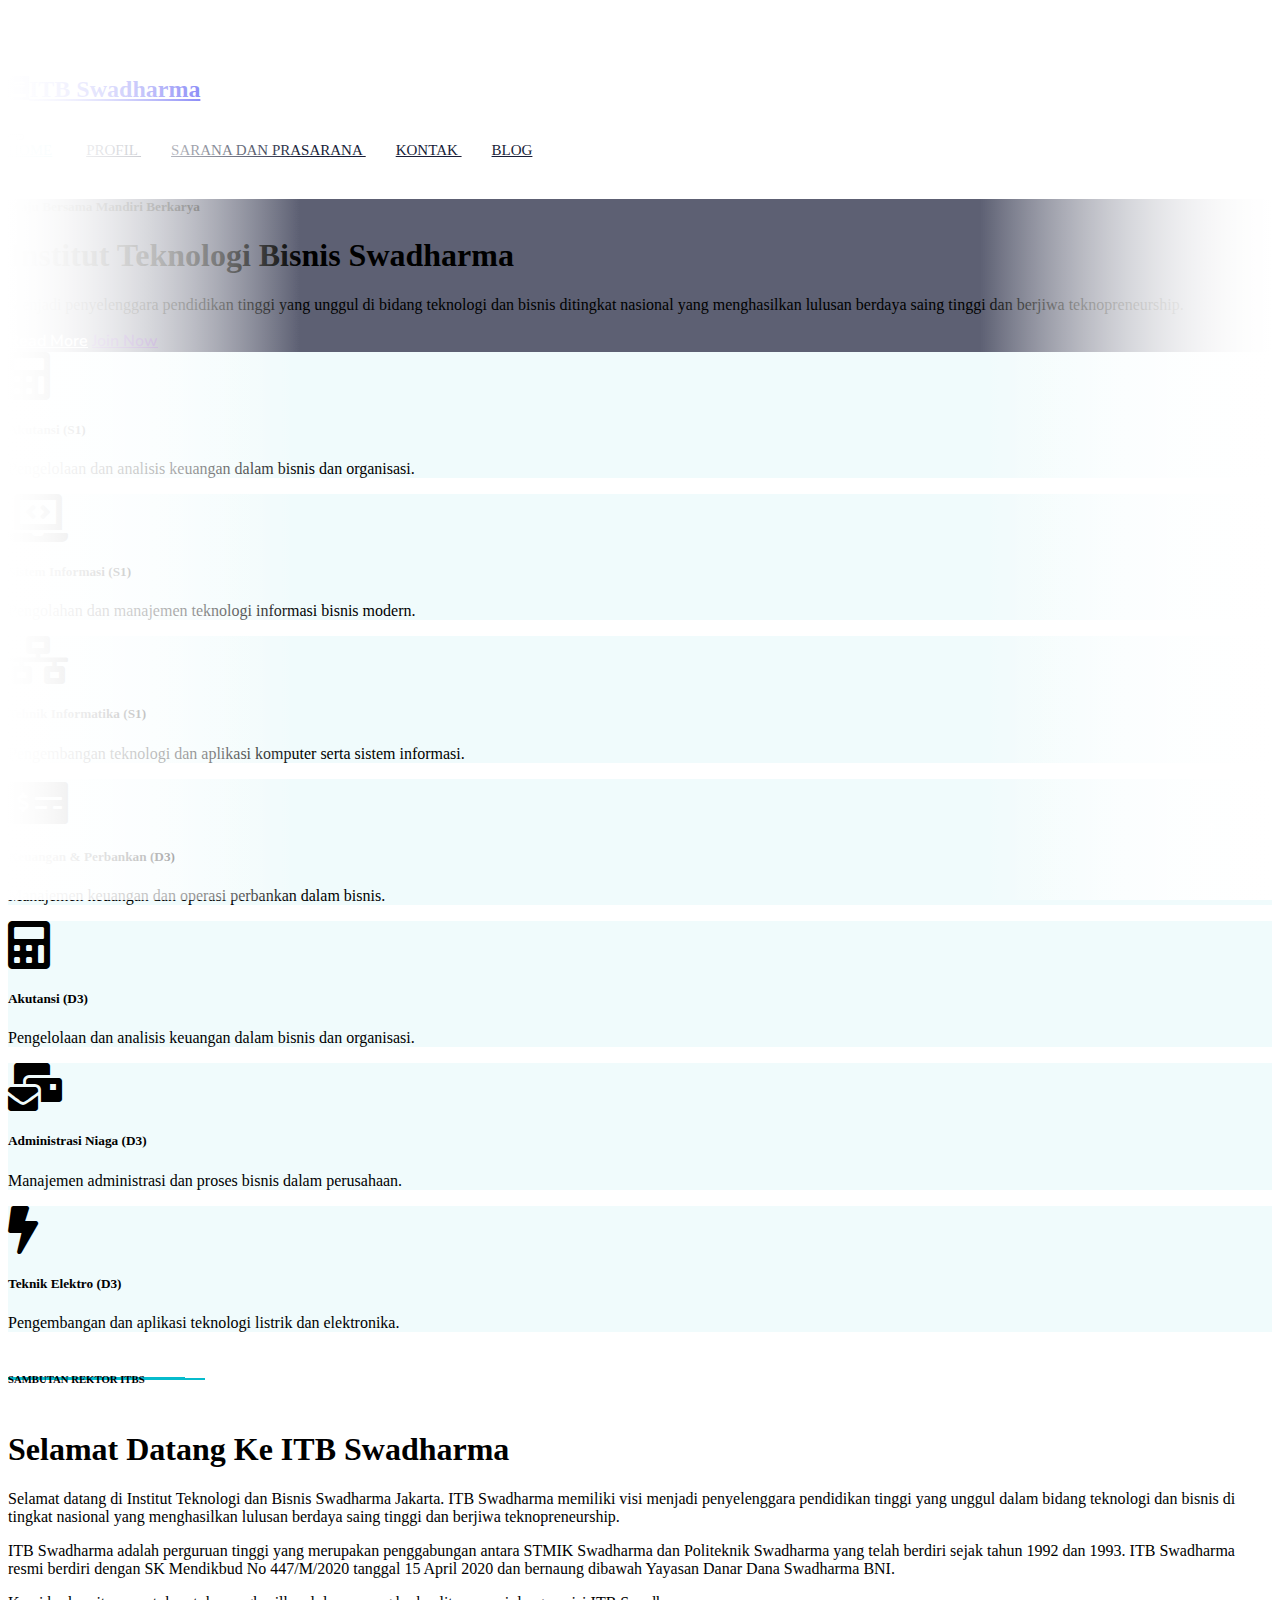
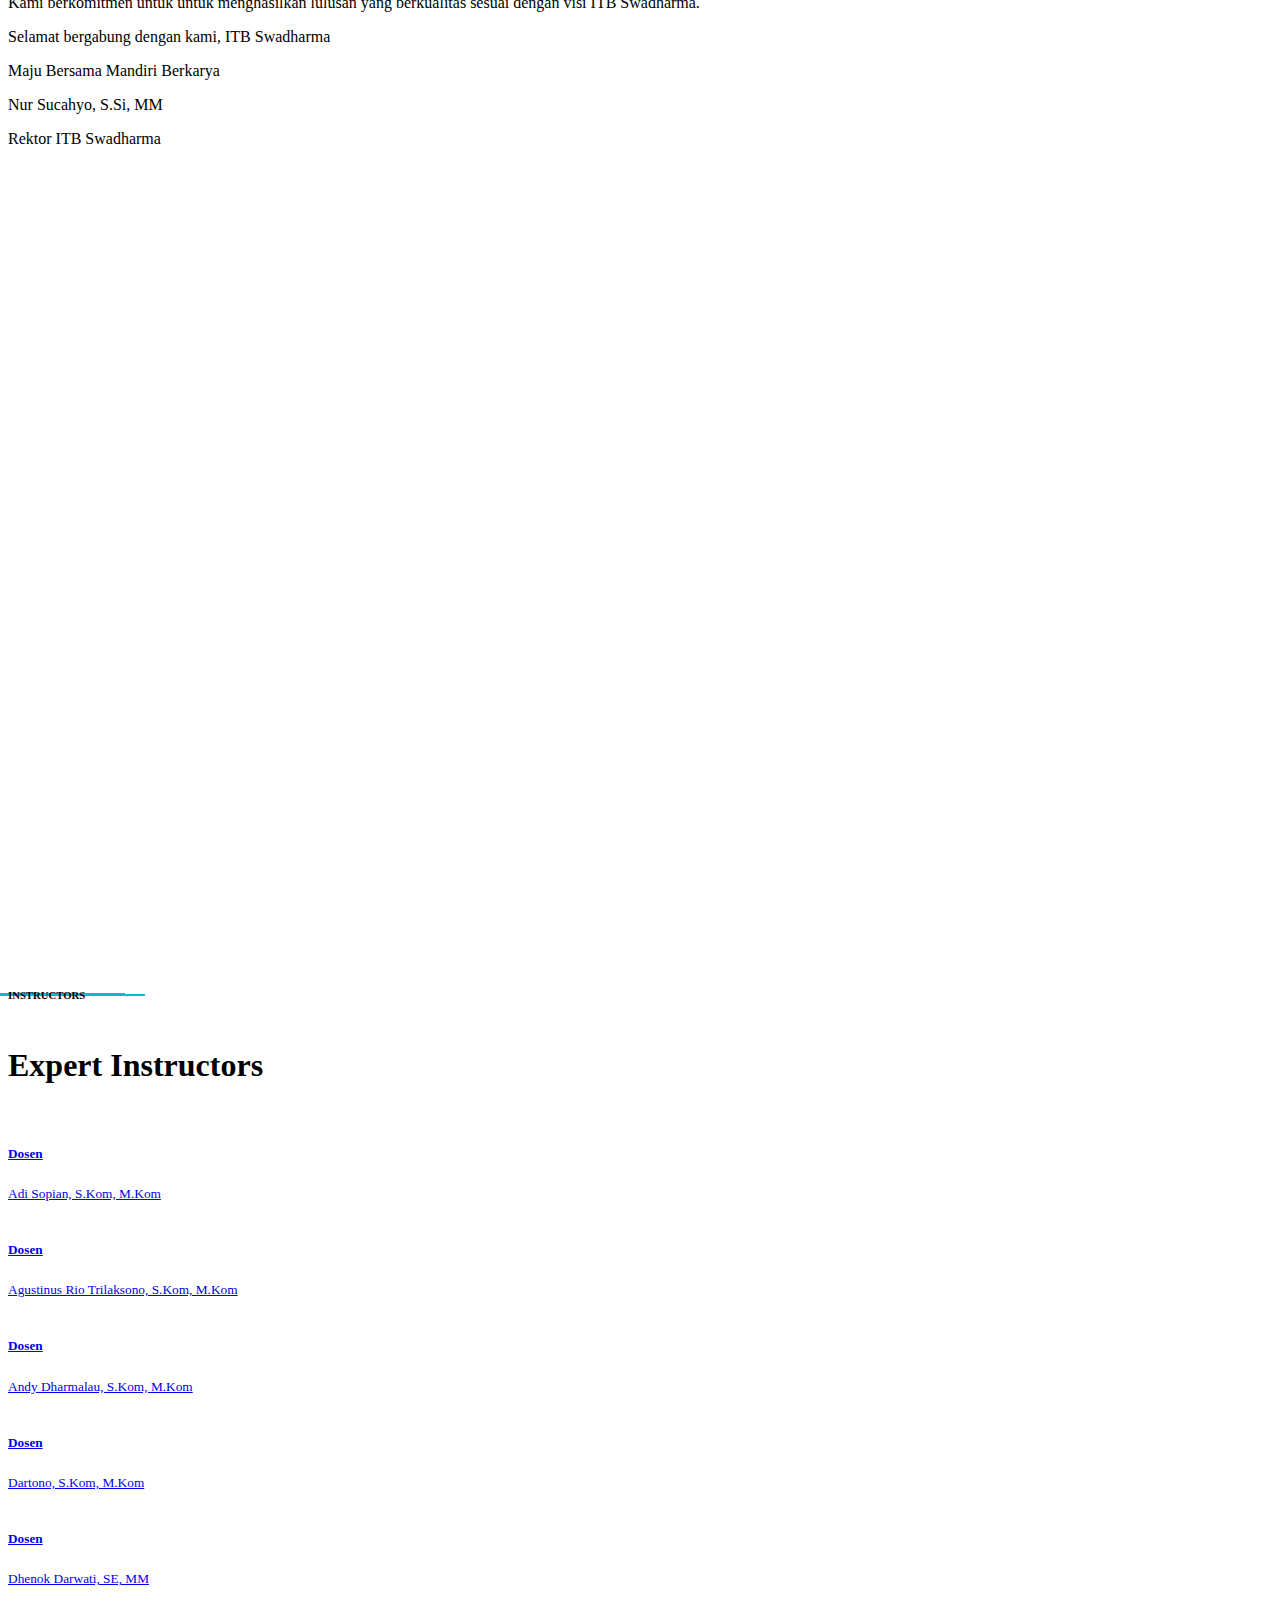
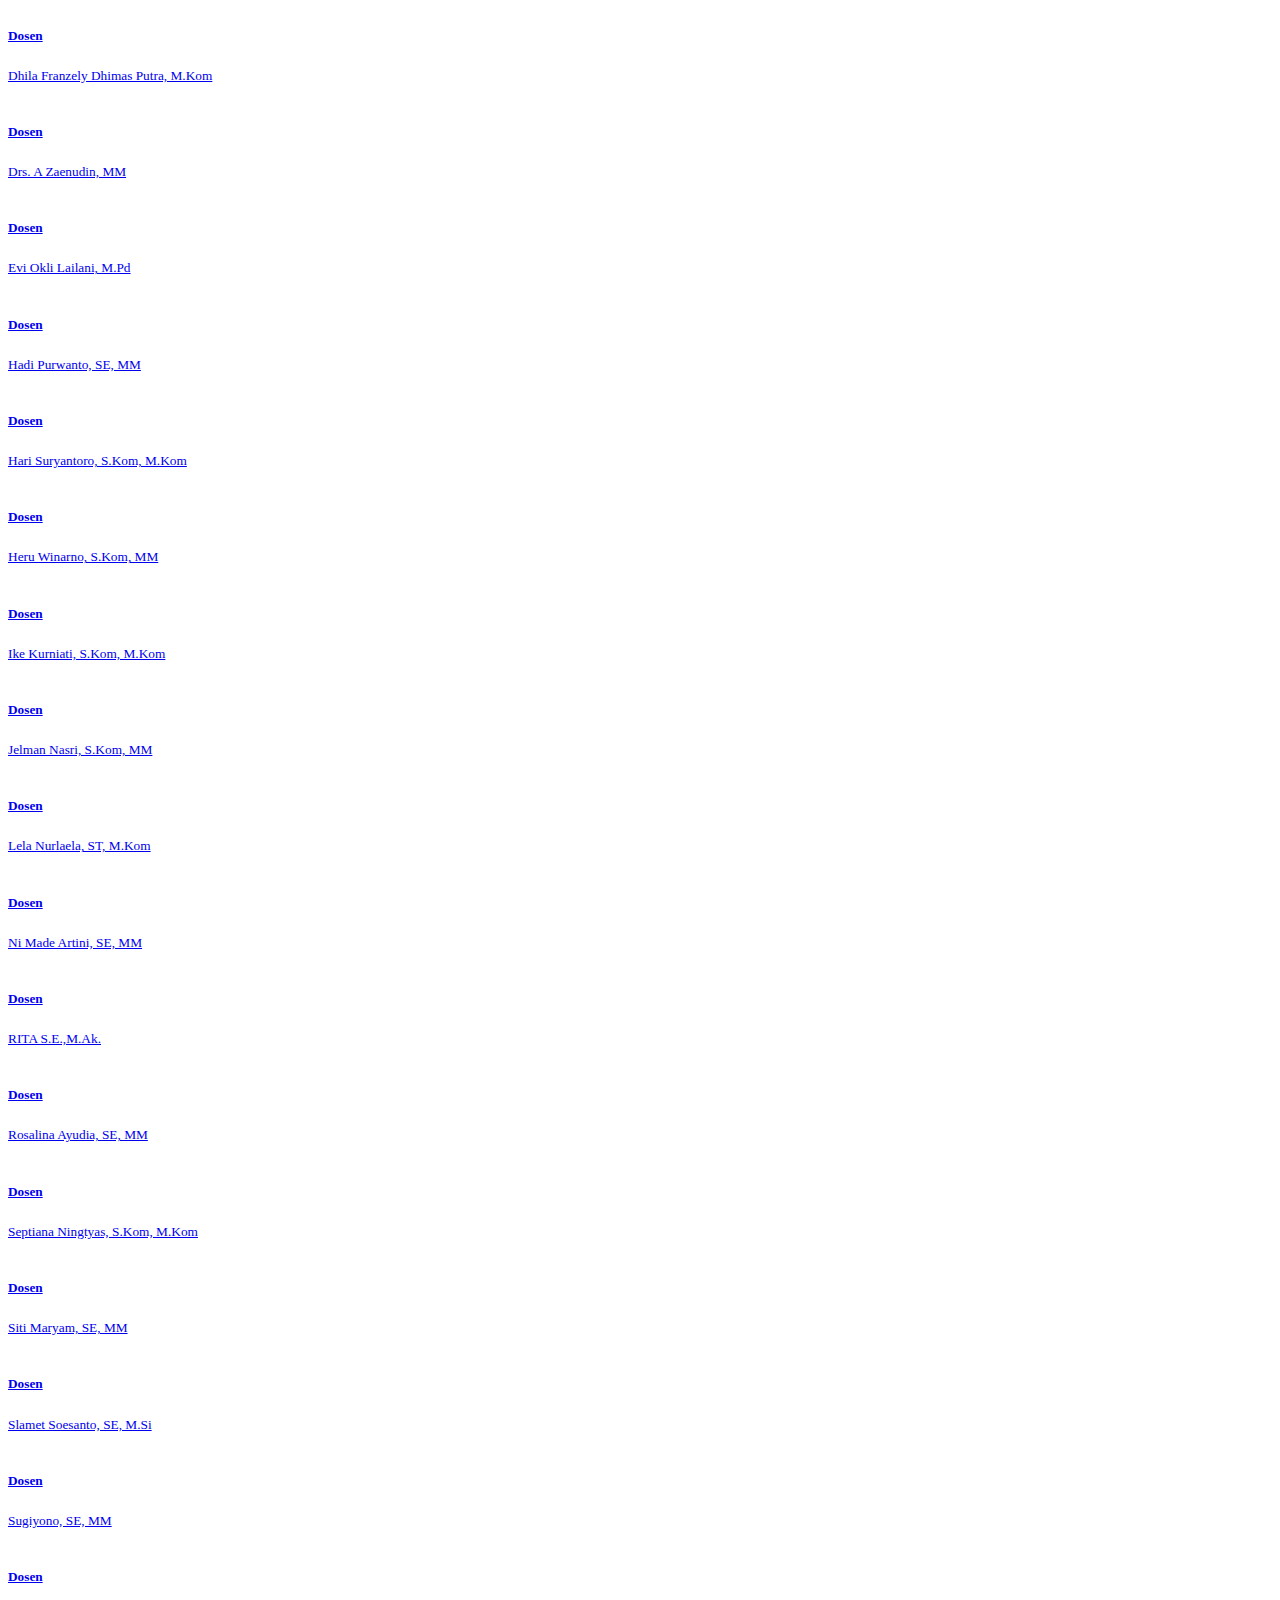
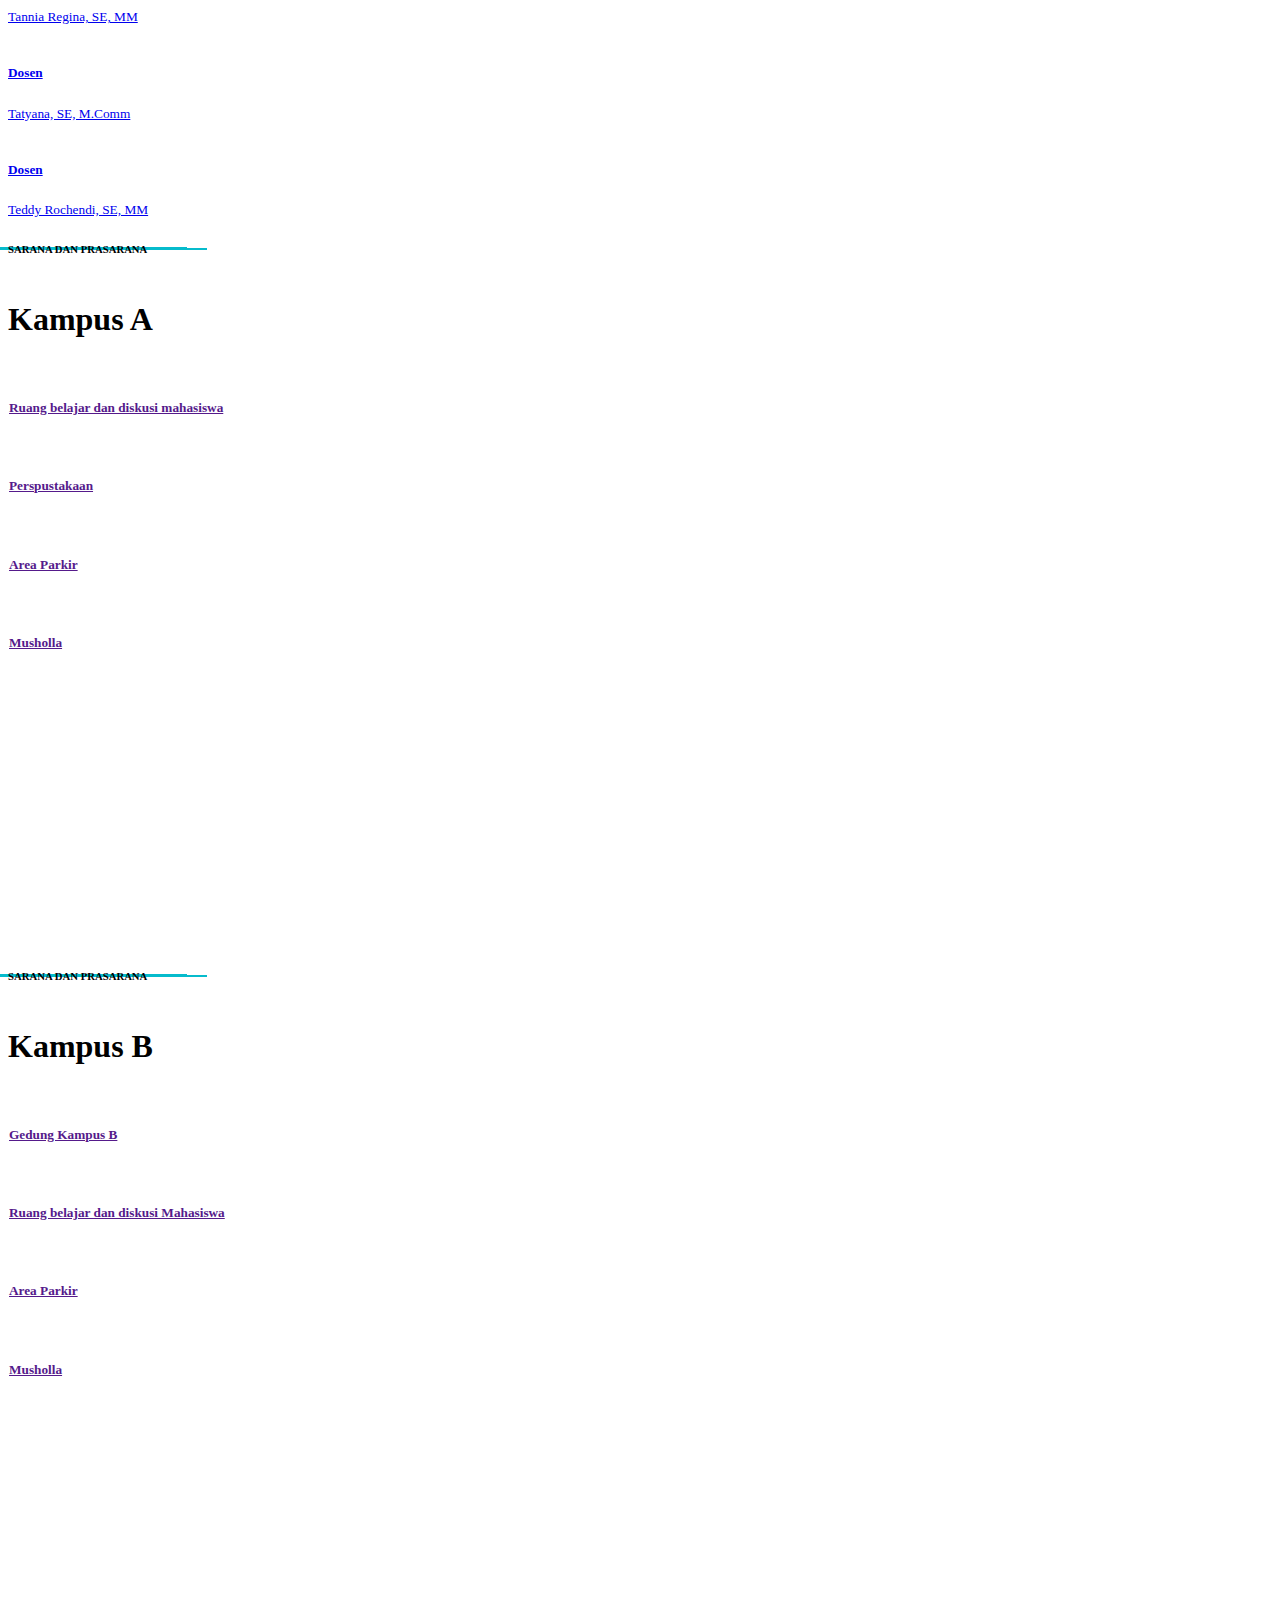
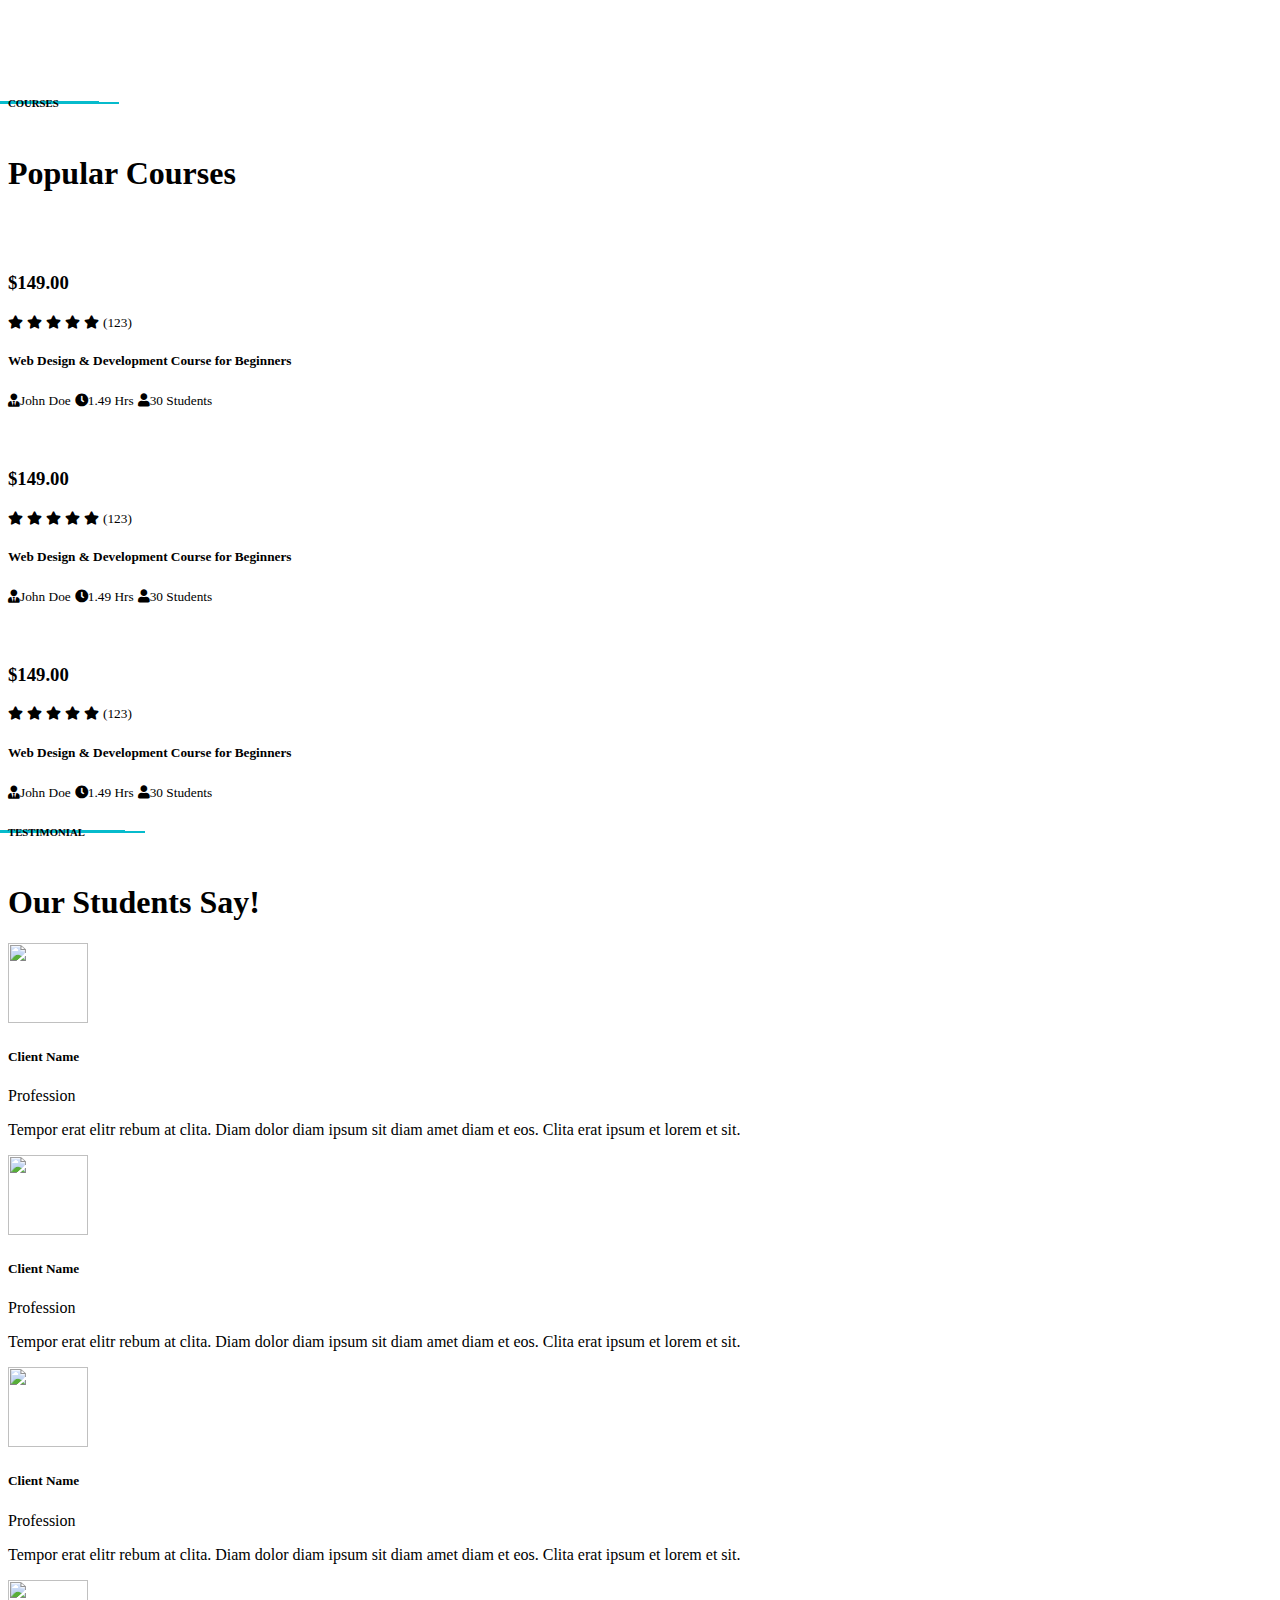
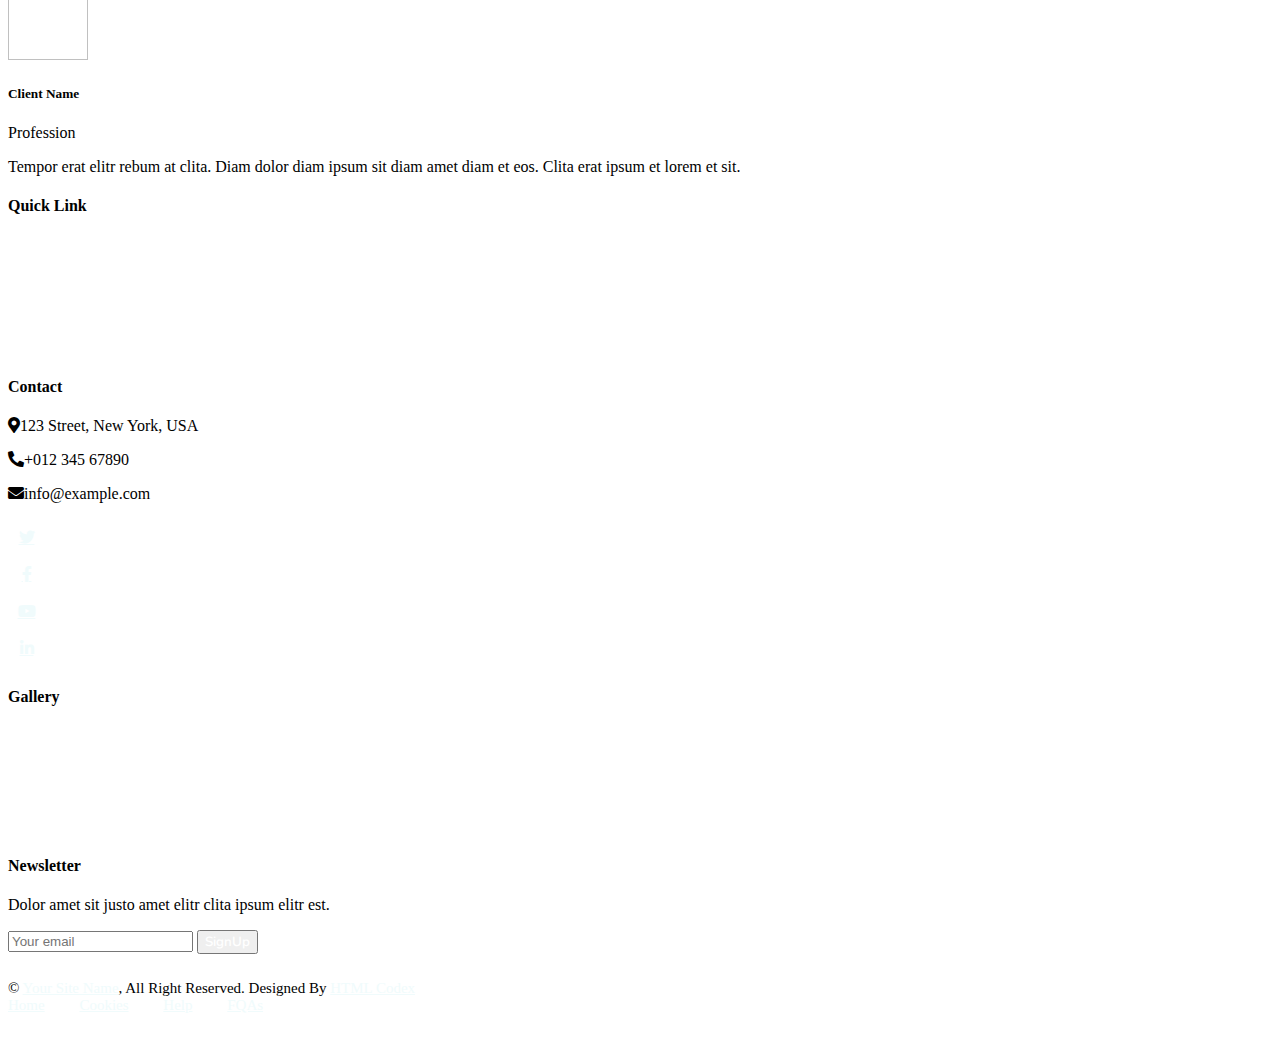
==== index.html @ 6e79cdf4 "update fasilitas kampus" ====
<!DOCTYPE html>
<html lang="en">

<head>
    <meta charset="utf-8">
    <title>ITB Swadharma</title>
    <meta content="width=device-width, initial-scale=1.0" name="viewport">
    <meta content="" name="keywords">
    <meta content="" name="description">

    <!-- Favicon -->
    <link href="img/favicon.ico" rel="icon">

    <!-- Google Web Fonts -->
    <link rel="preconnect" href="https://fonts.googleapis.com">
    <link rel="preconnect" href="https://fonts.gstatic.com" crossorigin>
    <link
        href="https://fonts.googleapis.com/css2?family=Heebo:wght@400;500;600&family=Nunito:wght@600;700;800&display=swap"
        rel="stylesheet">

    <!-- Icon Font Stylesheet -->
    <link href="https://cdnjs.cloudflare.com/ajax/libs/font-awesome/5.10.0/css/all.min.css" rel="stylesheet">
    <link href="https://cdn.jsdelivr.net/npm/bootstrap-icons@1.4.1/font/bootstrap-icons.css" rel="stylesheet">

    <!-- Libraries Stylesheet -->
    <link href="lib/animate/animate.min.css" rel="stylesheet">
    <link href="lib/owlcarousel/assets/owl.carousel.min.css" rel="stylesheet">

    <!-- Customized Bootstrap Stylesheet -->
    <link href="css/bootstrap.min.css" rel="stylesheet">

    <!-- Template Stylesheet -->
    <link href="css/style.css" rel="stylesheet">
</head>

<body>
    <!-- Spinner Start -->
    <div id="spinner"
        class="show bg-white position-fixed translate-middle w-100 vh-100 top-50 start-50 d-flex align-items-center justify-content-center">
        <div class="spinner-border text-primary" style="width: 3rem; height: 3rem;" role="status">
            <span class="sr-only">Loading...</span>
        </div>
    </div>
    <!-- Spinner End -->


    <!-- Navbar Start -->
    <nav class="navbar navbar-expand-lg bg-white navbar-light shadow sticky-top p-0">
        <a href="index.html" class="navbar-brand d-flex align-items-center px-4 px-lg-5">
            <h2 class="m-0 text-primary"><i class="fa fa-book me-3"></i>ITB Swadharma</h2>
        </a>
        <button type="button" class="navbar-toggler me-4" data-bs-toggle="collapse" data-bs-target="#navbarCollapse">
            <span class="navbar-toggler-icon"></span>
        </button>
        <div class="collapse navbar-collapse" id="navbarCollapse">
            <div class="navbar-nav ms-auto p-4 p-lg-0">
                <a href="#home" class="nav-item nav-link active">Home</a>
                <a href="#about" class="nav-item nav-link"> Profil </a>
                <a href="#facility" class="nav-item nav-link"> Sarana dan Prasarana </a>
                <a href="contact.html" class="nav-item nav-link"> Kontak </a>
                <a href="blog.html" class="nav-item nav-link">Blog</a>
            </div>
        </div>
    </nav>
    <!-- Navbar End -->


    <!-- Carousel Start -->
    <section id="home">
        <div class="container-fluid p-0 mb-5">
            <div class="owl-carousel header-carousel position-relative">
                <div class="owl-carousel-item position-relative">
                    <img class="img-fluid" src="img/carousel-1.jpg" alt="">
                    <div class="position-absolute top-0 start-0 w-100 h-100 d-flex align-items-center"
                        style="background: rgba(24, 29, 56, .7);">
                        <div class="container">
                            <div class="row justify-content-start">
                                <div class="col-sm-10 col-lg-8">
                                    <h5 class="text-primary text-uppercase mb-3 animated slideInDown">Maju Bersama
                                        Mandiri Berkarya</h5>
                                    <h1 class="display-3 text-white animated slideInDown">Institut Teknologi Bisnis
                                        Swadharma</h1>
                                    <p class="fs-5 text-white mb-4 pb-2">Menjadi penyelenggara pendidikan tinggi yang
                                        unggul di bidang teknologi dan bisnis ditingkat nasional yang menghasilkan
                                        lulusan berdaya saing tinggi dan berjiwa teknopreneurship.</p>
                                    <a href="" class="btn btn-primary py-md-3 px-md-5 me-3 animated slideInLeft">Read
                                        More</a>
                                    <a href="" class="btn btn-light py-md-3 px-md-5 animated slideInRight">Join Now</a>
                                </div>
                            </div>
                        </div>
                    </div>
                </div>
                <!-- <div class="owl-carousel-item position-relative">
                    <img class="img-fluid" src="img/carousel-2.jpg" alt="">
                    <div class="position-absolute top-0 start-0 w-100 h-100 d-flex align-items-center"
                        style="background: rgba(24, 29, 56, .7);">
                        <div class="container">
                            <div class="row justify-content-start">
                                <div class="col-sm-10 col-lg-8">
                                    <h5 class="text-primary text-uppercase mb-3 animated slideInDown">Best Online
                                        Courses</h5>
                                    <h1 class="display-3 text-white animated slideInDown">Get Educated Online From Your
                                        Home</h1>
                                    <p class="fs-5 text-white mb-4 pb-2">Vero elitr justo clita lorem. Ipsum dolor at
                                        sed stet sit diam no. Kasd rebum ipsum et diam justo clita et kasd rebum sea
                                        sanctus eirmod elitr.</p>
                                    <a href="" class="btn btn-primary py-md-3 px-md-5 me-3 animated slideInLeft">Read
                                        More</a>
                                    <a href="" class="btn btn-light py-md-3 px-md-5 animated slideInRight">Join Now</a>
                                </div>
                            </div>
                        </div>
                    </div>
                </div> -->
            </div>
        </div>
    </section>
    <!-- Carousel End -->


    <!-- Service Start -->
    <section id="about">
        <div class="container-xxl py-5">
            <div class="container">
                <div class="row g-4">
                    <div class="col-lg-4 col-sm-6 wow fadeInUp" data-wow-delay="0.1s">
                        <div class="service-item text-center pt-3">
                            <div class="p-4">
                                <i class="fas fa-3x fa-calculator text-primary mb-4"></i>
                                <h5 class="mb-3">Akutansi (S1)</h5>
                                <p>Pengelolaan dan analisis keuangan dalam bisnis dan organisasi.</p>
                            </div>
                        </div>
                    </div>
                    <div class="col-lg-4 col-sm-6 wow fadeInUp" data-wow-delay="0.3s">
                        <div class="service-item text-center pt-3">
                            <div class="p-4">
                                <i class="fas fa-3x fa-laptop-code text-primary mb-4"></i>

                                <h5 class="mb-3">Sistem Informasi (S1)</h5>
                                <p>Pengolahan dan manajemen teknologi informasi bisnis modern.</p>
                            </div>
                        </div>
                    </div>
                    <div class="col-lg-4 col-sm-6 wow fadeInUp" data-wow-delay="0.5s">
                        <div class="service-item text-center pt-3">
                            <div class="p-4">
                                <i class="fa fa-3x fa-network-wired text-primary mb-4"></i>
                                <h5 class="mb-3"> Tehnik Informatika (S1)</h5>
                                <p>Pengembangan teknologi dan aplikasi komputer serta sistem informasi.</p>
                            </div>
                        </div>
                    </div>
                    <div class="col-lg-3 col-sm-6 wow fadeInUp" data-wow-delay="0.7s">
                        <div class="service-item text-center pt-3">
                            <div class="p-4">
                                <i class="fa fa-3x fa-money-check-alt text-primary mb-4"></i>
                                <h5 class="mb-3">Keuangan & Perbankan (D3)</h5>
                                <p>Manajemen keuangan dan operasi perbankan dalam bisnis.</p>
                            </div>
                        </div>
                    </div>
                    <div class="col-lg-3 col-sm-6 wow fadeInUp" data-wow-delay="0.1s">
                        <div class="service-item text-center pt-3">
                            <div class="px-4 pt-4 pb-5">
                                <i class="fas fa-3x fa-calculator text-primary mb-4"></i>
                                <h5 class="mb-3">Akutansi (D3)</h5>
                                <p>Pengelolaan dan analisis keuangan dalam bisnis dan organisasi.</p>
                            </div>
                        </div>
                    </div>
                    <div class="col-lg-3 col-sm-6 wow fadeInUp" data-wow-delay="0.1s">
                        <div class="service-item text-center pt-3">
                            <div class="px-4 pt-4 pb-5">
                                <i class="fas fa-3x fa-mail-bulk text-primary mb-4"></i>
                                <h5 class="mb-3">Administrasi Niaga (D3)</h5>
                                <p>Manajemen administrasi dan proses bisnis dalam perusahaan.</p>
                            </div>
                        </div>
                    </div>
                    <div class="col-lg-3 col-sm-6 wow fadeInUp" data-wow-delay="0.1s">
                        <div class="service-item text-center pt-3">
                            <div class="p-4">
                                <i class="fas fa-3x fa-bolt text-primary mb-4"></i>
                                <h5 class="mb-3">Teknik Elektro (D3)</h5>
                                <p>Pengembangan dan aplikasi teknologi listrik dan elektronika.</p>
                            </div>
                        </div>
                    </div>
                </div>
            </div>
        </div>

        <!-- About Start -->
        <div class="container-xxl py-5">
            <div class="container">
                <div class="row g-5">
                    <div class="col-lg-6 wow fadeInUp py-5" data-wow-delay="0.3s">
                        <h6 class="section-title bg-white text-start text-primary pe-3">Sambutan Rektor ITBS</h6>
                        <h1 class="mb-4">Selamat Datang Ke ITB Swadharma</h1>
                        <p class="mb-4">Selamat datang di Institut Teknologi dan Bisnis Swadharma Jakarta. ITB Swadharma
                            memiliki visi menjadi penyelenggara pendidikan tinggi yang unggul dalam bidang teknologi dan
                            bisnis di tingkat nasional yang menghasilkan lulusan berdaya saing tinggi dan berjiwa
                            teknopreneurship.</p>
                        <p class="mb-4">ITB Swadharma adalah perguruan tinggi yang merupakan penggabungan antara STMIK
                            Swadharma dan Politeknik Swadharma yang telah berdiri sejak tahun 1992 dan 1993. ITB
                            Swadharma resmi berdiri dengan SK Mendikbud No 447/M/2020 tanggal 15 April 2020 dan bernaung
                            dibawah Yayasan Danar Dana Swadharma BNI.</p>
                        <p class="mb-4">Kami berkomitmen untuk untuk menghasilkan lulusan yang berkualitas sesuai dengan
                            visi ITB Swadharma.</p>
                        <p class="mb-4">Selamat bergabung dengan kami, ITB Swadharma</p>
                        <p class="mb-4">Maju Bersama Mandiri Berkarya</p>

                        <p class="mt-3">Nur Sucahyo, S.Si, MM</p>
                        <p class="mt-2">Rektor ITB Swadharma</p>
                    </div>
                    <div class="col-lg-6 wow fadeInUp" data-wow-delay="0.1s" style="min-height: 800px;">
                        <div class="position-relative h-100">
                            <img class="img-fluid position-absolute w-100 h-100"
                                src="https://www.swadharma.ac.id/wp-content/uploads/2021/05/Nur-Sucahyo.jpg" alt=""
                                style="object-fit: cover;">
                        </div>
                    </div>
                </div>
            </div>
        </div>
        <!-- About End -->

        <!-- Team Start -->
        <div class="container-xxl py-5">
            <div class="container">
                <div class="text-center wow fadeInUp" data-wow-delay="0.1s">
                    <h6 class="section-title bg-white text-center text-primary px-3">Instructors</h6>
                    <h1 class="mb-5">Expert Instructors</h1>
                </div>
                <div class="row g-4">
                    <div class="owl-carousel instructor-carousel">
                        <a href="https://pddikti.kemdikbud.go.id/data_dosen/M0Q3MDgyODgtQUM2Qy00Q0U1LUJEMTQtMDMwMkU4RDM1MzBC" target="_blank">
                            <div class="instructor-item wow fadeInUp" data-wow-delay="0.1s">
                                <div class="team-item bg-light">
                                    <div class="overflow-hidden">
                                        <img class="img-fluid" src="https://www.swadharma.ac.id/wp-content/uploads/2021/05/Adi-Sopian.jpg" alt="">
                                    </div>
                                    <div class="text-center p-4">
                                        <h5 class="mb-0">Dosen</h5>
                                        <small>Adi Sopian, S.Kom, M.Kom</small>
                                    </div>
                                </div>
                            </div>
                        </a>

                        <a href="https://pddikti.kemdikbud.go.id/data_dosen/MjhEQzY3MzktMjFDQy00MDhBLUE2RjItODQzMDhDOTI0MUYx" target="_blank">
                            <div class="instructor-item wow fadeInUp" data-wow-delay="0.3s">
                                <div class="team-item bg-light">
                                    <div class="overflow-hidden">
                                        <img class="img-fluid" src="https://www.swadharma.ac.id/wp-content/uploads/2021/05/Agustinus-Rio.jpg" alt="">
                                    </div>
                                    <div class="text-center p-4">
                                        <h5 class="mb-0">Dosen</h5>
                                        <small>Agustinus Rio Trilaksono, S.Kom, M.Kom</small>
                                    </div>
                                </div>
                            </div>
                        </a>

                        <a href="https://pddikti.kemdikbud.go.id/data_dosen/NUNGRTY0MjctNUZDNC00QzRFLThCREQtM0NFNjM4Mzg3MjE4" target="_blank">
                            <div class="instructor-item wow fadeInUp" data-wow-delay="0.5s">
                                <div class="team-item bg-light">
                                    <div class="overflow-hidden">
                                        <img class="img-fluid" src="https://www.swadharma.ac.id/wp-content/uploads/2021/05/Andy-Dharmalau.jpg" alt="">
                                    </div>
                                    <div class="text-center p-4">
                                        <h5 class="mb-0">Dosen</h5>
                                        <small>Andy Dharmalau, S.Kom, M.Kom</small>
                                    </div>
                                </div>
                            </div>
                        </a>

                        <a href="https://pddikti.kemdikbud.go.id/data_dosen/NUNBMEQ4QTQtMjA5NC00NDczLTlDNUMtMDZCRTEwRDk5ODA5" target="_blank">
                            <div class="instructor-item wow fadeInUp" data-wow-delay="0.7s">
                                <div class="team-item bg-light">
                                    <div class="overflow-hidden">
                                        <img class="img-fluid" src="https://www.swadharma.ac.id/wp-content/uploads/2021/05/Dartono.jpg" alt="">
                                    </div>
                                    <div class="text-center p-4">
                                        <h5 class="mb-0">Dosen</h5>
                                        <small>Dartono, S.Kom, M.Kom</small>
                                    </div>
                                </div>
                            </div>
                        </a>
                        <a href="https://pddikti.kemdikbud.go.id/data_dosen/QUY1QjZGQkUtQzlFQy00MTJCLUJFODMtRTdDNEE3OTg5NTQx" target="_blank">
                            <div class="instructor-item wow fadeInUp" data-wow-delay="0.7s">
                                <div class="team-item bg-light">
                                    <div class="overflow-hidden">
                                        <img class="img-fluid" src="https://www.swadharma.ac.id/wp-content/uploads/2021/05/Dhenok-Darwanti.jpg" alt="">
                                    </div>
                                    <div class="text-center p-4">
                                        <h5 class="mb-0">Dosen</h5>
                                        <small>Dhenok Darwati, SE, MM</small>
                                    </div>
                                </div>
                            </div>
                        </a>
                        <a href="https://pddikti.kemdikbud.go.id/data_dosen/NDdCRTcyMjYtQzFGRC00MEQ4LUI0RUEtRUQ2NTNEMDQ5MjhC" target="_blank">
                            <div class="instructor-item wow fadeInUp" data-wow-delay="0.7s">
                                <div class="team-item bg-light">
                                    <div class="overflow-hidden">
                                        <img class="img-fluid" src="https://www.swadharma.ac.id/wp-content/uploads/2021/05/Dhila-Franzely.jpg" alt="">
                                    </div>
                                    <div class="text-center p-4">
                                        <h5 class="mb-0">Dosen</h5>
                                        <small>Dhila Franzely Dhimas Putra, M.Kom</small>
                                    </div>
                                </div>
                            </div>
                        </a>
                        <a href="https://pddikti.kemdikbud.go.id/data_dosen/Q0VCMTk2QjAtRjQwQi00OEVFLTk2ODctRTk2MEU3MDk3OEYw" target="_blank">
                            <div class="instructor-item wow fadeInUp" data-wow-delay="0.7s">
                                <div class="team-item bg-light">
                                    <div class="overflow-hidden">
                                        <img class="img-fluid" src="https://www.swadharma.ac.id/wp-content/uploads/2021/10/WhatsApp-Image-2021-10-27-at-14.07.59.jpeg" alt="">
                                    </div>
                                    <div class="text-center p-4">
                                        <h5 class="mb-0">Dosen</h5>
                                        <small>Drs. A Zaenudin, MM</small>
                                    </div>
                                </div>
                            </div>
                        </a>
                        <a href="https://pddikti.kemdikbud.go.id/data_dosen/OTFEMDk4ODYtNEI0NS00Njg0LTlEQzItMTYyMjIzQTE5MkYy" target="_blank">
                            <div class="instructor-item wow fadeInUp" data-wow-delay="0.7s">
                                <div class="team-item bg-light">
                                    <div class="overflow-hidden">
                                        <img class="img-fluid" src="https://www.swadharma.ac.id/wp-content/uploads/2021/10/EVI-OKLI.png" alt="">
                                    </div>
                                    <div class="text-center p-4">
                                        <h5 class="mb-0">Dosen</h5>
                                        <small>Evi Okli Lailani, M.Pd</small>
                                    </div>
                                </div>
                            </div>
                        </a>
                        <a href="javascript:void(0)" target="_blank">
                            <div class="wow fadeInUp" data-wow-delay="0.7s">
                                <div class="instructor-item team-item bg-light">
                                    <div class="overflow-hidden">
                                        <img class="img-fluid" src="https://www.swadharma.ac.id/wp-content/uploads/2021/05/Hadi-Purwanto.jpg" alt="">
                                    </div>
                                    <div class="text-center p-4">
                                        <h5 class="mb-0">Dosen</h5>
                                        <small>Hadi Purwanto, SE, MM</small>
                                    </div>
                                </div>
                            </div>
                        </a>
                        <a href="https://pddikti.kemdikbud.go.id/data_dosen/QTQ2NzAzRjMtRTkxMi00NUVCLTlGMTAtQ0Y4MDk4MjA3MUE4" target="_blank">
                            <div class="instructor-item wow fadeInUp" data-wow-delay="0.7s">
                                <div class="team-item bg-light">
                                    <div class="overflow-hidden">
                                        <img class="img-fluid" src="https://www.swadharma.ac.id/wp-content/uploads/2021/05/HARI_SURYANTORO.jpg" alt="">
                                    </div>
                                    <div class="text-center p-4">
                                        <h5 class="mb-0">Dosen</h5>
                                        <small>Hari Suryantoro, S.Kom, M.Kom</small>
                                    </div>
                                </div>
                            </div>
                        </a>
                        <a href="https://pddikti.kemdikbud.go.id/data_dosen/REY0MURFQkUtQjBBQy00MUZCLTlDN0EtRDlDQzcwNEZBRDdG" target="_blank">
                            <div class="instructor-item wow fadeInUp" data-wow-delay="0.7s">
                                <div class="team-item bg-light">
                                    <div class="overflow-hidden">
                                        <img class="img-fluid" src="https://www.swadharma.ac.id/wp-content/uploads/2021/05/Heru-Winarno.jpg" alt="">
                                    </div>
                                    <div class="text-center p-4">
                                        <h5 class="mb-0">Dosen</h5>
                                        <small>Heru Winarno, S.Kom, MM</small>
                                    </div>
                                </div>
                            </div>
                        </a>
                        <a href="https://pddikti.kemdikbud.go.id/data_dosen/NkZBM0IwQjctNTAxMC00QThCLTg4OUYtNkMzNEY4NTE3MDhG" target="_blank">
                            <div class="instructor-item wow fadeInUp" data-wow-delay="0.7s">
                                <div class="team-item bg-light">
                                    <div class="overflow-hidden">
                                        <img class="img-fluid" src="https://www.swadharma.ac.id/wp-content/uploads/2021/05/Ike-Kurniati.jpg" alt="">
                                    </div>
                                    <div class="text-center p-4">
                                        <h5 class="mb-0">Dosen</h5>
                                        <small>Ike Kurniati, S.Kom, M.Kom</small>
                                    </div>
                                </div>
                            </div>
                        </a>
                        <a href="https://pddikti.kemdikbud.go.id/data_dosen/NjMyNUZCM0EtOTMxNi00MkNCLUI0NkMtOEEzNTNGRTIwQTcw" target="_blank">
                            <div class="instructor-item wow fadeInUp" data-wow-delay="0.7s">
                                <div class="team-item bg-light">
                                    <div class="overflow-hidden">
                                        <img class="img-fluid" src="https://www.swadharma.ac.id/wp-content/uploads/2021/05/JELMAN_NASRI.jpg" alt="">
                                    </div>
                                    <div class="text-center p-4">
                                        <h5 class="mb-0">Dosen</h5>
                                        <small>Jelman Nasri, S.Kom, MM</small>
                                    </div>
                                </div>
                            </div>
                        </a>
                        <a href="https://pddikti.kemdikbud.go.id/data_dosen/RTE4NDM5QjMtQTU2RC00RDYxLUIxQ0EtNjlCMzQyQUYzNzUw" target="_blank">
                            <div class="instructor-item wow fadeInUp" data-wow-delay="0.7s">
                                <div class="team-item bg-light">
                                    <div class="overflow-hidden">
                                        <img class="img-fluid" src="https://www.swadharma.ac.id/wp-content/uploads/2021/05/Lela-Nurlaela.jpg" alt="">
                                    </div>
                                    <div class="text-center p-4">
                                        <h5 class="mb-0">Dosen</h5>
                                        <small>Lela Nurlaela, ST, M.Kom</small>
                                    </div>
                                </div>
                            </div>
                        </a>
                        <a href="https://pddikti.kemdikbud.go.id/data_dosen/MEIxRDNCQTAtOEQwQS00QzE3LUFFQzItM0QyM0Y1ODg0MjFD" target="_blank">
                            <div class="instructor-item wow fadeInUp" data-wow-delay="0.7s">
                                <div class="team-item bg-light">
                                    <div class="overflow-hidden">
                                        <img class="img-fluid" src="https://www.swadharma.ac.id/wp-content/uploads/2021/05/Made-Artini.jpg" alt="">
                                    </div>
                                    <div class="text-center p-4">
                                        <h5 class="mb-0">Dosen</h5>
                                        <small>Ni Made Artini, SE, MM</small>
                                    </div>
                                </div>
                            </div>
                        </a>
                        <a href="https://pddikti.kemdikbud.go.id/data_dosen/RjJERDk4RDEtQUM4MS00MzZFLTlBQjAtQkRCRDI2NDZEQjUw" target="_blank">
                            <div class="instructor-item wow fadeInUp" data-wow-delay="0.7s">
                                <div class="team-item bg-light">
                                    <div class="overflow-hidden">
                                        <img class="img-fluid" src="https://www.swadharma.ac.id/wp-content/uploads/2021/05/Ritasatria-Juqra.jpg" alt="">
                                    </div>
                                    <div class="text-center p-4">
                                        <h5 class="mb-0">Dosen</h5>
                                        <small>RITA S.E.,M.Ak.</small>
                                    </div>
                                </div>
                            </div>
                        </a>
                        <a href="https://pddikti.kemdikbud.go.id/data_dosen/MzAxRTQ2NkUtQTgyRi00MTM1LTg0NTItNjY5MUYzREI0QzdD" target="_blank">
                            <div class="instructor-item wow fadeInUp" data-wow-delay="0.7s">
                                <div class="team-item bg-light">
                                    <div class="overflow-hidden">
                                        <img class="img-fluid" src="https://www.swadharma.ac.id/wp-content/uploads/2021/05/Rosa-Ayudia.jpg" alt="">
                                    </div>
                                    <div class="text-center p-4">
                                        <h5 class="mb-0">Dosen</h5>
                                        <small>Rosalina Ayudia, SE, MM</small>
                                    </div>
                                </div>
                            </div>
                        </a>
                        <a href="https://pddikti.kemdikbud.go.id/data_dosen/NkVBNTc0RDEtRDZEOS00NDUwLTlBMjgtQzI3MEVGQzM1M0M0" target="_blank">
                            <div class="instructor-item wow fadeInUp" data-wow-delay="0.7s">
                                <div class="team-item bg-light">
                                    <div class="overflow-hidden">
                                        <img class="img-fluid" src="https://www.swadharma.ac.id/wp-content/uploads/2021/05/Septiana-Ningtyas.jpg" alt="">
                                    </div>
                                    <div class="text-center p-4">
                                        <h5 class="mb-0">Dosen</h5>
                                        <small>Septiana Ningtyas, S.Kom, M.Kom</small>
                                    </div>
                                </div>
                            </div>
                        </a>
                        <a href="https://pddikti.kemdikbud.go.id/data_dosen/MDVGOUUyNzktOTcyQy00QTM2LUJGN0MtNUU2OUU0N0NEQzEy" target="_blank">
                            <div class="instructor-item wow fadeInUp" data-wow-delay="0.7s">
                                <div class="team-item bg-light">
                                    <div class="overflow-hidden">
                                        <img class="img-fluid" src="https://www.swadharma.ac.id/wp-content/uploads/2021/05/SITI_MARYAM.jpg" alt="">
                                    </div>
                                    <div class="text-center p-4">
                                        <h5 class="mb-0">Dosen</h5>
                                        <small>Siti Maryam, SE, MM</small>
                                    </div>
                                </div>
                            </div>
                        </a>
                        <a href="https://pddikti.kemdikbud.go.id/data_dosen/MjA3N0Y4OEQtNjBCMS00QjA3LUIwMzktRTA5Njk0REUzMjNF" target="_blank">
                            <div class="instructor-item wow fadeInUp" data-wow-delay="0.7s">
                                <div class="team-item bg-light">
                                    <div class="overflow-hidden">
                                        <img class="img-fluid" src="https://www.swadharma.ac.id/wp-content/uploads/2021/05/Slamet-Soesanto.jpg" alt="">
                                    </div>
                                    <div class="text-center p-4">
                                        <h5 class="mb-0">Dosen</h5>
                                        <small>Slamet Soesanto, SE, M.Si</small>
                                    </div>
                                </div>
                            </div>
                        </a>
                        <a href="https://pddikti.kemdikbud.go.id/data_dosen/MDRCNkJEMjAtRjAyMC00N0Y0LTlCQ0QtRjIyNDU4QkY4OEEx" target="_blank">
                            <div class="instructor-item wow fadeInUp" data-wow-delay="0.7s">
                                <div class="team-item bg-light">
                                    <div class="overflow-hidden">
                                        <img class="img-fluid" src="https://www.swadharma.ac.id/wp-content/uploads/2021/05/Yo-Sugi.jpg" alt="">
                                    </div>
                                    <div class="text-center p-4">
                                        <h5 class="mb-0">Dosen</h5>
                                        <small>Sugiyono, SE, MM</small>
                                    </div>
                                </div>
                            </div>
                        </a>
                        <a href="https://pddikti.kemdikbud.go.id/data_dosen/NEU1MUZGQ0EtQzgwQS00MURFLUJGMEItRUE5MjVENzE5RUUy" target="_blank">
                            <div class="instructor-item wow fadeInUp" data-wow-delay="0.7s">
                                <div class="team-item bg-light">
                                    <div class="overflow-hidden">
                                        <img class="img-fluid" src="https://www.swadharma.ac.id/wp-content/uploads/2021/05/Tannia-Regina.jpg" alt="">
                                    </div>
                                    <div class="text-center p-4">
                                        <h5 class="mb-0">Dosen</h5>
                                        <small>Tannia Regina, SE, MM</small>
                                    </div>
                                </div>
                            </div>
                        </a>
                        <a href="https://pddikti.kemdikbud.go.id/data_dosen/QTE2MUFEM0YtRTI5My00MkZCLTg5MjgtMDkzRUM1NEY3N0Q3" target="_blank">
                            <div class="instructor-item wow fadeInUp" data-wow-delay="0.7s">
                                <div class="team-item bg-light">
                                    <div class="overflow-hidden">
                                        <img class="img-fluid" src="https://www.swadharma.ac.id/wp-content/uploads/2021/05/Tatyana2.jpg" alt="">
                                    </div>
                                    <div class="text-center p-4">
                                        <h5 class="mb-0">Dosen</h5>
                                        <small>Tatyana, SE, M.Comm</small>
                                    </div>
                                </div>
                            </div>
                        </a>
                        <a href="https://pddikti.kemdikbud.go.id/data_dosen/RTI5NkJDNDktNzk0QS00QzE4LUIyNDUtNjFCN0VEQzU0OURE" target="_blank">
                            <div class="instructor-item wow fadeInUp" data-wow-delay="0.7s">
                                <div class="team-item bg-light">
                                    <div class="overflow-hidden">
                                        <img class="img-fluid" src="https://www.swadharma.ac.id/wp-content/uploads/2021/10/Tedy.png" alt="">
                                    </div>
                                    <div class="text-center p-4">
                                        <h5 class="mb-0">Dosen</h5>
                                        <small>Teddy Rochendi, SE, MM</small>
                                    </div>
                                </div>
                            </div>
                        </a>
                    </div>
                </div>
            </div>
        </div>
        <!-- Team End -->
    </section>
    <!-- Service End -->

    <section id="facility">
        <!-- Kampus 1 Start -->
        <div class="container-xxl py-5 category">
            <div class="container">
                <div class="text-center wow fadeInUp" data-wow-delay="0.1s">
                    <h6 class="section-title bg-white text-center text-primary px-3">Sarana dan Prasarana</h6>
                    <h1 class="mb-5">Kampus A</h1>
                </div>
                <div class="row g-3">
                    <div class="col-lg-7 col-md-6">
                        <div class="row g-3">
                            <div class="col-lg-12 col-md-12 wow zoomIn" data-wow-delay="0.1s">
                                <a class="position-relative d-block overflow-hidden" href="">
                                    <img class="img-fluid" src="https://www.swadharma.ac.id/wp-content/uploads/2021/06/Kampus-A-09.jpg" alt="">
                                    <div class="bg-white text-center position-absolute bottom-0 end-0 py-2 px-3"
                                        style="margin: 1px;">
                                        <h5 class="m-0">Ruang belajar dan diskusi mahasiswa</h5>
                                    </div>
                                </a>
                            </div>
                            <div class="col-lg-6 col-md-12 wow zoomIn" data-wow-delay="0.3s">
                                <a class="position-relative d-block overflow-hidden" href="">
                                    <img class="img-fluid" src="https://www.swadharma.ac.id/wp-content/uploads/2021/06/Kampus-A-11.jpg" alt="">
                                    <div class="bg-white text-center position-absolute bottom-0 end-0 py-2 px-3"
                                        style="margin: 1px;">
                                        <h5 class="m-0">Perspustakaan</h5>
                                    </div>
                                </a>
                            </div>
                            <div class="col-lg-6 col-md-12 wow zoomIn" data-wow-delay="0.5s">
                                <a class="position-relative d-block overflow-hidden" href="">
                                    <img class="img-fluid" src="https://www.swadharma.ac.id/wp-content/uploads/2021/06/Kampus-A-03.jpg" alt="">
                                    <div class="bg-white text-center position-absolute bottom-0 end-0 py-2 px-3"
                                        style="margin: 1px;">
                                        <h5 class="m-0">Area Parkir</h5>
                                    </div>
                                </a>
                            </div>
                        </div>
                    </div>
                    <div class="col-lg-5 col-md-6 wow zoomIn" data-wow-delay="0.7s" style="min-height: 350px;">
                        <a class="position-relative d-block h-100 overflow-hidden" href="">
                            <img class="img-fluid position-absolute w-100 h-100" src="https://www.swadharma.ac.id/wp-content/uploads/2021/06/Kampus-A-13.jpg" alt=""
                                style="object-fit: cover;">
                            <div class="bg-white text-center position-absolute bottom-0 end-0 py-2 px-3"
                                style="margin:  1px;">
                                <h5 class="m-0">Musholla</h5>
                            </div>
                        </a>
                    </div>
                </div>
            </div>
        </div>
        <!-- Kampus 1 End -->

        <!-- Kampus 2 Start -->
        <div class="container-xxl py-5 category">
            <div class="container">
                <div class="text-center wow fadeInUp" data-wow-delay="0.1s">
                    <h6 class="section-title bg-white text-center text-primary px-3">Sarana dan Prasarana</h6>
                    <h1 class="mb-5">Kampus B</h1>
                </div>
                <div class="row g-3">
                    <div class="col-lg-7 col-md-6">
                        <div class="row g-3">
                            <div class="col-lg-12 col-md-12 wow zoomIn" data-wow-delay="0.1s">
                                <a class="position-relative d-block overflow-hidden" href="">
                                    <img class="img-fluid" src="https://www.swadharma.ac.id/wp-content/uploads/2021/06/Kampus-B-14.jpg" alt="">
                                    <div class="bg-white text-center position-absolute bottom-0 end-0 py-2 px-3"
                                        style="margin: 1px;">
                                        <h5 class="m-0">Gedung Kampus B</h5>
                                    </div>
                                </a>
                            </div>
                            <div class="col-lg-6 col-md-12 wow zoomIn" data-wow-delay="0.3s">
                                <a class="position-relative d-block overflow-hidden" href="">
                                    <img class="img-fluid" src="https://www.swadharma.ac.id/wp-content/uploads/2021/06/Kampus-B-16.jpg" alt="">
                                    <div class="bg-white text-center position-absolute bottom-0 end-0 py-2 px-3"
                                        style="margin: 1px;">
                                        <h5 class="m-0">Ruang belajar dan diskusi Mahasiswa</h5>
                                    </div>
                                </a>
                            </div>
                            <div class="col-lg-6 col-md-12 wow zoomIn" data-wow-delay="0.5s">
                                <a class="position-relative d-block overflow-hidden" href="">
                                    <img class="img-fluid" src="https://www.swadharma.ac.id/wp-content/uploads/2021/06/Kampus-B-07.jpg" alt="">
                                    <div class="bg-white text-center position-absolute bottom-0 end-0 py-2 px-3"
                                        style="margin: 1px;">
                                        <h5 class="m-0">Area Parkir</h5>
                                    </div>
                                </a>
                            </div>
                        </div>
                    </div>
                    <div class="col-lg-5 col-md-6 wow zoomIn" data-wow-delay="0.7s" style="min-height: 350px;">
                        <a class="position-relative d-block h-100 overflow-hidden" href="">
                            <img class="img-fluid position-absolute w-100 h-100" src="https://www.swadharma.ac.id/wp-content/uploads/2021/06/Kampus-B-03.jpg" alt=""
                                style="object-fit: cover;">
                            <div class="bg-white text-center position-absolute bottom-0 end-0 py-2 px-3"
                                style="margin:  1px;">
                                <h5 class="m-0">Musholla</h5>
                            </div>
                        </a>
                    </div>
                </div>
            </div>
        </div>
        <!-- Kampus 2 End -->
    </section>


    <!-- Courses Start -->
    <div class="container-xxl py-5">
        <div class="container">
            <div class="text-center wow fadeInUp" data-wow-delay="0.1s">
                <h6 class="section-title bg-white text-center text-primary px-3">Courses</h6>
                <h1 class="mb-5">Popular Courses</h1>
            </div>
            <div class="row g-4 justify-content-center">
                <div class="col-lg-4 col-md-6 wow fadeInUp" data-wow-delay="0.1s">
                    <div class="course-item bg-light">
                        <div class="position-relative overflow-hidden">
                            <img class="img-fluid" src="img/course-1.jpg" alt="">
                            <div class="w-100 d-flex justify-content-center position-absolute bottom-0 start-0 mb-4">
                                <a href="#" class="flex-shrink-0 btn btn-sm btn-primary px-3 border-end"
                                    style="border-radius: 30px 0 0 30px;">Read More</a>
                                <a href="#" class="flex-shrink-0 btn btn-sm btn-primary px-3"
                                    style="border-radius: 0 30px 30px 0;">Join Now</a>
                            </div>
                        </div>
                        <div class="text-center p-4 pb-0">
                            <h3 class="mb-0">$149.00</h3>
                            <div class="mb-3">
                                <small class="fa fa-star text-primary"></small>
                                <small class="fa fa-star text-primary"></small>
                                <small class="fa fa-star text-primary"></small>
                                <small class="fa fa-star text-primary"></small>
                                <small class="fa fa-star text-primary"></small>
                                <small>(123)</small>
                            </div>
                            <h5 class="mb-4">Web Design & Development Course for Beginners</h5>
                        </div>
                        <div class="d-flex border-top">
                            <small class="flex-fill text-center border-end py-2"><i
                                    class="fa fa-user-tie text-primary me-2"></i>John Doe</small>
                            <small class="flex-fill text-center border-end py-2"><i
                                    class="fa fa-clock text-primary me-2"></i>1.49 Hrs</small>
                            <small class="flex-fill text-center py-2"><i class="fa fa-user text-primary me-2"></i>30
                                Students</small>
                        </div>
                    </div>
                </div>
                <div class="col-lg-4 col-md-6 wow fadeInUp" data-wow-delay="0.3s">
                    <div class="course-item bg-light">
                        <div class="position-relative overflow-hidden">
                            <img class="img-fluid" src="img/course-2.jpg" alt="">
                            <div class="w-100 d-flex justify-content-center position-absolute bottom-0 start-0 mb-4">
                                <a href="#" class="flex-shrink-0 btn btn-sm btn-primary px-3 border-end"
                                    style="border-radius: 30px 0 0 30px;">Read More</a>
                                <a href="#" class="flex-shrink-0 btn btn-sm btn-primary px-3"
                                    style="border-radius: 0 30px 30px 0;">Join Now</a>
                            </div>
                        </div>
                        <div class="text-center p-4 pb-0">
                            <h3 class="mb-0">$149.00</h3>
                            <div class="mb-3">
                                <small class="fa fa-star text-primary"></small>
                                <small class="fa fa-star text-primary"></small>
                                <small class="fa fa-star text-primary"></small>
                                <small class="fa fa-star text-primary"></small>
                                <small class="fa fa-star text-primary"></small>
                                <small>(123)</small>
                            </div>
                            <h5 class="mb-4">Web Design & Development Course for Beginners</h5>
                        </div>
                        <div class="d-flex border-top">
                            <small class="flex-fill text-center border-end py-2"><i
                                    class="fa fa-user-tie text-primary me-2"></i>John Doe</small>
                            <small class="flex-fill text-center border-end py-2"><i
                                    class="fa fa-clock text-primary me-2"></i>1.49 Hrs</small>
                            <small class="flex-fill text-center py-2"><i class="fa fa-user text-primary me-2"></i>30
                                Students</small>
                        </div>
                    </div>
                </div>
                <div class="col-lg-4 col-md-6 wow fadeInUp" data-wow-delay="0.5s">
                    <div class="course-item bg-light">
                        <div class="position-relative overflow-hidden">
                            <img class="img-fluid" src="img/course-3.jpg" alt="">
                            <div class="w-100 d-flex justify-content-center position-absolute bottom-0 start-0 mb-4">
                                <a href="#" class="flex-shrink-0 btn btn-sm btn-primary px-3 border-end"
                                    style="border-radius: 30px 0 0 30px;">Read More</a>
                                <a href="#" class="flex-shrink-0 btn btn-sm btn-primary px-3"
                                    style="border-radius: 0 30px 30px 0;">Join Now</a>
                            </div>
                        </div>
                        <div class="text-center p-4 pb-0">
                            <h3 class="mb-0">$149.00</h3>
                            <div class="mb-3">
                                <small class="fa fa-star text-primary"></small>
                                <small class="fa fa-star text-primary"></small>
                                <small class="fa fa-star text-primary"></small>
                                <small class="fa fa-star text-primary"></small>
                                <small class="fa fa-star text-primary"></small>
                                <small>(123)</small>
                            </div>
                            <h5 class="mb-4">Web Design & Development Course for Beginners</h5>
                        </div>
                        <div class="d-flex border-top">
                            <small class="flex-fill text-center border-end py-2"><i
                                    class="fa fa-user-tie text-primary me-2"></i>John Doe</small>
                            <small class="flex-fill text-center border-end py-2"><i
                                    class="fa fa-clock text-primary me-2"></i>1.49 Hrs</small>
                            <small class="flex-fill text-center py-2"><i class="fa fa-user text-primary me-2"></i>30
                                Students</small>
                        </div>
                    </div>
                </div>
            </div>
        </div>
    </div>
    <!-- Courses End -- -->


    <!-- Testimonial Start -->
    <div class="container-xxl py-5 wow fadeInUp" data-wow-delay="0.1s">
        <div class="container">
            <div class="text-center">
                <h6 class="section-title bg-white text-center text-primary px-3">Testimonial</h6>
                <h1 class="mb-5">Our Students Say!</h1>
            </div>
            <div class="owl-carousel testimonial-carousel position-relative">
                <div class="testimonial-item text-center">
                    <img class="border rounded-circle p-2 mx-auto mb-3" src="img/testimonial-1.jpg"
                        style="width: 80px; height: 80px;">
                    <h5 class="mb-0">Client Name</h5>
                    <p>Profession</p>
                    <div class="testimonial-text bg-light text-center p-4">
                        <p class="mb-0">Tempor erat elitr rebum at clita. Diam dolor diam ipsum sit diam amet diam et
                            eos. Clita erat ipsum et lorem et sit.</p>
                    </div>
                </div>
                <div class="testimonial-item text-center">
                    <img class="border rounded-circle p-2 mx-auto mb-3" src="img/testimonial-2.jpg"
                        style="width: 80px; height: 80px;">
                    <h5 class="mb-0">Client Name</h5>
                    <p>Profession</p>
                    <div class="testimonial-text bg-light text-center p-4">
                        <p class="mb-0">Tempor erat elitr rebum at clita. Diam dolor diam ipsum sit diam amet diam et
                            eos. Clita erat ipsum et lorem et sit.</p>
                    </div>
                </div>
                <div class="testimonial-item text-center">
                    <img class="border rounded-circle p-2 mx-auto mb-3" src="img/testimonial-3.jpg"
                        style="width: 80px; height: 80px;">
                    <h5 class="mb-0">Client Name</h5>
                    <p>Profession</p>
                    <div class="testimonial-text bg-light text-center p-4">
                        <p class="mb-0">Tempor erat elitr rebum at clita. Diam dolor diam ipsum sit diam amet diam et
                            eos. Clita erat ipsum et lorem et sit.</p>
                    </div>
                </div>
                <div class="testimonial-item text-center">
                    <img class="border rounded-circle p-2 mx-auto mb-3" src="img/testimonial-4.jpg"
                        style="width: 80px; height: 80px;">
                    <h5 class="mb-0">Client Name</h5>
                    <p>Profession</p>
                    <div class="testimonial-text bg-light text-center p-4">
                        <p class="mb-0">Tempor erat elitr rebum at clita. Diam dolor diam ipsum sit diam amet diam et
                            eos. Clita erat ipsum et lorem et sit.</p>
                    </div>
                </div>
            </div>
        </div>
    </div>
    <!-- Testimonial End -->


    <!-- Footer Start -->
    <div class="container-fluid bg-dark text-light footer pt-5 mt-5 wow fadeIn" data-wow-delay="0.1s">
        <div class="container py-5">
            <div class="row g-5">
                <div class="col-lg-3 col-md-6">
                    <h4 class="text-white mb-3">Quick Link</h4>
                    <a class="btn btn-link" href="">About Us</a>
                    <a class="btn btn-link" href="">Contact Us</a>
                    <a class="btn btn-link" href="">Privacy Policy</a>
                    <a class="btn btn-link" href="">Terms & Condition</a>
                    <a class="btn btn-link" href="">FAQs & Help</a>
                </div>
                <div class="col-lg-3 col-md-6">
                    <h4 class="text-white mb-3">Contact</h4>
                    <p class="mb-2"><i class="fa fa-map-marker-alt me-3"></i>123 Street, New York, USA</p>
                    <p class="mb-2"><i class="fa fa-phone-alt me-3"></i>+012 345 67890</p>
                    <p class="mb-2"><i class="fa fa-envelope me-3"></i>info@example.com</p>
                    <div class="d-flex pt-2">
                        <a class="btn btn-outline-light btn-social" href=""><i class="fab fa-twitter"></i></a>
                        <a class="btn btn-outline-light btn-social" href=""><i class="fab fa-facebook-f"></i></a>
                        <a class="btn btn-outline-light btn-social" href=""><i class="fab fa-youtube"></i></a>
                        <a class="btn btn-outline-light btn-social" href=""><i class="fab fa-linkedin-in"></i></a>
                    </div>
                </div>
                <div class="col-lg-3 col-md-6">
                    <h4 class="text-white mb-3">Gallery</h4>
                    <div class="row g-2 pt-2">
                        <div class="col-4">
                            <img class="img-fluid bg-light p-1" src="img/course-1.jpg" alt="">
                        </div>
                        <div class="col-4">
                            <img class="img-fluid bg-light p-1" src="img/course-2.jpg" alt="">
                        </div>
                        <div class="col-4">
                            <img class="img-fluid bg-light p-1" src="img/course-3.jpg" alt="">
                        </div>
                        <div class="col-4">
                            <img class="img-fluid bg-light p-1" src="img/course-2.jpg" alt="">
                        </div>
                        <div class="col-4">
                            <img class="img-fluid bg-light p-1" src="img/course-3.jpg" alt="">
                        </div>
                        <div class="col-4">
                            <img class="img-fluid bg-light p-1" src="img/course-1.jpg" alt="">
                        </div>
                    </div>
                </div>
                <div class="col-lg-3 col-md-6">
                    <h4 class="text-white mb-3">Newsletter</h4>
                    <p>Dolor amet sit justo amet elitr clita ipsum elitr est.</p>
                    <div class="position-relative mx-auto" style="max-width: 400px;">
                        <input class="form-control border-0 w-100 py-3 ps-4 pe-5" type="text" placeholder="Your email">
                        <button type="button"
                            class="btn btn-primary py-2 position-absolute top-0 end-0 mt-2 me-2">SignUp</button>
                    </div>
                </div>
            </div>
        </div>
        <div class="container">
            <div class="copyright">
                <div class="row">
                    <div class="col-md-6 text-center text-md-start mb-3 mb-md-0">
                        &copy; <a class="border-bottom" href="#">Your Site Name</a>, All Right Reserved.

                        <!--/*** This template is free as long as you keep the footer author’s credit link/attribution link/backlink. If you'd like to use the template without the footer author’s credit link/attribution link/backlink, you can purchase the Credit Removal License from "https://htmlcodex.com/credit-removal". Thank you for your support. ***/-->
                        Designed By <a class="border-bottom" href="https://htmlcodex.com">HTML Codex</a>
                    </div>
                    <div class="col-md-6 text-center text-md-end">
                        <div class="footer-menu">
                            <a href="">Home</a>
                            <a href="">Cookies</a>
                            <a href="">Help</a>
                            <a href="">FQAs</a>
                        </div>
                    </div>
                </div>
            </div>
        </div>
    </div>
    <!-- Footer End -->


    <!-- Back to Top -->
    <a href="#" class="btn btn-lg btn-primary btn-lg-square back-to-top"><i class="bi bi-arrow-up"></i></a>


    <!-- JavaScript Libraries -->
    <script src="https://code.jquery.com/jquery-3.4.1.min.js"></script>
    <script src="https://cdn.jsdelivr.net/npm/bootstrap@5.0.0/dist/js/bootstrap.bundle.min.js"></script>
    <script src="lib/wow/wow.min.js"></script>
    <script src="lib/easing/easing.min.js"></script>
    <script src="lib/waypoints/waypoints.min.js"></script>
    <script src="lib/owlcarousel/owl.carousel.min.js"></script>

    <!-- Template Javascript -->
    <script src="js/main.js"></script>

    <script>
        $(document).ready(function () {
            $('.owl-carousel').owlCarousel({
                autoplay: true,
                smartSpeed: 1000,
                center: true,
                margin: 24,
                dots: true,
                loop: true,
                nav: false,
                responsive: {
                    0: {
                        items: 1
                    },
                    768: {
                        items: 3
                    },
                    992: {
                        items: 4
                    }
                }
            });
        });
    </script>
</body>

</html>
---- css/style.css ----
/********** Template CSS **********/
:root {
    --primary: #06BBCC;
    --light: #F0FBFC;
    --dark: #181d38;
}

.fw-medium {
    font-weight: 600 !important;
}

.fw-semi-bold {
    font-weight: 700 !important;
}

.back-to-top {
    position: fixed;
    display: none;
    right: 45px;
    bottom: 45px;
    z-index: 99;
}

.justified-text{
    text-align: justify;
    line-height: 2.2rem;
}


/*** Spinner ***/
#spinner {
    opacity: 0;
    visibility: hidden;
    transition: opacity .5s ease-out, visibility 0s linear .5s;
    z-index: 99999;
}

#spinner.show {
    transition: opacity .5s ease-out, visibility 0s linear 0s;
    visibility: visible;
    opacity: 1;
}


/*** Button ***/
.btn {
    font-family: 'Nunito', sans-serif;
    font-weight: 600;
    transition: .5s;
}

.btn.btn-primary,
.btn.btn-secondary {
    color: #FFFFFF;
}

.btn-square {
    width: 38px;
    height: 38px;
}

.btn-sm-square {
    width: 32px;
    height: 32px;
}

.btn-lg-square {
    width: 48px;
    height: 48px;
}

.btn-square,
.btn-sm-square,
.btn-lg-square {
    padding: 0;
    display: flex;
    align-items: center;
    justify-content: center;
    font-weight: normal;
    border-radius: 0px;
}


/*** Navbar ***/
.navbar .dropdown-toggle::after {
    border: none;
    content: "\f107";
    font-family: "Font Awesome 5 Free";
    font-weight: 900;
    vertical-align: middle;
    margin-left: 8px;
}

.navbar-light .navbar-nav .nav-link {
    margin-right: 30px;
    padding: 25px 0;
    color: #FFFFFF;
    font-size: 15px;
    text-transform: uppercase;
    outline: none;
}

.navbar-light .navbar-nav .nav-link:hover,
.navbar-light .navbar-nav .nav-link.active {
    color: var(--primary);
}

@media (max-width: 991.98px) {
    .navbar-light .navbar-nav .nav-link  {
        margin-right: 0;
        padding: 10px 0;
    }

    .navbar-light .navbar-nav {
        border-top: 1px solid #EEEEEE;
    }
}

.navbar-light .navbar-brand,
.navbar-light a.btn {
    height: 75px;
}

.navbar-light .navbar-nav .nav-link {
    color: var(--dark);
    font-weight: 500;
}

.navbar-light.sticky-top {
    top: -100px;
    transition: .5s;
}

@media (min-width: 992px) {
    .navbar .nav-item .dropdown-menu {
        display: block;
        margin-top: 0;
        opacity: 0;
        visibility: hidden;
        transition: .5s;
    }

    .navbar .dropdown-menu.fade-down {
        top: 100%;
        transform: rotateX(-75deg);
        transform-origin: 0% 0%;
    }

    .navbar .nav-item:hover .dropdown-menu {
        top: 100%;
        transform: rotateX(0deg);
        visibility: visible;
        transition: .5s;
        opacity: 1;
    }
}


/*** Header carousel ***/
@media (max-width: 768px) {
    .header-carousel .owl-carousel-item {
        position: relative;
        min-height: 500px;
    }
    
    .header-carousel .owl-carousel-item img {
        position: absolute;
        width: 100%;
        height: 100%;
        object-fit: cover;
    }
}

.header-carousel .owl-nav {
    position: absolute;
    top: 50%;
    right: 8%;
    transform: translateY(-50%);
    display: flex;
    flex-direction: column;
}

.header-carousel .owl-nav .owl-prev,
.header-carousel .owl-nav .owl-next {
    margin: 7px 0;
    width: 45px;
    height: 45px;
    display: flex;
    align-items: center;
    justify-content: center;
    color: #FFFFFF;
    background: transparent;
    border: 1px solid #FFFFFF;
    font-size: 22px;
    transition: .5s;
}

.header-carousel .owl-nav .owl-prev:hover,
.header-carousel .owl-nav .owl-next:hover {
    background: var(--primary);
    border-color: var(--primary);
}

.page-header {
    background: linear-gradient(rgba(24, 29, 56, .7), rgba(24, 29, 56, .7)), url(../img/carousel-1.jpg);
    background-position: center center;
    background-repeat: no-repeat;
    background-size: cover;
}

.page-header-inner {
    background: rgba(15, 23, 43, .7);
}

.breadcrumb-item + .breadcrumb-item::before {
    color: var(--light);
}


/*** Section Title ***/
.section-title {
    position: relative;
    display: inline-block;
    text-transform: uppercase;
}

.section-title::before {
    position: absolute;
    content: "";
    width: calc(100% + 80px);
    height: 2px;
    top: 4px;
    left: -40px;
    background: var(--primary);
    z-index: -1;
}

.section-title::after {
    position: absolute;
    content: "";
    width: calc(100% + 120px);
    height: 2px;
    bottom: 5px;
    left: -60px;
    background: var(--primary);
    z-index: -1;
}

.section-title.text-start::before {
    width: calc(100% + 40px);
    left: 0;
}

.section-title.text-start::after {
    width: calc(100% + 60px);
    left: 0;
}


/*** Service ***/
.service-item {
    background: var(--light);
    transition: .5s;
}

.service-item:hover {
    margin-top: -10px;
    background: var(--primary);
}

.service-item * {
    transition: .5s;
}

.service-item:hover * {
    color: var(--light) !important;
}


/*** Categories & Courses ***/
.category img,
.course-item img {
    transition: .5s;
}

.category a:hover img,
.course-item:hover img {
    transform: scale(1.1);
}


/*** Team ***/
.team-item img {
    transition: .5s;
}

.team-item:hover img {
    transform: scale(1.1);
}


/*** Testimonial ***/
.testimonial-carousel::before {
    position: absolute;
    content: "";
    top: 0;
    left: 0;
    height: 100%;
    width: 0;
    background: linear-gradient(to right, rgba(255, 255, 255, 1) 0%, rgba(255, 255, 255, 0) 100%);
    z-index: 1;
}

.testimonial-carousel::after {
    position: absolute;
    content: "";
    top: 0;
    right: 0;
    height: 100%;
    width: 0;
    background: linear-gradient(to left, rgba(255, 255, 255, 1) 0%, rgba(255, 255, 255, 0) 100%);
    z-index: 1;
}

@media (min-width: 768px) {
    .testimonial-carousel::before,
    .testimonial-carousel::after {
        width: 200px;
    }
}

@media (min-width: 992px) {
    .testimonial-carousel::before,
    .testimonial-carousel::after {
        width: 300px;
    }
}

.testimonial-carousel .owl-item .testimonial-text,
.testimonial-carousel .owl-item.center .testimonial-text * {
    transition: .5s;
}

.testimonial-carousel .owl-item.center .testimonial-text {
    background: var(--primary) !important;
}

.testimonial-carousel .owl-item.center .testimonial-text * {
    color: #FFFFFF !important;
}

.testimonial-carousel .owl-dots {
    margin-top: 24px;
    display: flex;
    align-items: flex-end;
    justify-content: center;
}

.testimonial-carousel .owl-dot {
    position: relative;
    display: inline-block;
    margin: 0 5px;
    width: 15px;
    height: 15px;
    border: 1px solid #CCCCCC !important;
    transition: .5s;
}

.testimonial-carousel .owl-dot.active {
    background: var(--primary);
    border-color: var(--primary);
}

/*** Instructor ***/
.instructor-carousel::before {
    position: absolute;
    content: "";
    top: 0;
    left: 0;
    height: 100%;
    width: 0;
    background: linear-gradient(to right, rgba(255, 255, 255, 1) 0%, rgba(255, 255, 255, 0) 100%);
    z-index: 1;
}

.instructor-carousel::after {
    position: absolute;
    content: "";
    top: 0;
    right: 0;
    height: 100%;
    width: 0;
    background: linear-gradient(to left, rgba(255, 255, 255, 1) 0%, rgba(255, 255, 255, 0) 100%);
    z-index: 1;
}

@media (min-width: 768px) {
    .instructor-carousel::before,
    .instructor-carousel::after {
        width: 200px;
    }
}

@media (min-width: 992px) {
    .instructor-carousel::before,
    .instructor-carousel::after {
        width: 300px;
    }
}

.instructor-carousel .owl-item .instructor-text,
.instructor-carousel .owl-item.center .instructor-text * {
    transition: .5s;
}

.instructor-carousel .owl-item.center .instructor-text {
    background: var(--primary) !important;
}

.instructor-carousel .owl-item.center .instructor-text * {
    color: #FFFFFF !important;
}

.instructor-carousel .owl-dots {
    margin-top: 24px;
    display: flex;
    align-items: flex-end;
    justify-content: center;
}

.instructor-carousel .owl-dot {
    position: relative;
    display: inline-block;
    margin: 0 5px;
    width: 15px;
    height: 15px;
    border: 1px solid #CCCCCC !important;
    transition: .5s;
}

.instructor-carousel .owl-dot.active {
    background: var(--primary);
    border-color: var(--primary);
}


/*** Footer ***/
.footer .btn.btn-social {
    margin-right: 5px;
    width: 35px;
    height: 35px;
    display: flex;
    align-items: center;
    justify-content: center;
    color: var(--light);
    font-weight: normal;
    border: 1px solid #FFFFFF;
    border-radius: 35px;
    transition: .3s;
}

.footer .btn.btn-social:hover {
    color: var(--primary);
}

.footer .btn.btn-link {
    display: block;
    margin-bottom: 5px;
    padding: 0;
    text-align: left;
    color: #FFFFFF;
    font-size: 15px;
    font-weight: normal;
    text-transform: capitalize;
    transition: .3s;
}

.footer .btn.btn-link::before {
    position: relative;
    content: "\f105";
    font-family: "Font Awesome 5 Free";
    font-weight: 900;
    margin-right: 10px;
}

.footer .btn.btn-link:hover {
    letter-spacing: 1px;
    box-shadow: none;
}

.footer .copyright {
    padding: 25px 0;
    font-size: 15px;
    border-top: 1px solid rgba(256, 256, 256, .1);
}

.footer .copyright a {
    color: var(--light);
}

.footer .footer-menu a {
    margin-right: 15px;
    padding-right: 15px;
    border-right: 1px solid rgba(255, 255, 255, .1);
}

.footer .footer-menu a:last-child {
    margin-right: 0;
    padding-right: 0;
    border-right: none;
}
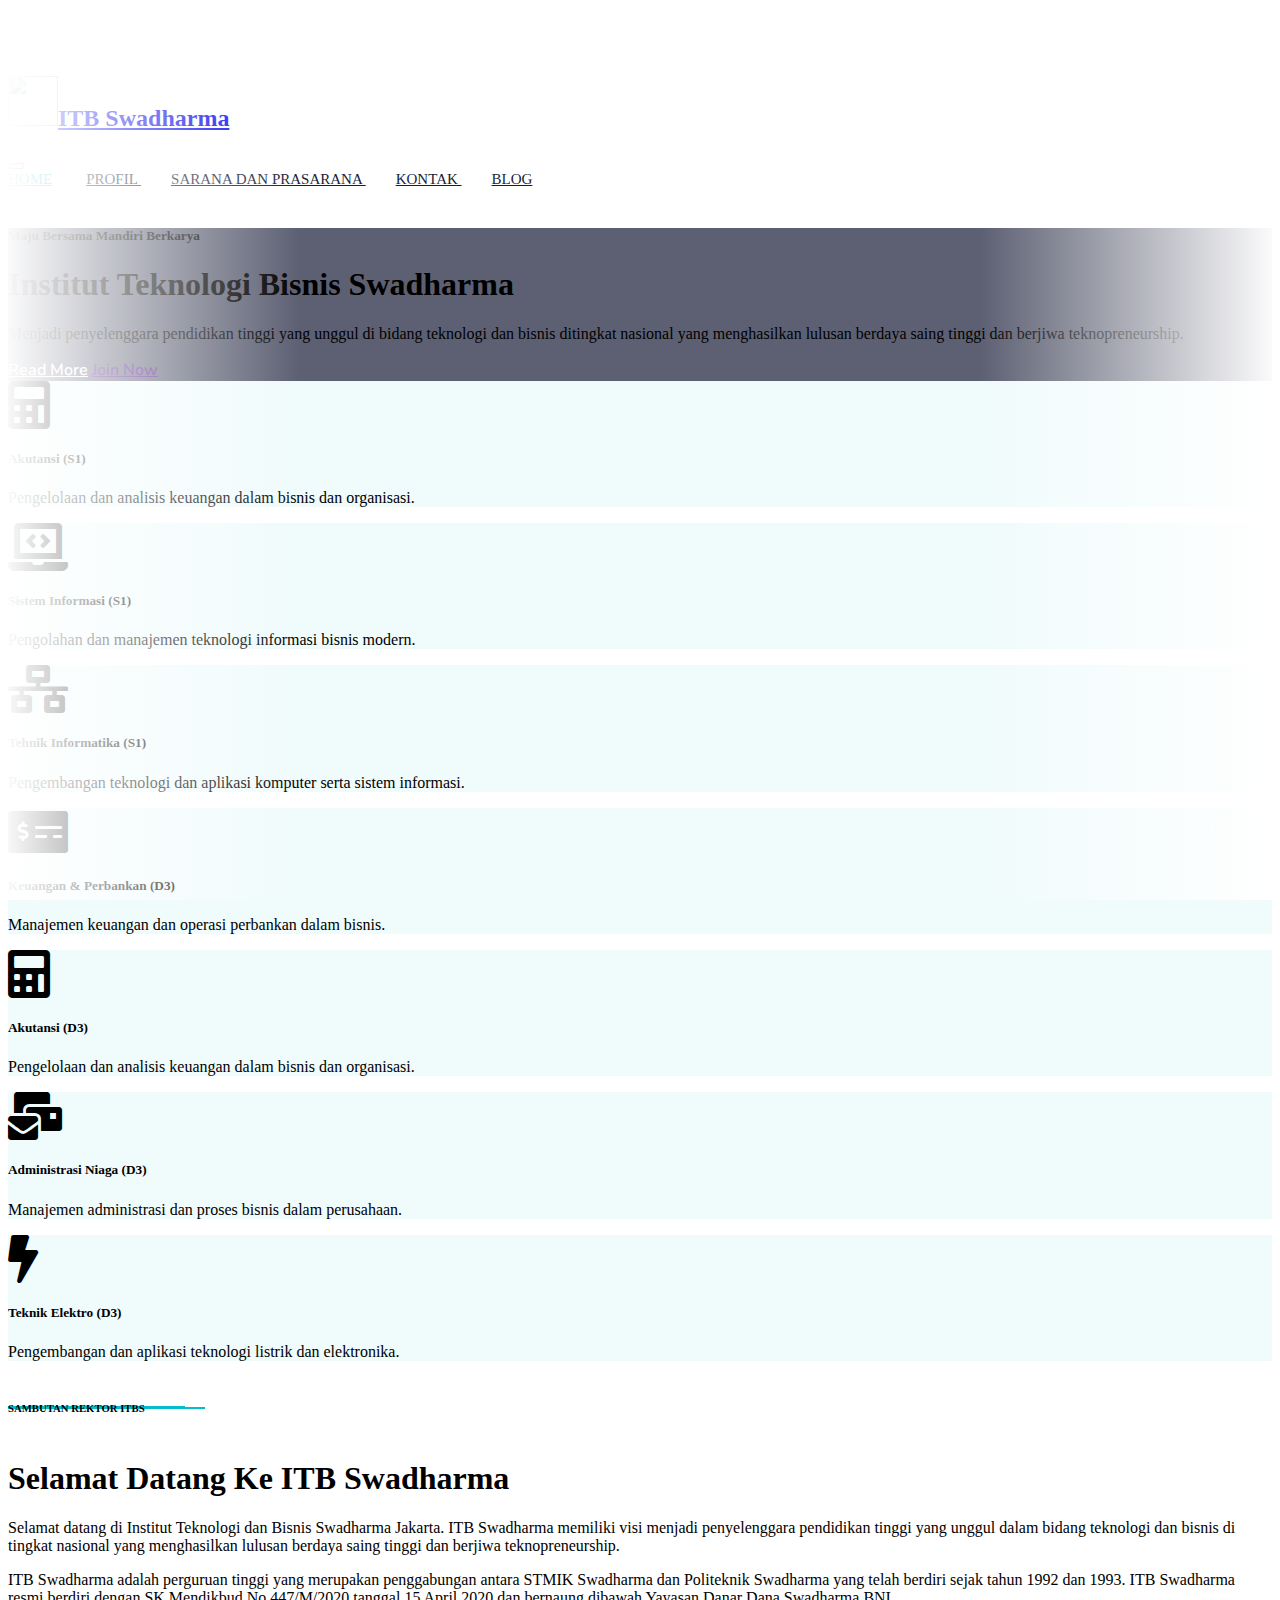
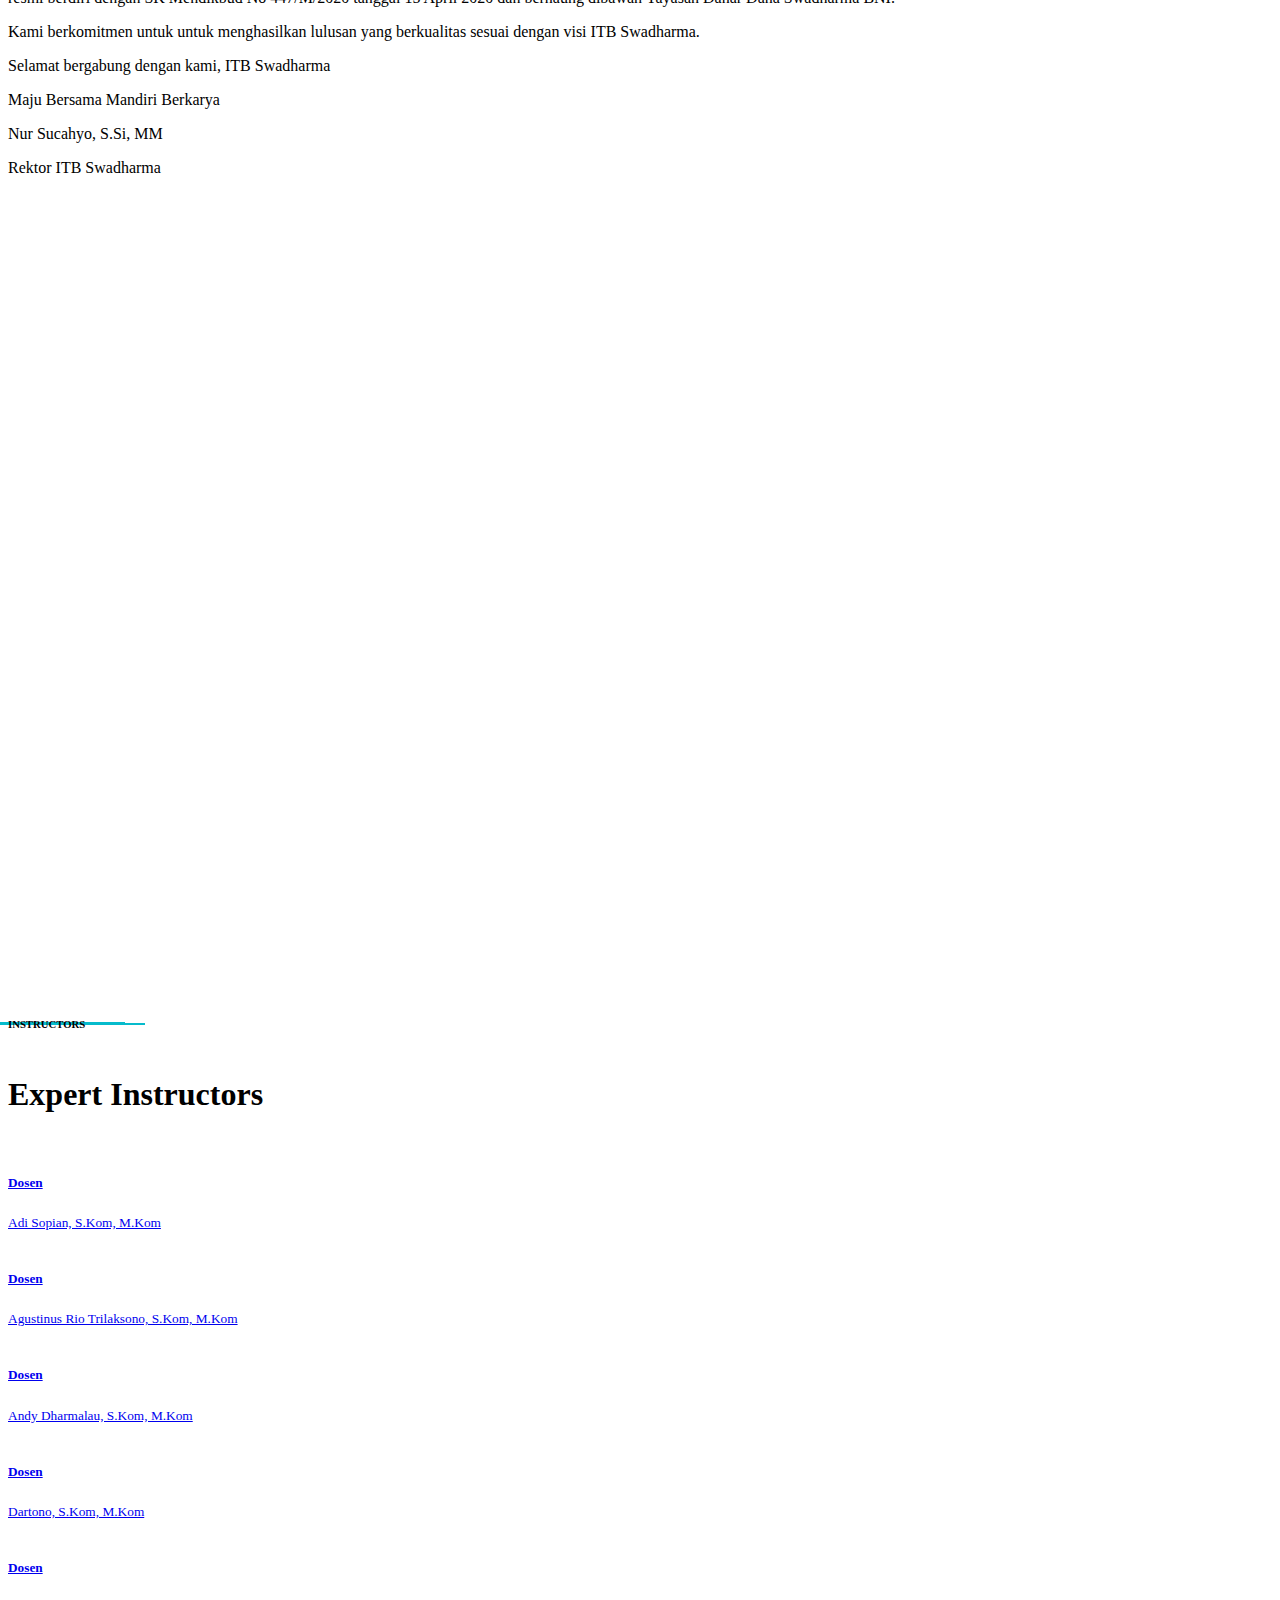
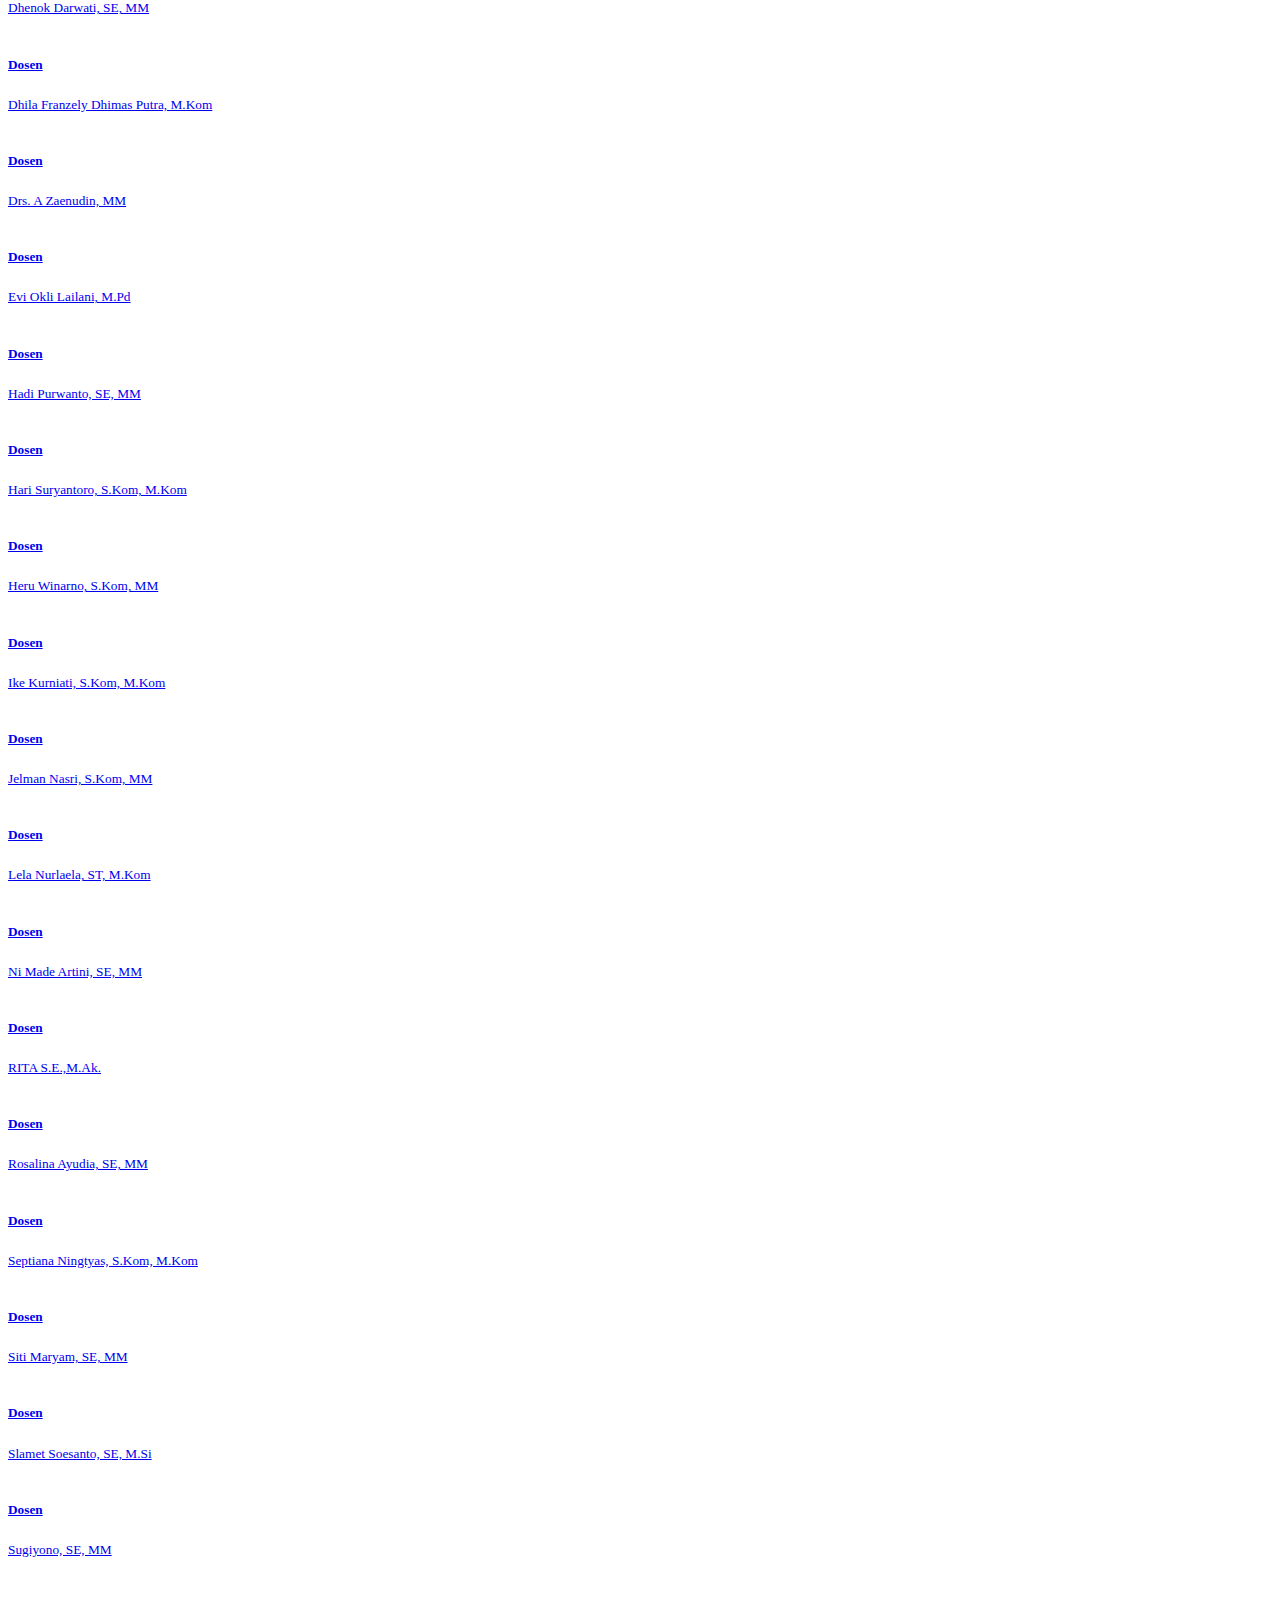
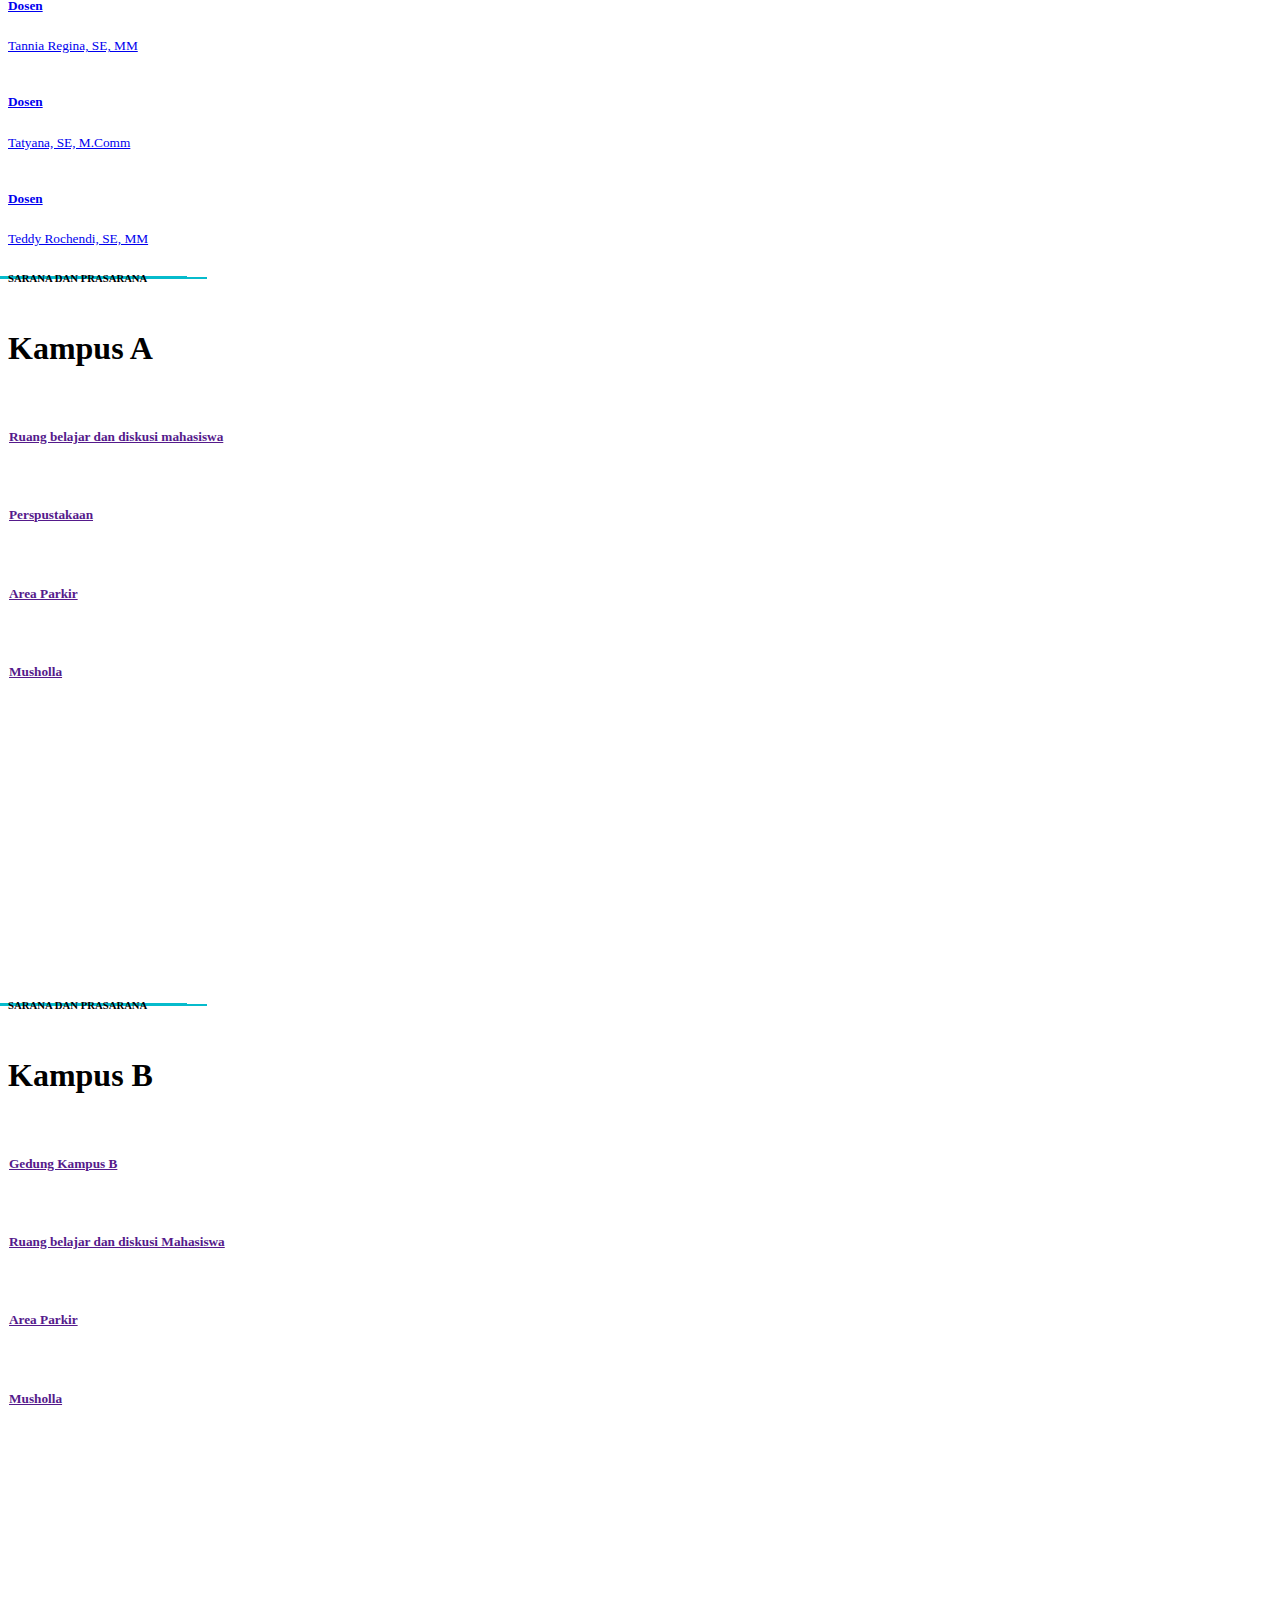
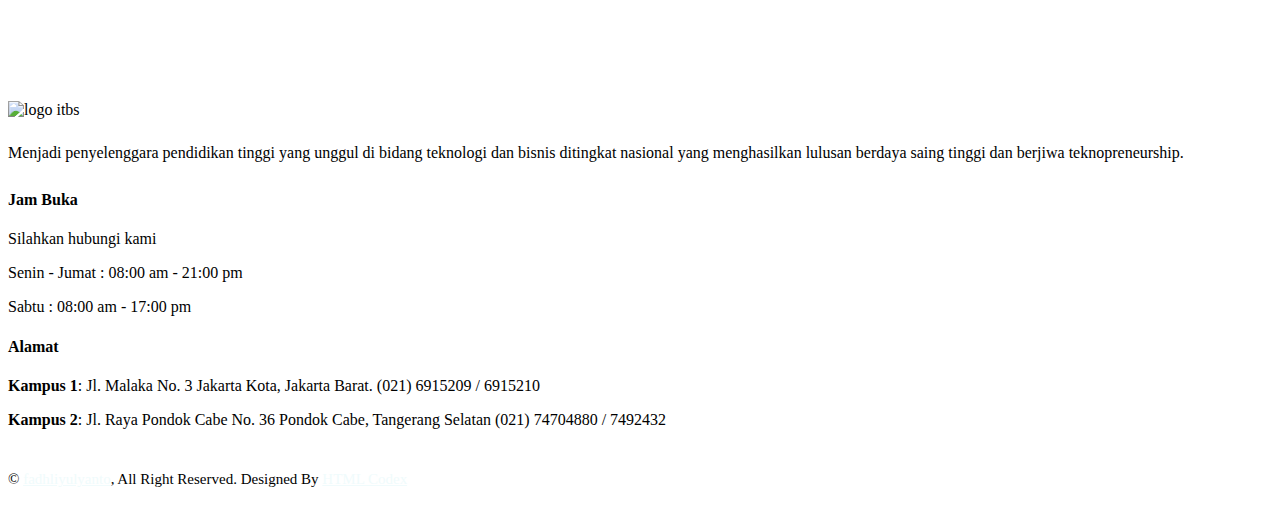
==== commit 8b7c37a3: "finishing" ====
--- a/index.html
+++ b/index.html
@@ -9,7 +9,7 @@
     <meta content="" name="description">
 
     <!-- Favicon -->
-    <link href="img/favicon.ico" rel="icon">
+    <link href="https://www.swadharma.ac.id/wp-content/uploads/2020/09/ITB-Swadharma.jpg" rel="icon">
 
     <!-- Google Web Fonts -->
     <link rel="preconnect" href="https://fonts.googleapis.com">
@@ -46,8 +46,8 @@
 
     <!-- Navbar Start -->
     <nav class="navbar navbar-expand-lg bg-white navbar-light shadow sticky-top p-0">
-        <a href="index.html" class="navbar-brand d-flex align-items-center px-4 px-lg-5">
-            <h2 class="m-0 text-primary"><i class="fa fa-book me-3"></i>ITB Swadharma</h2>
+        <a href="/" class="navbar-brand d-flex align-items-center px-4 px-lg-5">
+            <h2 class="m-0 text-primary"><img src="https://www.swadharma.ac.id/wp-content/uploads/2020/09/ITB-Swadharma.jpg" class="me-3" style="width: 50px;height: 50px;">ITB Swadharma</h2>
         </a>
         <button type="button" class="navbar-toggler me-4" data-bs-toggle="collapse" data-bs-target="#navbarCollapse">
             <span class="navbar-toggler-icon"></span>
@@ -57,7 +57,7 @@
                 <a href="#home" class="nav-item nav-link active">Home</a>
                 <a href="#about" class="nav-item nav-link"> Profil </a>
                 <a href="#facility" class="nav-item nav-link"> Sarana dan Prasarana </a>
-                <a href="contact.html" class="nav-item nav-link"> Kontak </a>
+                <a href="#contact" class="nav-item nav-link"> Kontak </a>
                 <a href="blog.html" class="nav-item nav-link">Blog</a>
             </div>
         </div>
@@ -669,254 +669,45 @@
         <!-- Kampus 2 End -->
     </section>
 
-
-    <!-- Courses Start -->
-    <div class="container-xxl py-5">
-        <div class="container">
-            <div class="text-center wow fadeInUp" data-wow-delay="0.1s">
-                <h6 class="section-title bg-white text-center text-primary px-3">Courses</h6>
-                <h1 class="mb-5">Popular Courses</h1>
-            </div>
-            <div class="row g-4 justify-content-center">
-                <div class="col-lg-4 col-md-6 wow fadeInUp" data-wow-delay="0.1s">
-                    <div class="course-item bg-light">
-                        <div class="position-relative overflow-hidden">
-                            <img class="img-fluid" src="img/course-1.jpg" alt="">
-                            <div class="w-100 d-flex justify-content-center position-absolute bottom-0 start-0 mb-4">
-                                <a href="#" class="flex-shrink-0 btn btn-sm btn-primary px-3 border-end"
-                                    style="border-radius: 30px 0 0 30px;">Read More</a>
-                                <a href="#" class="flex-shrink-0 btn btn-sm btn-primary px-3"
-                                    style="border-radius: 0 30px 30px 0;">Join Now</a>
-                            </div>
-                        </div>
-                        <div class="text-center p-4 pb-0">
-                            <h3 class="mb-0">$149.00</h3>
-                            <div class="mb-3">
-                                <small class="fa fa-star text-primary"></small>
-                                <small class="fa fa-star text-primary"></small>
-                                <small class="fa fa-star text-primary"></small>
-                                <small class="fa fa-star text-primary"></small>
-                                <small class="fa fa-star text-primary"></small>
-                                <small>(123)</small>
-                            </div>
-                            <h5 class="mb-4">Web Design & Development Course for Beginners</h5>
-                        </div>
-                        <div class="d-flex border-top">
-                            <small class="flex-fill text-center border-end py-2"><i
-                                    class="fa fa-user-tie text-primary me-2"></i>John Doe</small>
-                            <small class="flex-fill text-center border-end py-2"><i
-                                    class="fa fa-clock text-primary me-2"></i>1.49 Hrs</small>
-                            <small class="flex-fill text-center py-2"><i class="fa fa-user text-primary me-2"></i>30
-                                Students</small>
-                        </div>
-                    </div>
-                </div>
-                <div class="col-lg-4 col-md-6 wow fadeInUp" data-wow-delay="0.3s">
-                    <div class="course-item bg-light">
-                        <div class="position-relative overflow-hidden">
-                            <img class="img-fluid" src="img/course-2.jpg" alt="">
-                            <div class="w-100 d-flex justify-content-center position-absolute bottom-0 start-0 mb-4">
-                                <a href="#" class="flex-shrink-0 btn btn-sm btn-primary px-3 border-end"
-                                    style="border-radius: 30px 0 0 30px;">Read More</a>
-                                <a href="#" class="flex-shrink-0 btn btn-sm btn-primary px-3"
-                                    style="border-radius: 0 30px 30px 0;">Join Now</a>
-                            </div>
-                        </div>
-                        <div class="text-center p-4 pb-0">
-                            <h3 class="mb-0">$149.00</h3>
-                            <div class="mb-3">
-                                <small class="fa fa-star text-primary"></small>
-                                <small class="fa fa-star text-primary"></small>
-                                <small class="fa fa-star text-primary"></small>
-                                <small class="fa fa-star text-primary"></small>
-                                <small class="fa fa-star text-primary"></small>
-                                <small>(123)</small>
-                            </div>
-                            <h5 class="mb-4">Web Design & Development Course for Beginners</h5>
-                        </div>
-                        <div class="d-flex border-top">
-                            <small class="flex-fill text-center border-end py-2"><i
-                                    class="fa fa-user-tie text-primary me-2"></i>John Doe</small>
-                            <small class="flex-fill text-center border-end py-2"><i
-                                    class="fa fa-clock text-primary me-2"></i>1.49 Hrs</small>
-                            <small class="flex-fill text-center py-2"><i class="fa fa-user text-primary me-2"></i>30
-                                Students</small>
-                        </div>
-                    </div>
-                </div>
-                <div class="col-lg-4 col-md-6 wow fadeInUp" data-wow-delay="0.5s">
-                    <div class="course-item bg-light">
-                        <div class="position-relative overflow-hidden">
-                            <img class="img-fluid" src="img/course-3.jpg" alt="">
-                            <div class="w-100 d-flex justify-content-center position-absolute bottom-0 start-0 mb-4">
-                                <a href="#" class="flex-shrink-0 btn btn-sm btn-primary px-3 border-end"
-                                    style="border-radius: 30px 0 0 30px;">Read More</a>
-                                <a href="#" class="flex-shrink-0 btn btn-sm btn-primary px-3"
-                                    style="border-radius: 0 30px 30px 0;">Join Now</a>
-                            </div>
-                        </div>
-                        <div class="text-center p-4 pb-0">
-                            <h3 class="mb-0">$149.00</h3>
-                            <div class="mb-3">
-                                <small class="fa fa-star text-primary"></small>
-                                <small class="fa fa-star text-primary"></small>
-                                <small class="fa fa-star text-primary"></small>
-                                <small class="fa fa-star text-primary"></small>
-                                <small class="fa fa-star text-primary"></small>
-                                <small>(123)</small>
-                            </div>
-                            <h5 class="mb-4">Web Design & Development Course for Beginners</h5>
-                        </div>
-                        <div class="d-flex border-top">
-                            <small class="flex-fill text-center border-end py-2"><i
-                                    class="fa fa-user-tie text-primary me-2"></i>John Doe</small>
-                            <small class="flex-fill text-center border-end py-2"><i
-                                    class="fa fa-clock text-primary me-2"></i>1.49 Hrs</small>
-                            <small class="flex-fill text-center py-2"><i class="fa fa-user text-primary me-2"></i>30
-                                Students</small>
-                        </div>
-                    </div>
-                </div>
-            </div>
-        </div>
-    </div>
-    <!-- Courses End -- -->
-
-
-    <!-- Testimonial Start -->
-    <div class="container-xxl py-5 wow fadeInUp" data-wow-delay="0.1s">
-        <div class="container">
-            <div class="text-center">
-                <h6 class="section-title bg-white text-center text-primary px-3">Testimonial</h6>
-                <h1 class="mb-5">Our Students Say!</h1>
-            </div>
-            <div class="owl-carousel testimonial-carousel position-relative">
-                <div class="testimonial-item text-center">
-                    <img class="border rounded-circle p-2 mx-auto mb-3" src="img/testimonial-1.jpg"
-                        style="width: 80px; height: 80px;">
-                    <h5 class="mb-0">Client Name</h5>
-                    <p>Profession</p>
-                    <div class="testimonial-text bg-light text-center p-4">
-                        <p class="mb-0">Tempor erat elitr rebum at clita. Diam dolor diam ipsum sit diam amet diam et
-                            eos. Clita erat ipsum et lorem et sit.</p>
-                    </div>
-                </div>
-                <div class="testimonial-item text-center">
-                    <img class="border rounded-circle p-2 mx-auto mb-3" src="img/testimonial-2.jpg"
-                        style="width: 80px; height: 80px;">
-                    <h5 class="mb-0">Client Name</h5>
-                    <p>Profession</p>
-                    <div class="testimonial-text bg-light text-center p-4">
-                        <p class="mb-0">Tempor erat elitr rebum at clita. Diam dolor diam ipsum sit diam amet diam et
-                            eos. Clita erat ipsum et lorem et sit.</p>
-                    </div>
-                </div>
-                <div class="testimonial-item text-center">
-                    <img class="border rounded-circle p-2 mx-auto mb-3" src="img/testimonial-3.jpg"
-                        style="width: 80px; height: 80px;">
-                    <h5 class="mb-0">Client Name</h5>
-                    <p>Profession</p>
-                    <div class="testimonial-text bg-light text-center p-4">
-                        <p class="mb-0">Tempor erat elitr rebum at clita. Diam dolor diam ipsum sit diam amet diam et
-                            eos. Clita erat ipsum et lorem et sit.</p>
-                    </div>
-                </div>
-                <div class="testimonial-item text-center">
-                    <img class="border rounded-circle p-2 mx-auto mb-3" src="img/testimonial-4.jpg"
-                        style="width: 80px; height: 80px;">
-                    <h5 class="mb-0">Client Name</h5>
-                    <p>Profession</p>
-                    <div class="testimonial-text bg-light text-center p-4">
-                        <p class="mb-0">Tempor erat elitr rebum at clita. Diam dolor diam ipsum sit diam amet diam et
-                            eos. Clita erat ipsum et lorem et sit.</p>
-                    </div>
-                </div>
-            </div>
-        </div>
-    </div>
-    <!-- Testimonial End -->
-
-
-    <!-- Footer Start -->
-    <div class="container-fluid bg-dark text-light footer pt-5 mt-5 wow fadeIn" data-wow-delay="0.1s">
-        <div class="container py-5">
-            <div class="row g-5">
-                <div class="col-lg-3 col-md-6">
-                    <h4 class="text-white mb-3">Quick Link</h4>
-                    <a class="btn btn-link" href="">About Us</a>
-                    <a class="btn btn-link" href="">Contact Us</a>
-                    <a class="btn btn-link" href="">Privacy Policy</a>
-                    <a class="btn btn-link" href="">Terms & Condition</a>
-                    <a class="btn btn-link" href="">FAQs & Help</a>
-                </div>
-                <div class="col-lg-3 col-md-6">
-                    <h4 class="text-white mb-3">Contact</h4>
-                    <p class="mb-2"><i class="fa fa-map-marker-alt me-3"></i>123 Street, New York, USA</p>
-                    <p class="mb-2"><i class="fa fa-phone-alt me-3"></i>+012 345 67890</p>
-                    <p class="mb-2"><i class="fa fa-envelope me-3"></i>info@example.com</p>
-                    <div class="d-flex pt-2">
-                        <a class="btn btn-outline-light btn-social" href=""><i class="fab fa-twitter"></i></a>
-                        <a class="btn btn-outline-light btn-social" href=""><i class="fab fa-facebook-f"></i></a>
-                        <a class="btn btn-outline-light btn-social" href=""><i class="fab fa-youtube"></i></a>
-                        <a class="btn btn-outline-light btn-social" href=""><i class="fab fa-linkedin-in"></i></a>
-                    </div>
-                </div>
-                <div class="col-lg-3 col-md-6">
-                    <h4 class="text-white mb-3">Gallery</h4>
-                    <div class="row g-2 pt-2">
-                        <div class="col-4">
-                            <img class="img-fluid bg-light p-1" src="img/course-1.jpg" alt="">
-                        </div>
-                        <div class="col-4">
-                            <img class="img-fluid bg-light p-1" src="img/course-2.jpg" alt="">
-                        </div>
-                        <div class="col-4">
-                            <img class="img-fluid bg-light p-1" src="img/course-3.jpg" alt="">
-                        </div>
-                        <div class="col-4">
-                            <img class="img-fluid bg-light p-1" src="img/course-2.jpg" alt="">
-                        </div>
-                        <div class="col-4">
-                            <img class="img-fluid bg-light p-1" src="img/course-3.jpg" alt="">
-                        </div>
-                        <div class="col-4">
-                            <img class="img-fluid bg-light p-1" src="img/course-1.jpg" alt="">
-                        </div>
-                    </div>
-                </div>
-                <div class="col-lg-3 col-md-6">
-                    <h4 class="text-white mb-3">Newsletter</h4>
-                    <p>Dolor amet sit justo amet elitr clita ipsum elitr est.</p>
-                    <div class="position-relative mx-auto" style="max-width: 400px;">
-                        <input class="form-control border-0 w-100 py-3 ps-4 pe-5" type="text" placeholder="Your email">
-                        <button type="button"
-                            class="btn btn-primary py-2 position-absolute top-0 end-0 mt-2 me-2">SignUp</button>
-                    </div>
-                </div>
-            </div>
-        </div>
-        <div class="container">
-            <div class="copyright">
-                <div class="row">
-                    <div class="col-md-6 text-center text-md-start mb-3 mb-md-0">
-                        &copy; <a class="border-bottom" href="#">Your Site Name</a>, All Right Reserved.
-
-                        <!--/*** This template is free as long as you keep the footer author’s credit link/attribution link/backlink. If you'd like to use the template without the footer author’s credit link/attribution link/backlink, you can purchase the Credit Removal License from "https://htmlcodex.com/credit-removal". Thank you for your support. ***/-->
-                        Designed By <a class="border-bottom" href="https://htmlcodex.com">HTML Codex</a>
-                    </div>
-                    <div class="col-md-6 text-center text-md-end">
-                        <div class="footer-menu">
-                            <a href="">Home</a>
-                            <a href="">Cookies</a>
-                            <a href="">Help</a>
-                            <a href="">FQAs</a>
-                        </div>
-                    </div>
-                </div>
-            </div>
-        </div>
-    </div>
-    <!-- Footer End -->
+    <section id="contact">
+        <!-- Footer Start -->
+        <div class="container-fluid bg-dark text-light footer pt-5 mt-5 wow fadeIn" data-wow-delay="0.1s">
+            <div class="container py-5">
+                <div class="row g-5">
+                    <div class="col-lg-4 col-md-6">
+                        <img src="https://www.swadharma.ac.id/wp-content/uploads/2020/09/ITB-Swadharma.jpg" alt="logo itbs">
+                        <p class="mt-3 justified-text">
+                            Menjadi penyelenggara pendidikan tinggi yang unggul di bidang teknologi dan bisnis ditingkat nasional yang menghasilkan lulusan berdaya saing tinggi dan berjiwa teknopreneurship.
+                        </p>
+                    </div>
+                    <div class="col-lg-4 col-md-6">
+                        <h4 class="text-white mb-5">Jam Buka</h4>
+                        <p class="mb-2"> Silahkan hubungi kami </p>
+                        <p class="mb-2"> Senin - Jumat : 08:00 am - 21:00 pm </p>
+                        <p class="mb-2"> Sabtu : 08:00 am - 17:00 pm </p>
+                    </div>
+                    <div class="col-lg-4 col-md-6">
+                        <h4 class="text-white mb-5"> Alamat </h4>
+                        <p><strong>Kampus 1</strong>: Jl. Malaka No. 3 Jakarta Kota, Jakarta Barat. (021) 6915209 / 6915210</p>
+                        <p><strong>Kampus 2</strong>:  Jl. Raya Pondok Cabe No. 36 Pondok Cabe, Tangerang Selatan (021) 74704880 / 7492432</p>
+                    </div>
+                </div>
+            </div>
+            <div class="container">
+                <div class="copyright">
+                    <div class="row">
+                        <div class="col-md-12 text-center text-md-end mb-3 mb-md-0">
+                            &copy; <a class="border-bottom" href="fadhliyulyanto.github.io">fadhliyulyanto</a>, All Right Reserved.
+    
+                            <!--/*** This template is free as long as you keep the footer author’s credit link/attribution link/backlink. If you'd like to use the template without the footer author’s credit link/attribution link/backlink, you can purchase the Credit Removal License from "https://htmlcodex.com/credit-removal". Thank you for your support. ***/-->
+                            Designed By <a class="border-bottom" href="https://htmlcodex.com">HTML Codex</a>
+                        </div>
+                    </div>
+                </div>
+            </div>
+        </div>
+        <!-- Footer End -->
+    </section>
 
 
     <!-- Back to Top -->
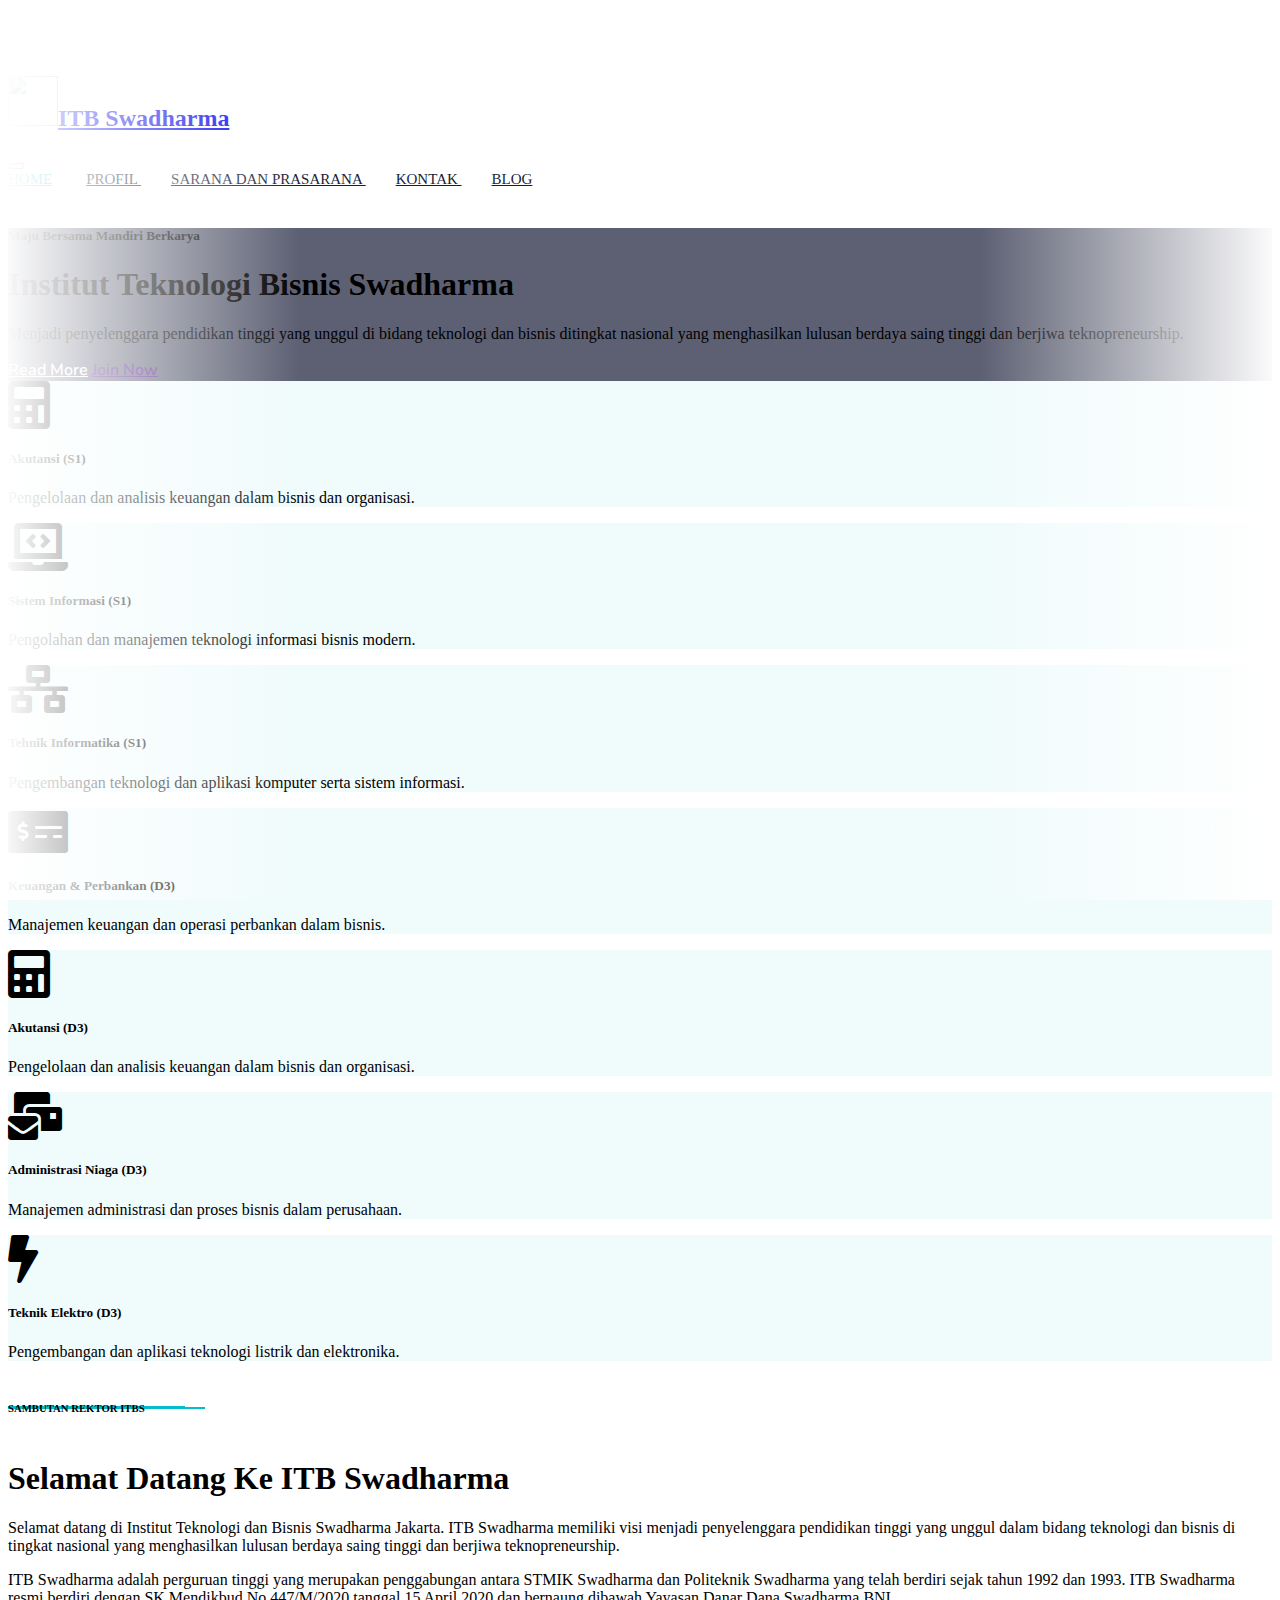
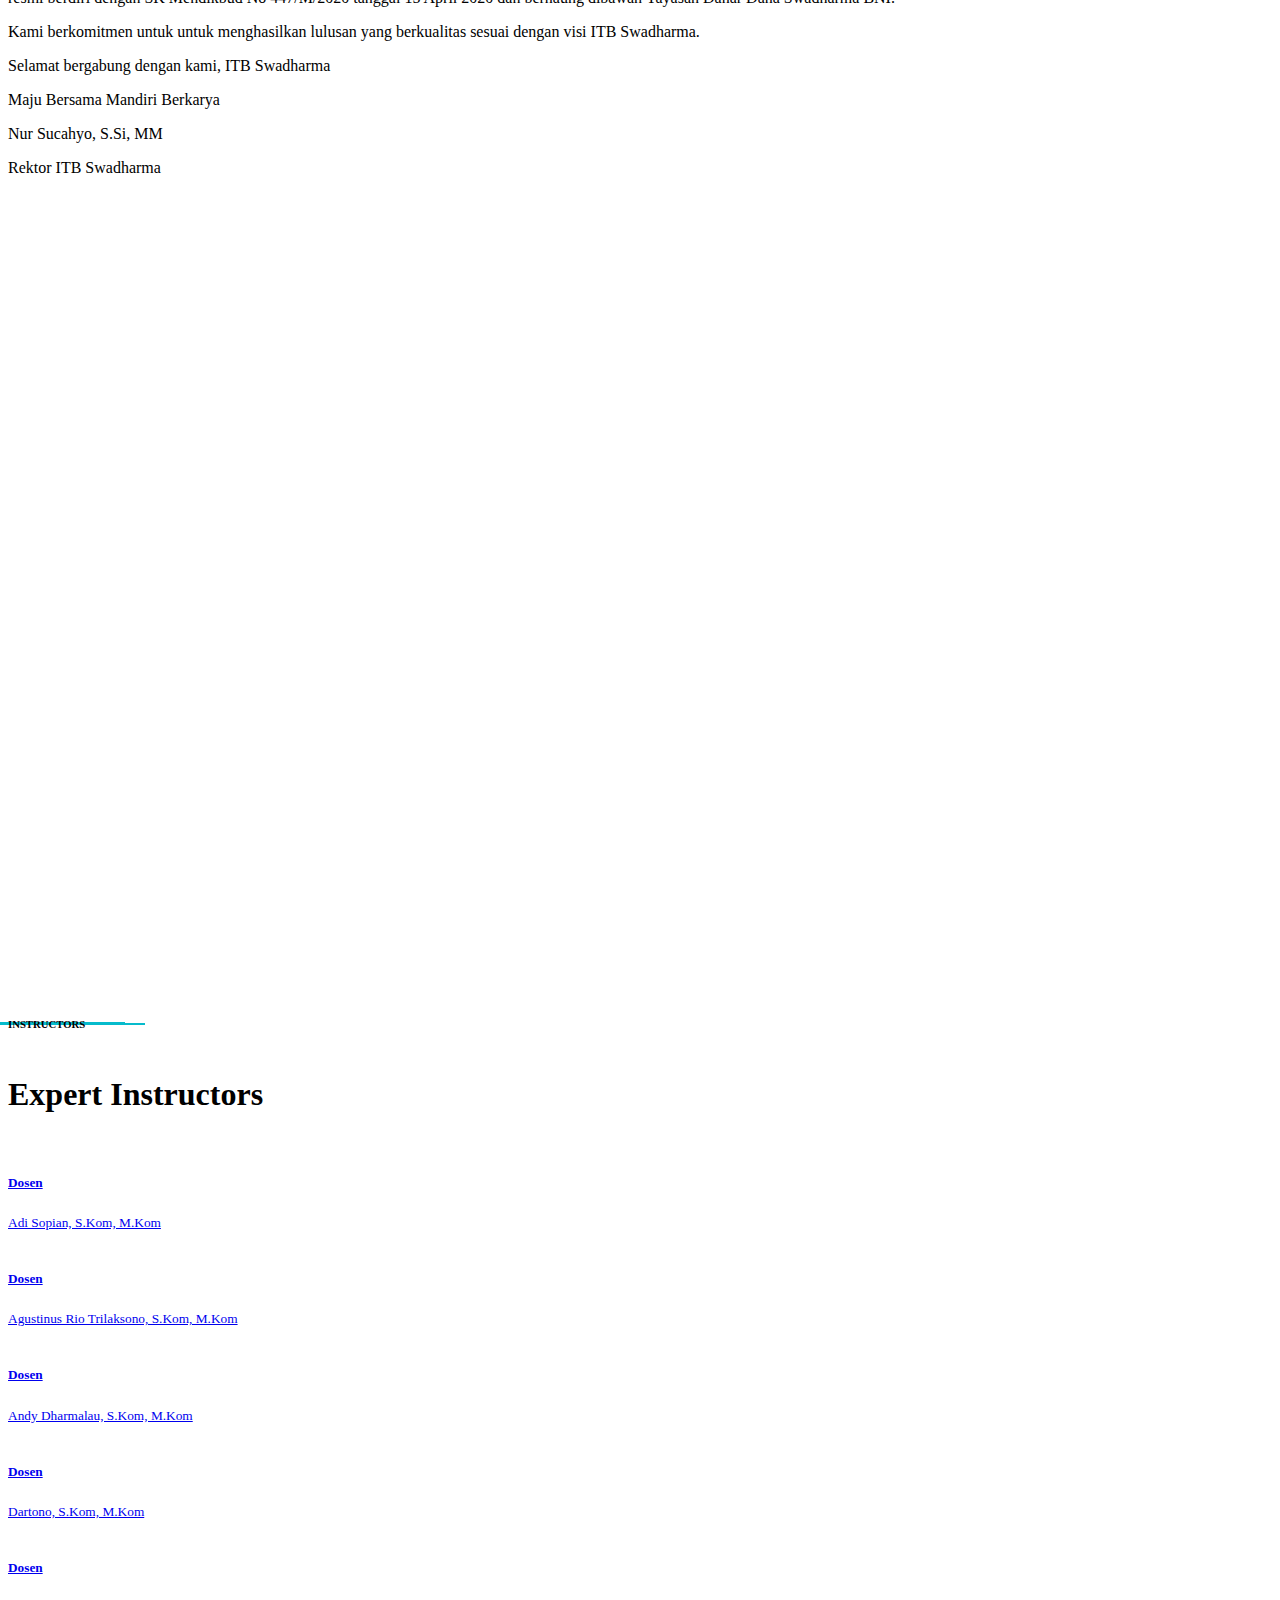
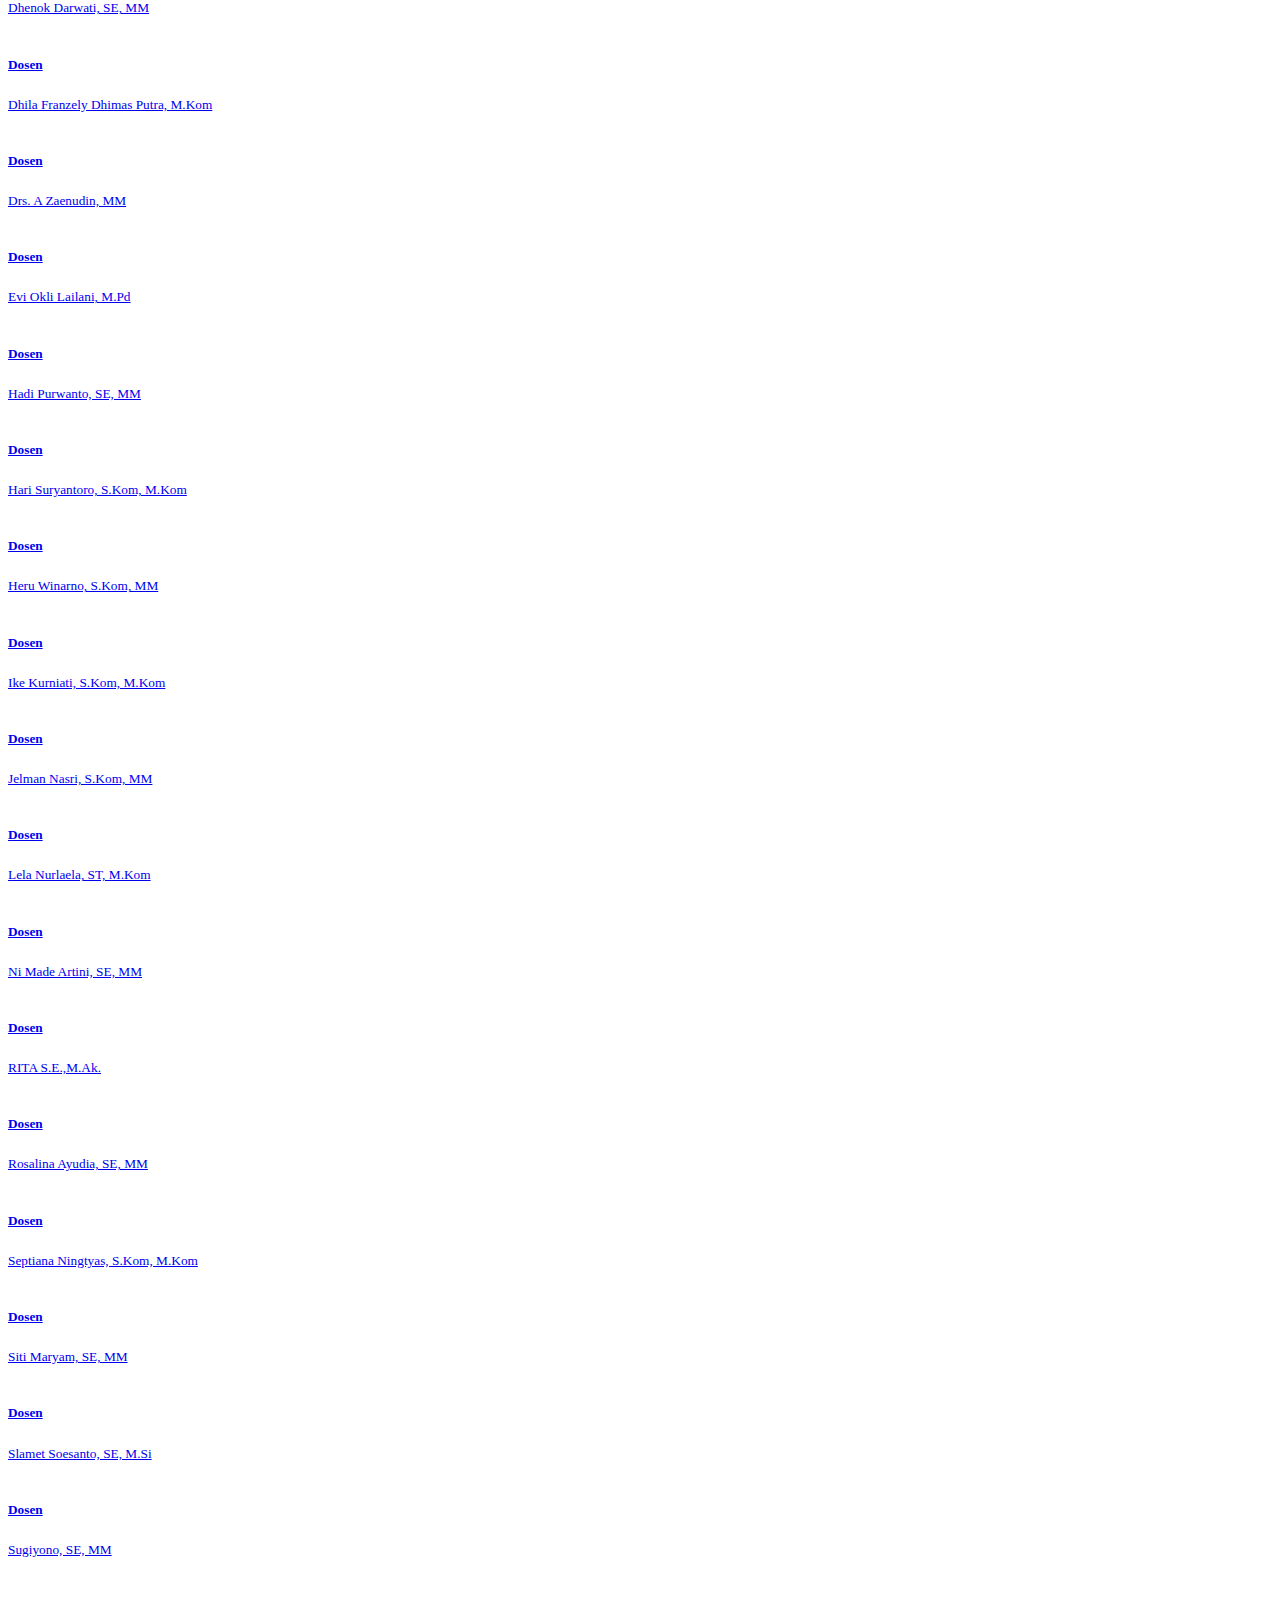
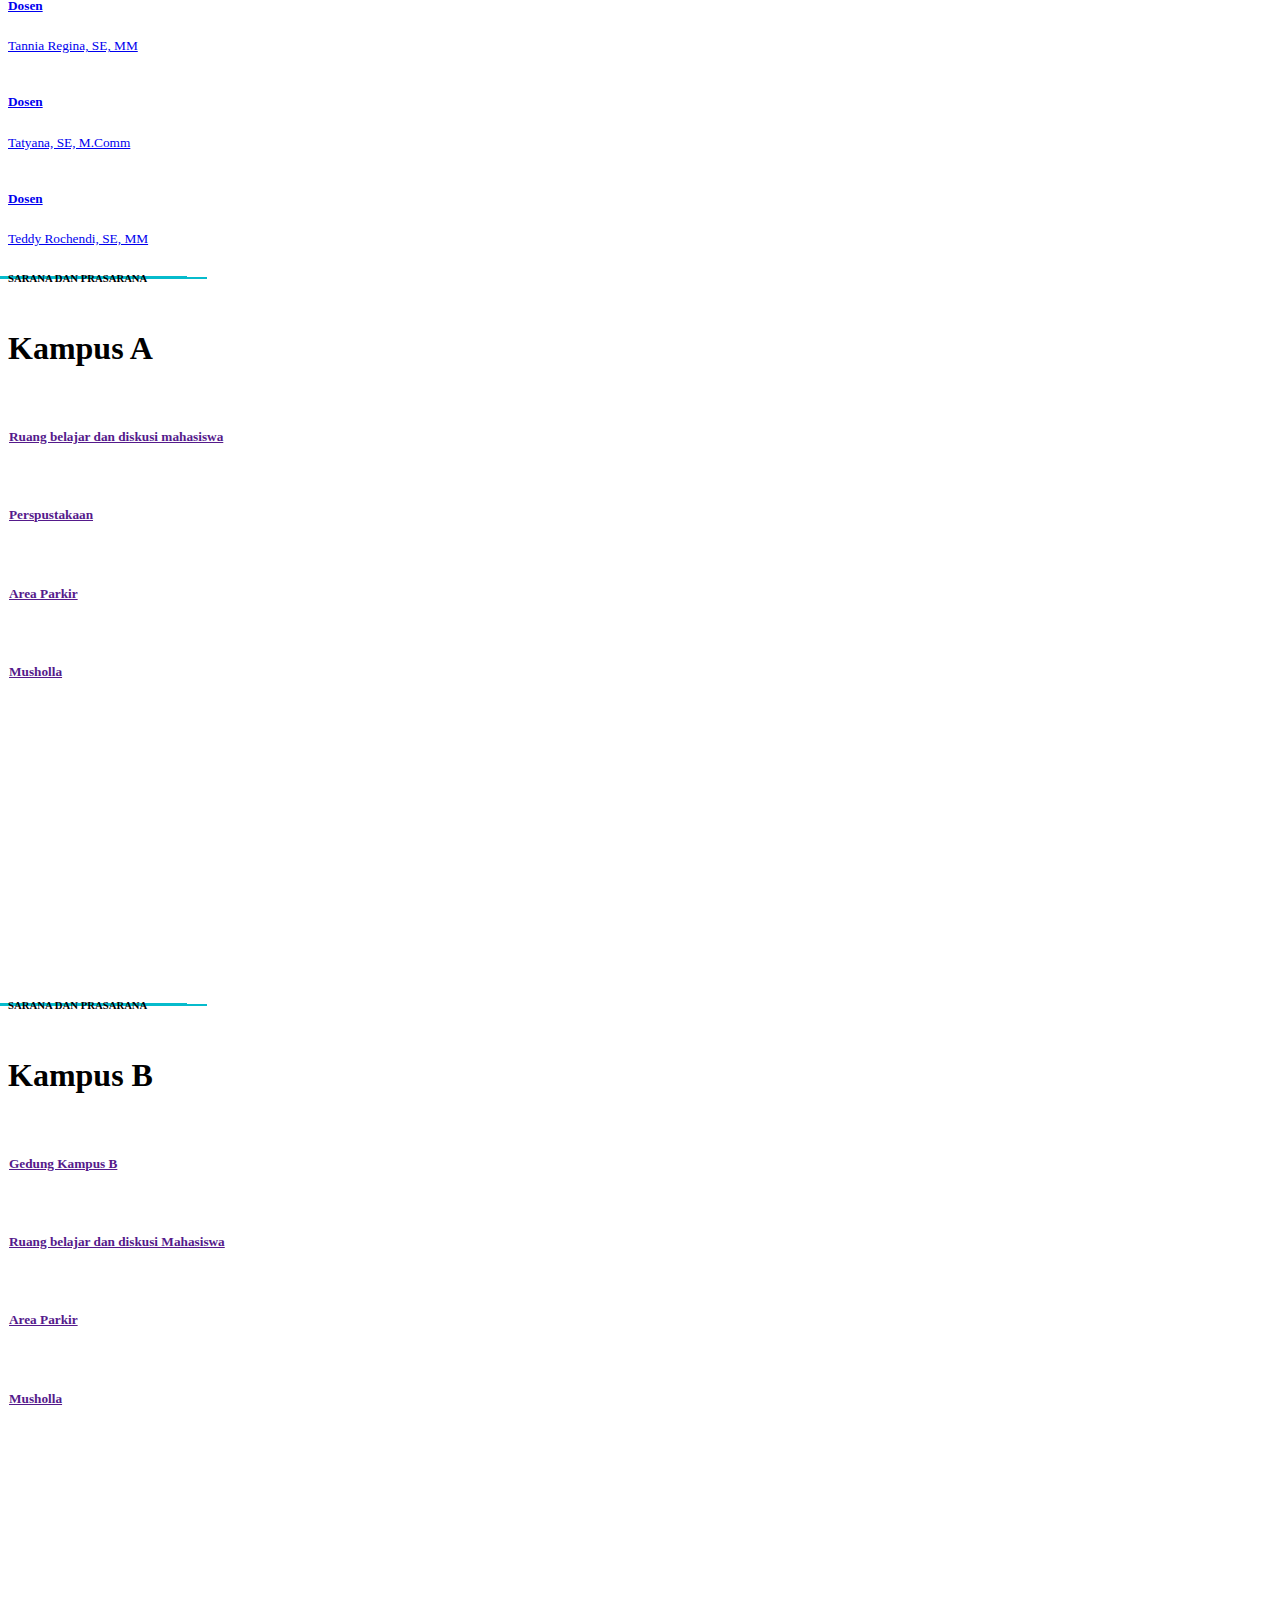
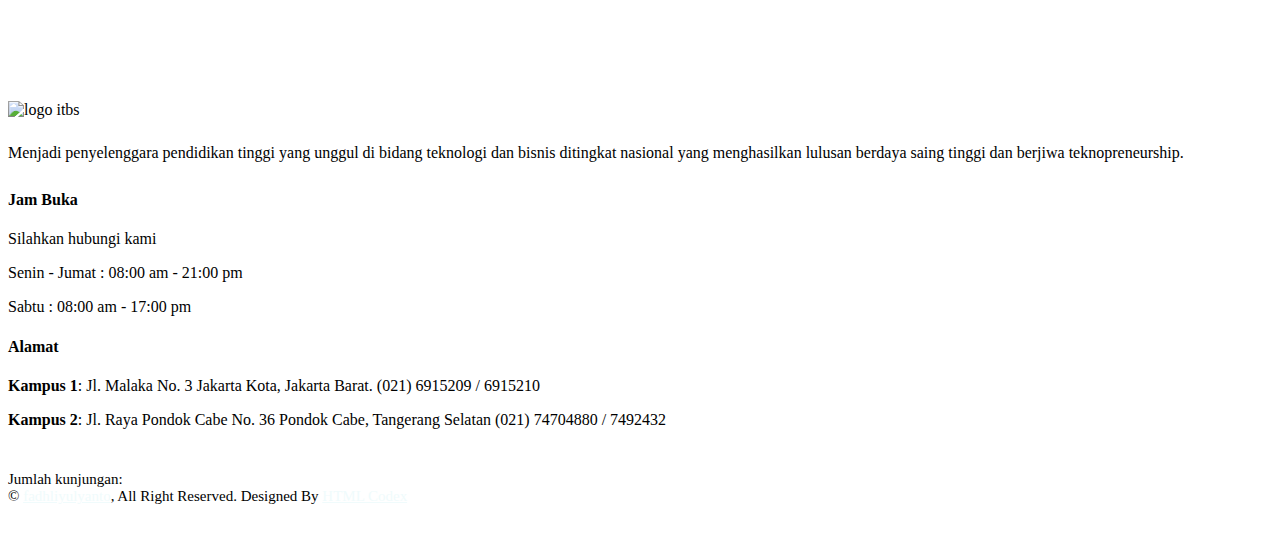
==== commit cd033da5: "update link" ====
--- a/index.html
+++ b/index.html
@@ -47,7 +47,9 @@
     <!-- Navbar Start -->
     <nav class="navbar navbar-expand-lg bg-white navbar-light shadow sticky-top p-0">
         <a href="/" class="navbar-brand d-flex align-items-center px-4 px-lg-5">
-            <h2 class="m-0 text-primary"><img src="https://www.swadharma.ac.id/wp-content/uploads/2020/09/ITB-Swadharma.jpg" class="me-3" style="width: 50px;height: 50px;">ITB Swadharma</h2>
+            <h2 class="m-0 text-primary"><img
+                    src="https://www.swadharma.ac.id/wp-content/uploads/2020/09/ITB-Swadharma.jpg" class="me-3"
+                    style="width: 50px;height: 50px;">ITB Swadharma</h2>
         </a>
         <button type="button" class="navbar-toggler me-4" data-bs-toggle="collapse" data-bs-target="#navbarCollapse">
             <span class="navbar-toggler-icon"></span>
@@ -236,11 +238,14 @@
                 </div>
                 <div class="row g-4">
                     <div class="owl-carousel instructor-carousel">
-                        <a href="https://pddikti.kemdikbud.go.id/data_dosen/M0Q3MDgyODgtQUM2Qy00Q0U1LUJEMTQtMDMwMkU4RDM1MzBC" target="_blank">
+                        <a href="https://pddikti.kemdikbud.go.id/data_dosen/M0Q3MDgyODgtQUM2Qy00Q0U1LUJEMTQtMDMwMkU4RDM1MzBC"
+                            target="_blank">
                             <div class="instructor-item wow fadeInUp" data-wow-delay="0.1s">
                                 <div class="team-item bg-light">
                                     <div class="overflow-hidden">
-                                        <img class="img-fluid" src="https://www.swadharma.ac.id/wp-content/uploads/2021/05/Adi-Sopian.jpg" alt="">
+                                        <img class="img-fluid"
+                                            src="https://www.swadharma.ac.id/wp-content/uploads/2021/05/Adi-Sopian.jpg"
+                                            alt="">
                                     </div>
                                     <div class="text-center p-4">
                                         <h5 class="mb-0">Dosen</h5>
@@ -250,11 +255,14 @@
                             </div>
                         </a>
 
-                        <a href="https://pddikti.kemdikbud.go.id/data_dosen/MjhEQzY3MzktMjFDQy00MDhBLUE2RjItODQzMDhDOTI0MUYx" target="_blank">
+                        <a href="https://pddikti.kemdikbud.go.id/data_dosen/MjhEQzY3MzktMjFDQy00MDhBLUE2RjItODQzMDhDOTI0MUYx"
+                            target="_blank">
                             <div class="instructor-item wow fadeInUp" data-wow-delay="0.3s">
                                 <div class="team-item bg-light">
                                     <div class="overflow-hidden">
-                                        <img class="img-fluid" src="https://www.swadharma.ac.id/wp-content/uploads/2021/05/Agustinus-Rio.jpg" alt="">
+                                        <img class="img-fluid"
+                                            src="https://www.swadharma.ac.id/wp-content/uploads/2021/05/Agustinus-Rio.jpg"
+                                            alt="">
                                     </div>
                                     <div class="text-center p-4">
                                         <h5 class="mb-0">Dosen</h5>
@@ -264,11 +272,14 @@
                             </div>
                         </a>
 
-                        <a href="https://pddikti.kemdikbud.go.id/data_dosen/NUNGRTY0MjctNUZDNC00QzRFLThCREQtM0NFNjM4Mzg3MjE4" target="_blank">
+                        <a href="https://pddikti.kemdikbud.go.id/data_dosen/NUNGRTY0MjctNUZDNC00QzRFLThCREQtM0NFNjM4Mzg3MjE4"
+                            target="_blank">
                             <div class="instructor-item wow fadeInUp" data-wow-delay="0.5s">
                                 <div class="team-item bg-light">
                                     <div class="overflow-hidden">
-                                        <img class="img-fluid" src="https://www.swadharma.ac.id/wp-content/uploads/2021/05/Andy-Dharmalau.jpg" alt="">
+                                        <img class="img-fluid"
+                                            src="https://www.swadharma.ac.id/wp-content/uploads/2021/05/Andy-Dharmalau.jpg"
+                                            alt="">
                                     </div>
                                     <div class="text-center p-4">
                                         <h5 class="mb-0">Dosen</h5>
@@ -278,11 +289,14 @@
                             </div>
                         </a>
 
-                        <a href="https://pddikti.kemdikbud.go.id/data_dosen/NUNBMEQ4QTQtMjA5NC00NDczLTlDNUMtMDZCRTEwRDk5ODA5" target="_blank">
-                            <div class="instructor-item wow fadeInUp" data-wow-delay="0.7s">
-                                <div class="team-item bg-light">
-                                    <div class="overflow-hidden">
-                                        <img class="img-fluid" src="https://www.swadharma.ac.id/wp-content/uploads/2021/05/Dartono.jpg" alt="">
+                        <a href="https://pddikti.kemdikbud.go.id/data_dosen/NUNBMEQ4QTQtMjA5NC00NDczLTlDNUMtMDZCRTEwRDk5ODA5"
+                            target="_blank">
+                            <div class="instructor-item wow fadeInUp" data-wow-delay="0.7s">
+                                <div class="team-item bg-light">
+                                    <div class="overflow-hidden">
+                                        <img class="img-fluid"
+                                            src="https://www.swadharma.ac.id/wp-content/uploads/2021/05/Dartono.jpg"
+                                            alt="">
                                     </div>
                                     <div class="text-center p-4">
                                         <h5 class="mb-0">Dosen</h5>
@@ -291,11 +305,14 @@
                                 </div>
                             </div>
                         </a>
-                        <a href="https://pddikti.kemdikbud.go.id/data_dosen/QUY1QjZGQkUtQzlFQy00MTJCLUJFODMtRTdDNEE3OTg5NTQx" target="_blank">
-                            <div class="instructor-item wow fadeInUp" data-wow-delay="0.7s">
-                                <div class="team-item bg-light">
-                                    <div class="overflow-hidden">
-                                        <img class="img-fluid" src="https://www.swadharma.ac.id/wp-content/uploads/2021/05/Dhenok-Darwanti.jpg" alt="">
+                        <a href="https://pddikti.kemdikbud.go.id/data_dosen/QUY1QjZGQkUtQzlFQy00MTJCLUJFODMtRTdDNEE3OTg5NTQx"
+                            target="_blank">
+                            <div class="instructor-item wow fadeInUp" data-wow-delay="0.7s">
+                                <div class="team-item bg-light">
+                                    <div class="overflow-hidden">
+                                        <img class="img-fluid"
+                                            src="https://www.swadharma.ac.id/wp-content/uploads/2021/05/Dhenok-Darwanti.jpg"
+                                            alt="">
                                     </div>
                                     <div class="text-center p-4">
                                         <h5 class="mb-0">Dosen</h5>
@@ -304,11 +321,14 @@
                                 </div>
                             </div>
                         </a>
-                        <a href="https://pddikti.kemdikbud.go.id/data_dosen/NDdCRTcyMjYtQzFGRC00MEQ4LUI0RUEtRUQ2NTNEMDQ5MjhC" target="_blank">
-                            <div class="instructor-item wow fadeInUp" data-wow-delay="0.7s">
-                                <div class="team-item bg-light">
-                                    <div class="overflow-hidden">
-                                        <img class="img-fluid" src="https://www.swadharma.ac.id/wp-content/uploads/2021/05/Dhila-Franzely.jpg" alt="">
+                        <a href="https://pddikti.kemdikbud.go.id/data_dosen/NDdCRTcyMjYtQzFGRC00MEQ4LUI0RUEtRUQ2NTNEMDQ5MjhC"
+                            target="_blank">
+                            <div class="instructor-item wow fadeInUp" data-wow-delay="0.7s">
+                                <div class="team-item bg-light">
+                                    <div class="overflow-hidden">
+                                        <img class="img-fluid"
+                                            src="https://www.swadharma.ac.id/wp-content/uploads/2021/05/Dhila-Franzely.jpg"
+                                            alt="">
                                     </div>
                                     <div class="text-center p-4">
                                         <h5 class="mb-0">Dosen</h5>
@@ -317,11 +337,14 @@
                                 </div>
                             </div>
                         </a>
-                        <a href="https://pddikti.kemdikbud.go.id/data_dosen/Q0VCMTk2QjAtRjQwQi00OEVFLTk2ODctRTk2MEU3MDk3OEYw" target="_blank">
-                            <div class="instructor-item wow fadeInUp" data-wow-delay="0.7s">
-                                <div class="team-item bg-light">
-                                    <div class="overflow-hidden">
-                                        <img class="img-fluid" src="https://www.swadharma.ac.id/wp-content/uploads/2021/10/WhatsApp-Image-2021-10-27-at-14.07.59.jpeg" alt="">
+                        <a href="https://pddikti.kemdikbud.go.id/data_dosen/Q0VCMTk2QjAtRjQwQi00OEVFLTk2ODctRTk2MEU3MDk3OEYw"
+                            target="_blank">
+                            <div class="instructor-item wow fadeInUp" data-wow-delay="0.7s">
+                                <div class="team-item bg-light">
+                                    <div class="overflow-hidden">
+                                        <img class="img-fluid"
+                                            src="https://www.swadharma.ac.id/wp-content/uploads/2021/10/WhatsApp-Image-2021-10-27-at-14.07.59.jpeg"
+                                            alt="">
                                     </div>
                                     <div class="text-center p-4">
                                         <h5 class="mb-0">Dosen</h5>
@@ -330,11 +353,14 @@
                                 </div>
                             </div>
                         </a>
-                        <a href="https://pddikti.kemdikbud.go.id/data_dosen/OTFEMDk4ODYtNEI0NS00Njg0LTlEQzItMTYyMjIzQTE5MkYy" target="_blank">
-                            <div class="instructor-item wow fadeInUp" data-wow-delay="0.7s">
-                                <div class="team-item bg-light">
-                                    <div class="overflow-hidden">
-                                        <img class="img-fluid" src="https://www.swadharma.ac.id/wp-content/uploads/2021/10/EVI-OKLI.png" alt="">
+                        <a href="https://pddikti.kemdikbud.go.id/data_dosen/OTFEMDk4ODYtNEI0NS00Njg0LTlEQzItMTYyMjIzQTE5MkYy"
+                            target="_blank">
+                            <div class="instructor-item wow fadeInUp" data-wow-delay="0.7s">
+                                <div class="team-item bg-light">
+                                    <div class="overflow-hidden">
+                                        <img class="img-fluid"
+                                            src="https://www.swadharma.ac.id/wp-content/uploads/2021/10/EVI-OKLI.png"
+                                            alt="">
                                     </div>
                                     <div class="text-center p-4">
                                         <h5 class="mb-0">Dosen</h5>
@@ -347,7 +373,9 @@
                             <div class="wow fadeInUp" data-wow-delay="0.7s">
                                 <div class="instructor-item team-item bg-light">
                                     <div class="overflow-hidden">
-                                        <img class="img-fluid" src="https://www.swadharma.ac.id/wp-content/uploads/2021/05/Hadi-Purwanto.jpg" alt="">
+                                        <img class="img-fluid"
+                                            src="https://www.swadharma.ac.id/wp-content/uploads/2021/05/Hadi-Purwanto.jpg"
+                                            alt="">
                                     </div>
                                     <div class="text-center p-4">
                                         <h5 class="mb-0">Dosen</h5>
@@ -356,11 +384,14 @@
                                 </div>
                             </div>
                         </a>
-                        <a href="https://pddikti.kemdikbud.go.id/data_dosen/QTQ2NzAzRjMtRTkxMi00NUVCLTlGMTAtQ0Y4MDk4MjA3MUE4" target="_blank">
-                            <div class="instructor-item wow fadeInUp" data-wow-delay="0.7s">
-                                <div class="team-item bg-light">
-                                    <div class="overflow-hidden">
-                                        <img class="img-fluid" src="https://www.swadharma.ac.id/wp-content/uploads/2021/05/HARI_SURYANTORO.jpg" alt="">
+                        <a href="https://pddikti.kemdikbud.go.id/data_dosen/QTQ2NzAzRjMtRTkxMi00NUVCLTlGMTAtQ0Y4MDk4MjA3MUE4"
+                            target="_blank">
+                            <div class="instructor-item wow fadeInUp" data-wow-delay="0.7s">
+                                <div class="team-item bg-light">
+                                    <div class="overflow-hidden">
+                                        <img class="img-fluid"
+                                            src="https://www.swadharma.ac.id/wp-content/uploads/2021/05/HARI_SURYANTORO.jpg"
+                                            alt="">
                                     </div>
                                     <div class="text-center p-4">
                                         <h5 class="mb-0">Dosen</h5>
@@ -369,11 +400,14 @@
                                 </div>
                             </div>
                         </a>
-                        <a href="https://pddikti.kemdikbud.go.id/data_dosen/REY0MURFQkUtQjBBQy00MUZCLTlDN0EtRDlDQzcwNEZBRDdG" target="_blank">
-                            <div class="instructor-item wow fadeInUp" data-wow-delay="0.7s">
-                                <div class="team-item bg-light">
-                                    <div class="overflow-hidden">
-                                        <img class="img-fluid" src="https://www.swadharma.ac.id/wp-content/uploads/2021/05/Heru-Winarno.jpg" alt="">
+                        <a href="https://pddikti.kemdikbud.go.id/data_dosen/REY0MURFQkUtQjBBQy00MUZCLTlDN0EtRDlDQzcwNEZBRDdG"
+                            target="_blank">
+                            <div class="instructor-item wow fadeInUp" data-wow-delay="0.7s">
+                                <div class="team-item bg-light">
+                                    <div class="overflow-hidden">
+                                        <img class="img-fluid"
+                                            src="https://www.swadharma.ac.id/wp-content/uploads/2021/05/Heru-Winarno.jpg"
+                                            alt="">
                                     </div>
                                     <div class="text-center p-4">
                                         <h5 class="mb-0">Dosen</h5>
@@ -382,11 +416,14 @@
                                 </div>
                             </div>
                         </a>
-                        <a href="https://pddikti.kemdikbud.go.id/data_dosen/NkZBM0IwQjctNTAxMC00QThCLTg4OUYtNkMzNEY4NTE3MDhG" target="_blank">
-                            <div class="instructor-item wow fadeInUp" data-wow-delay="0.7s">
-                                <div class="team-item bg-light">
-                                    <div class="overflow-hidden">
-                                        <img class="img-fluid" src="https://www.swadharma.ac.id/wp-content/uploads/2021/05/Ike-Kurniati.jpg" alt="">
+                        <a href="https://pddikti.kemdikbud.go.id/data_dosen/NkZBM0IwQjctNTAxMC00QThCLTg4OUYtNkMzNEY4NTE3MDhG"
+                            target="_blank">
+                            <div class="instructor-item wow fadeInUp" data-wow-delay="0.7s">
+                                <div class="team-item bg-light">
+                                    <div class="overflow-hidden">
+                                        <img class="img-fluid"
+                                            src="https://www.swadharma.ac.id/wp-content/uploads/2021/05/Ike-Kurniati.jpg"
+                                            alt="">
                                     </div>
                                     <div class="text-center p-4">
                                         <h5 class="mb-0">Dosen</h5>
@@ -395,11 +432,14 @@
                                 </div>
                             </div>
                         </a>
-                        <a href="https://pddikti.kemdikbud.go.id/data_dosen/NjMyNUZCM0EtOTMxNi00MkNCLUI0NkMtOEEzNTNGRTIwQTcw" target="_blank">
-                            <div class="instructor-item wow fadeInUp" data-wow-delay="0.7s">
-                                <div class="team-item bg-light">
-                                    <div class="overflow-hidden">
-                                        <img class="img-fluid" src="https://www.swadharma.ac.id/wp-content/uploads/2021/05/JELMAN_NASRI.jpg" alt="">
+                        <a href="https://pddikti.kemdikbud.go.id/data_dosen/NjMyNUZCM0EtOTMxNi00MkNCLUI0NkMtOEEzNTNGRTIwQTcw"
+                            target="_blank">
+                            <div class="instructor-item wow fadeInUp" data-wow-delay="0.7s">
+                                <div class="team-item bg-light">
+                                    <div class="overflow-hidden">
+                                        <img class="img-fluid"
+                                            src="https://www.swadharma.ac.id/wp-content/uploads/2021/05/JELMAN_NASRI.jpg"
+                                            alt="">
                                     </div>
                                     <div class="text-center p-4">
                                         <h5 class="mb-0">Dosen</h5>
@@ -408,11 +448,14 @@
                                 </div>
                             </div>
                         </a>
-                        <a href="https://pddikti.kemdikbud.go.id/data_dosen/RTE4NDM5QjMtQTU2RC00RDYxLUIxQ0EtNjlCMzQyQUYzNzUw" target="_blank">
-                            <div class="instructor-item wow fadeInUp" data-wow-delay="0.7s">
-                                <div class="team-item bg-light">
-                                    <div class="overflow-hidden">
-                                        <img class="img-fluid" src="https://www.swadharma.ac.id/wp-content/uploads/2021/05/Lela-Nurlaela.jpg" alt="">
+                        <a href="https://pddikti.kemdikbud.go.id/data_dosen/RTE4NDM5QjMtQTU2RC00RDYxLUIxQ0EtNjlCMzQyQUYzNzUw"
+                            target="_blank">
+                            <div class="instructor-item wow fadeInUp" data-wow-delay="0.7s">
+                                <div class="team-item bg-light">
+                                    <div class="overflow-hidden">
+                                        <img class="img-fluid"
+                                            src="https://www.swadharma.ac.id/wp-content/uploads/2021/05/Lela-Nurlaela.jpg"
+                                            alt="">
                                     </div>
                                     <div class="text-center p-4">
                                         <h5 class="mb-0">Dosen</h5>
@@ -421,11 +464,14 @@
                                 </div>
                             </div>
                         </a>
-                        <a href="https://pddikti.kemdikbud.go.id/data_dosen/MEIxRDNCQTAtOEQwQS00QzE3LUFFQzItM0QyM0Y1ODg0MjFD" target="_blank">
-                            <div class="instructor-item wow fadeInUp" data-wow-delay="0.7s">
-                                <div class="team-item bg-light">
-                                    <div class="overflow-hidden">
-                                        <img class="img-fluid" src="https://www.swadharma.ac.id/wp-content/uploads/2021/05/Made-Artini.jpg" alt="">
+                        <a href="https://pddikti.kemdikbud.go.id/data_dosen/MEIxRDNCQTAtOEQwQS00QzE3LUFFQzItM0QyM0Y1ODg0MjFD"
+                            target="_blank">
+                            <div class="instructor-item wow fadeInUp" data-wow-delay="0.7s">
+                                <div class="team-item bg-light">
+                                    <div class="overflow-hidden">
+                                        <img class="img-fluid"
+                                            src="https://www.swadharma.ac.id/wp-content/uploads/2021/05/Made-Artini.jpg"
+                                            alt="">
                                     </div>
                                     <div class="text-center p-4">
                                         <h5 class="mb-0">Dosen</h5>
@@ -434,11 +480,14 @@
                                 </div>
                             </div>
                         </a>
-                        <a href="https://pddikti.kemdikbud.go.id/data_dosen/RjJERDk4RDEtQUM4MS00MzZFLTlBQjAtQkRCRDI2NDZEQjUw" target="_blank">
-                            <div class="instructor-item wow fadeInUp" data-wow-delay="0.7s">
-                                <div class="team-item bg-light">
-                                    <div class="overflow-hidden">
-                                        <img class="img-fluid" src="https://www.swadharma.ac.id/wp-content/uploads/2021/05/Ritasatria-Juqra.jpg" alt="">
+                        <a href="https://pddikti.kemdikbud.go.id/data_dosen/RjJERDk4RDEtQUM4MS00MzZFLTlBQjAtQkRCRDI2NDZEQjUw"
+                            target="_blank">
+                            <div class="instructor-item wow fadeInUp" data-wow-delay="0.7s">
+                                <div class="team-item bg-light">
+                                    <div class="overflow-hidden">
+                                        <img class="img-fluid"
+                                            src="https://www.swadharma.ac.id/wp-content/uploads/2021/05/Ritasatria-Juqra.jpg"
+                                            alt="">
                                     </div>
                                     <div class="text-center p-4">
                                         <h5 class="mb-0">Dosen</h5>
@@ -447,11 +496,14 @@
                                 </div>
                             </div>
                         </a>
-                        <a href="https://pddikti.kemdikbud.go.id/data_dosen/MzAxRTQ2NkUtQTgyRi00MTM1LTg0NTItNjY5MUYzREI0QzdD" target="_blank">
-                            <div class="instructor-item wow fadeInUp" data-wow-delay="0.7s">
-                                <div class="team-item bg-light">
-                                    <div class="overflow-hidden">
-                                        <img class="img-fluid" src="https://www.swadharma.ac.id/wp-content/uploads/2021/05/Rosa-Ayudia.jpg" alt="">
+                        <a href="https://pddikti.kemdikbud.go.id/data_dosen/MzAxRTQ2NkUtQTgyRi00MTM1LTg0NTItNjY5MUYzREI0QzdD"
+                            target="_blank">
+                            <div class="instructor-item wow fadeInUp" data-wow-delay="0.7s">
+                                <div class="team-item bg-light">
+                                    <div class="overflow-hidden">
+                                        <img class="img-fluid"
+                                            src="https://www.swadharma.ac.id/wp-content/uploads/2021/05/Rosa-Ayudia.jpg"
+                                            alt="">
                                     </div>
                                     <div class="text-center p-4">
                                         <h5 class="mb-0">Dosen</h5>
@@ -460,11 +512,14 @@
                                 </div>
                             </div>
                         </a>
-                        <a href="https://pddikti.kemdikbud.go.id/data_dosen/NkVBNTc0RDEtRDZEOS00NDUwLTlBMjgtQzI3MEVGQzM1M0M0" target="_blank">
-                            <div class="instructor-item wow fadeInUp" data-wow-delay="0.7s">
-                                <div class="team-item bg-light">
-                                    <div class="overflow-hidden">
-                                        <img class="img-fluid" src="https://www.swadharma.ac.id/wp-content/uploads/2021/05/Septiana-Ningtyas.jpg" alt="">
+                        <a href="https://pddikti.kemdikbud.go.id/data_dosen/NkVBNTc0RDEtRDZEOS00NDUwLTlBMjgtQzI3MEVGQzM1M0M0"
+                            target="_blank">
+                            <div class="instructor-item wow fadeInUp" data-wow-delay="0.7s">
+                                <div class="team-item bg-light">
+                                    <div class="overflow-hidden">
+                                        <img class="img-fluid"
+                                            src="https://www.swadharma.ac.id/wp-content/uploads/2021/05/Septiana-Ningtyas.jpg"
+                                            alt="">
                                     </div>
                                     <div class="text-center p-4">
                                         <h5 class="mb-0">Dosen</h5>
@@ -473,11 +528,14 @@
                                 </div>
                             </div>
                         </a>
-                        <a href="https://pddikti.kemdikbud.go.id/data_dosen/MDVGOUUyNzktOTcyQy00QTM2LUJGN0MtNUU2OUU0N0NEQzEy" target="_blank">
-                            <div class="instructor-item wow fadeInUp" data-wow-delay="0.7s">
-                                <div class="team-item bg-light">
-                                    <div class="overflow-hidden">
-                                        <img class="img-fluid" src="https://www.swadharma.ac.id/wp-content/uploads/2021/05/SITI_MARYAM.jpg" alt="">
+                        <a href="https://pddikti.kemdikbud.go.id/data_dosen/MDVGOUUyNzktOTcyQy00QTM2LUJGN0MtNUU2OUU0N0NEQzEy"
+                            target="_blank">
+                            <div class="instructor-item wow fadeInUp" data-wow-delay="0.7s">
+                                <div class="team-item bg-light">
+                                    <div class="overflow-hidden">
+                                        <img class="img-fluid"
+                                            src="https://www.swadharma.ac.id/wp-content/uploads/2021/05/SITI_MARYAM.jpg"
+                                            alt="">
                                     </div>
                                     <div class="text-center p-4">
                                         <h5 class="mb-0">Dosen</h5>
@@ -486,11 +544,14 @@
                                 </div>
                             </div>
                         </a>
-                        <a href="https://pddikti.kemdikbud.go.id/data_dosen/MjA3N0Y4OEQtNjBCMS00QjA3LUIwMzktRTA5Njk0REUzMjNF" target="_blank">
-                            <div class="instructor-item wow fadeInUp" data-wow-delay="0.7s">
-                                <div class="team-item bg-light">
-                                    <div class="overflow-hidden">
-                                        <img class="img-fluid" src="https://www.swadharma.ac.id/wp-content/uploads/2021/05/Slamet-Soesanto.jpg" alt="">
+                        <a href="https://pddikti.kemdikbud.go.id/data_dosen/MjA3N0Y4OEQtNjBCMS00QjA3LUIwMzktRTA5Njk0REUzMjNF"
+                            target="_blank">
+                            <div class="instructor-item wow fadeInUp" data-wow-delay="0.7s">
+                                <div class="team-item bg-light">
+                                    <div class="overflow-hidden">
+                                        <img class="img-fluid"
+                                            src="https://www.swadharma.ac.id/wp-content/uploads/2021/05/Slamet-Soesanto.jpg"
+                                            alt="">
                                     </div>
                                     <div class="text-center p-4">
                                         <h5 class="mb-0">Dosen</h5>
@@ -499,11 +560,14 @@
                                 </div>
                             </div>
                         </a>
-                        <a href="https://pddikti.kemdikbud.go.id/data_dosen/MDRCNkJEMjAtRjAyMC00N0Y0LTlCQ0QtRjIyNDU4QkY4OEEx" target="_blank">
-                            <div class="instructor-item wow fadeInUp" data-wow-delay="0.7s">
-                                <div class="team-item bg-light">
-                                    <div class="overflow-hidden">
-                                        <img class="img-fluid" src="https://www.swadharma.ac.id/wp-content/uploads/2021/05/Yo-Sugi.jpg" alt="">
+                        <a href="https://pddikti.kemdikbud.go.id/data_dosen/MDRCNkJEMjAtRjAyMC00N0Y0LTlCQ0QtRjIyNDU4QkY4OEEx"
+                            target="_blank">
+                            <div class="instructor-item wow fadeInUp" data-wow-delay="0.7s">
+                                <div class="team-item bg-light">
+                                    <div class="overflow-hidden">
+                                        <img class="img-fluid"
+                                            src="https://www.swadharma.ac.id/wp-content/uploads/2021/05/Yo-Sugi.jpg"
+                                            alt="">
                                     </div>
                                     <div class="text-center p-4">
                                         <h5 class="mb-0">Dosen</h5>
@@ -512,11 +576,14 @@
                                 </div>
                             </div>
                         </a>
-                        <a href="https://pddikti.kemdikbud.go.id/data_dosen/NEU1MUZGQ0EtQzgwQS00MURFLUJGMEItRUE5MjVENzE5RUUy" target="_blank">
-                            <div class="instructor-item wow fadeInUp" data-wow-delay="0.7s">
-                                <div class="team-item bg-light">
-                                    <div class="overflow-hidden">
-                                        <img class="img-fluid" src="https://www.swadharma.ac.id/wp-content/uploads/2021/05/Tannia-Regina.jpg" alt="">
+                        <a href="https://pddikti.kemdikbud.go.id/data_dosen/NEU1MUZGQ0EtQzgwQS00MURFLUJGMEItRUE5MjVENzE5RUUy"
+                            target="_blank">
+                            <div class="instructor-item wow fadeInUp" data-wow-delay="0.7s">
+                                <div class="team-item bg-light">
+                                    <div class="overflow-hidden">
+                                        <img class="img-fluid"
+                                            src="https://www.swadharma.ac.id/wp-content/uploads/2021/05/Tannia-Regina.jpg"
+                                            alt="">
                                     </div>
                                     <div class="text-center p-4">
                                         <h5 class="mb-0">Dosen</h5>
@@ -525,11 +592,14 @@
                                 </div>
                             </div>
                         </a>
-                        <a href="https://pddikti.kemdikbud.go.id/data_dosen/QTE2MUFEM0YtRTI5My00MkZCLTg5MjgtMDkzRUM1NEY3N0Q3" target="_blank">
-                            <div class="instructor-item wow fadeInUp" data-wow-delay="0.7s">
-                                <div class="team-item bg-light">
-                                    <div class="overflow-hidden">
-                                        <img class="img-fluid" src="https://www.swadharma.ac.id/wp-content/uploads/2021/05/Tatyana2.jpg" alt="">
+                        <a href="https://pddikti.kemdikbud.go.id/data_dosen/QTE2MUFEM0YtRTI5My00MkZCLTg5MjgtMDkzRUM1NEY3N0Q3"
+                            target="_blank">
+                            <div class="instructor-item wow fadeInUp" data-wow-delay="0.7s">
+                                <div class="team-item bg-light">
+                                    <div class="overflow-hidden">
+                                        <img class="img-fluid"
+                                            src="https://www.swadharma.ac.id/wp-content/uploads/2021/05/Tatyana2.jpg"
+                                            alt="">
                                     </div>
                                     <div class="text-center p-4">
                                         <h5 class="mb-0">Dosen</h5>
@@ -538,11 +608,14 @@
                                 </div>
                             </div>
                         </a>
-                        <a href="https://pddikti.kemdikbud.go.id/data_dosen/RTI5NkJDNDktNzk0QS00QzE4LUIyNDUtNjFCN0VEQzU0OURE" target="_blank">
-                            <div class="instructor-item wow fadeInUp" data-wow-delay="0.7s">
-                                <div class="team-item bg-light">
-                                    <div class="overflow-hidden">
-                                        <img class="img-fluid" src="https://www.swadharma.ac.id/wp-content/uploads/2021/10/Tedy.png" alt="">
+                        <a href="https://pddikti.kemdikbud.go.id/data_dosen/RTI5NkJDNDktNzk0QS00QzE4LUIyNDUtNjFCN0VEQzU0OURE"
+                            target="_blank">
+                            <div class="instructor-item wow fadeInUp" data-wow-delay="0.7s">
+                                <div class="team-item bg-light">
+                                    <div class="overflow-hidden">
+                                        <img class="img-fluid"
+                                            src="https://www.swadharma.ac.id/wp-content/uploads/2021/10/Tedy.png"
+                                            alt="">
                                     </div>
                                     <div class="text-center p-4">
                                         <h5 class="mb-0">Dosen</h5>
@@ -572,7 +645,9 @@
                         <div class="row g-3">
                             <div class="col-lg-12 col-md-12 wow zoomIn" data-wow-delay="0.1s">
                                 <a class="position-relative d-block overflow-hidden" href="">
-                                    <img class="img-fluid" src="https://www.swadharma.ac.id/wp-content/uploads/2021/06/Kampus-A-09.jpg" alt="">
+                                    <img class="img-fluid"
+                                        src="https://www.swadharma.ac.id/wp-content/uploads/2021/06/Kampus-A-09.jpg"
+                                        alt="">
                                     <div class="bg-white text-center position-absolute bottom-0 end-0 py-2 px-3"
                                         style="margin: 1px;">
                                         <h5 class="m-0">Ruang belajar dan diskusi mahasiswa</h5>
@@ -581,7 +656,9 @@
                             </div>
                             <div class="col-lg-6 col-md-12 wow zoomIn" data-wow-delay="0.3s">
                                 <a class="position-relative d-block overflow-hidden" href="">
-                                    <img class="img-fluid" src="https://www.swadharma.ac.id/wp-content/uploads/2021/06/Kampus-A-11.jpg" alt="">
+                                    <img class="img-fluid"
+                                        src="https://www.swadharma.ac.id/wp-content/uploads/2021/06/Kampus-A-11.jpg"
+                                        alt="">
                                     <div class="bg-white text-center position-absolute bottom-0 end-0 py-2 px-3"
                                         style="margin: 1px;">
                                         <h5 class="m-0">Perspustakaan</h5>
@@ -590,7 +667,9 @@
                             </div>
                             <div class="col-lg-6 col-md-12 wow zoomIn" data-wow-delay="0.5s">
                                 <a class="position-relative d-block overflow-hidden" href="">
-                                    <img class="img-fluid" src="https://www.swadharma.ac.id/wp-content/uploads/2021/06/Kampus-A-03.jpg" alt="">
+                                    <img class="img-fluid"
+                                        src="https://www.swadharma.ac.id/wp-content/uploads/2021/06/Kampus-A-03.jpg"
+                                        alt="">
                                     <div class="bg-white text-center position-absolute bottom-0 end-0 py-2 px-3"
                                         style="margin: 1px;">
                                         <h5 class="m-0">Area Parkir</h5>
@@ -601,7 +680,8 @@
                     </div>
                     <div class="col-lg-5 col-md-6 wow zoomIn" data-wow-delay="0.7s" style="min-height: 350px;">
                         <a class="position-relative d-block h-100 overflow-hidden" href="">
-                            <img class="img-fluid position-absolute w-100 h-100" src="https://www.swadharma.ac.id/wp-content/uploads/2021/06/Kampus-A-13.jpg" alt=""
+                            <img class="img-fluid position-absolute w-100 h-100"
+                                src="https://www.swadharma.ac.id/wp-content/uploads/2021/06/Kampus-A-13.jpg" alt=""
                                 style="object-fit: cover;">
                             <div class="bg-white text-center position-absolute bottom-0 end-0 py-2 px-3"
                                 style="margin:  1px;">
@@ -626,7 +706,9 @@
                         <div class="row g-3">
                             <div class="col-lg-12 col-md-12 wow zoomIn" data-wow-delay="0.1s">
                                 <a class="position-relative d-block overflow-hidden" href="">
-                                    <img class="img-fluid" src="https://www.swadharma.ac.id/wp-content/uploads/2021/06/Kampus-B-14.jpg" alt="">
+                                    <img class="img-fluid"
+                                        src="https://www.swadharma.ac.id/wp-content/uploads/2021/06/Kampus-B-14.jpg"
+                                        alt="">
                                     <div class="bg-white text-center position-absolute bottom-0 end-0 py-2 px-3"
                                         style="margin: 1px;">
                                         <h5 class="m-0">Gedung Kampus B</h5>
@@ -635,7 +717,9 @@
                             </div>
                             <div class="col-lg-6 col-md-12 wow zoomIn" data-wow-delay="0.3s">
                                 <a class="position-relative d-block overflow-hidden" href="">
-                                    <img class="img-fluid" src="https://www.swadharma.ac.id/wp-content/uploads/2021/06/Kampus-B-16.jpg" alt="">
+                                    <img class="img-fluid"
+                                        src="https://www.swadharma.ac.id/wp-content/uploads/2021/06/Kampus-B-16.jpg"
+                                        alt="">
                                     <div class="bg-white text-center position-absolute bottom-0 end-0 py-2 px-3"
                                         style="margin: 1px;">
                                         <h5 class="m-0">Ruang belajar dan diskusi Mahasiswa</h5>
@@ -644,7 +728,9 @@
                             </div>
                             <div class="col-lg-6 col-md-12 wow zoomIn" data-wow-delay="0.5s">
                                 <a class="position-relative d-block overflow-hidden" href="">
-                                    <img class="img-fluid" src="https://www.swadharma.ac.id/wp-content/uploads/2021/06/Kampus-B-07.jpg" alt="">
+                                    <img class="img-fluid"
+                                        src="https://www.swadharma.ac.id/wp-content/uploads/2021/06/Kampus-B-07.jpg"
+                                        alt="">
                                     <div class="bg-white text-center position-absolute bottom-0 end-0 py-2 px-3"
                                         style="margin: 1px;">
                                         <h5 class="m-0">Area Parkir</h5>
@@ -655,7 +741,8 @@
                     </div>
                     <div class="col-lg-5 col-md-6 wow zoomIn" data-wow-delay="0.7s" style="min-height: 350px;">
                         <a class="position-relative d-block h-100 overflow-hidden" href="">
-                            <img class="img-fluid position-absolute w-100 h-100" src="https://www.swadharma.ac.id/wp-content/uploads/2021/06/Kampus-B-03.jpg" alt=""
+                            <img class="img-fluid position-absolute w-100 h-100"
+                                src="https://www.swadharma.ac.id/wp-content/uploads/2021/06/Kampus-B-03.jpg" alt=""
                                 style="object-fit: cover;">
                             <div class="bg-white text-center position-absolute bottom-0 end-0 py-2 px-3"
                                 style="margin:  1px;">
@@ -675,9 +762,11 @@
             <div class="container py-5">
                 <div class="row g-5">
                     <div class="col-lg-4 col-md-6">
-                        <img src="https://www.swadharma.ac.id/wp-content/uploads/2020/09/ITB-Swadharma.jpg" alt="logo itbs">
+                        <img src="https://www.swadharma.ac.id/wp-content/uploads/2020/09/ITB-Swadharma.jpg"
+                            alt="logo itbs">
                         <p class="mt-3 justified-text">
-                            Menjadi penyelenggara pendidikan tinggi yang unggul di bidang teknologi dan bisnis ditingkat nasional yang menghasilkan lulusan berdaya saing tinggi dan berjiwa teknopreneurship.
+                            Menjadi penyelenggara pendidikan tinggi yang unggul di bidang teknologi dan bisnis ditingkat
+                            nasional yang menghasilkan lulusan berdaya saing tinggi dan berjiwa teknopreneurship.
                         </p>
                     </div>
                     <div class="col-lg-4 col-md-6">
@@ -688,17 +777,23 @@
                     </div>
                     <div class="col-lg-4 col-md-6">
                         <h4 class="text-white mb-5"> Alamat </h4>
-                        <p><strong>Kampus 1</strong>: Jl. Malaka No. 3 Jakarta Kota, Jakarta Barat. (021) 6915209 / 6915210</p>
-                        <p><strong>Kampus 2</strong>:  Jl. Raya Pondok Cabe No. 36 Pondok Cabe, Tangerang Selatan (021) 74704880 / 7492432</p>
+                        <p><strong>Kampus 1</strong>: Jl. Malaka No. 3 Jakarta Kota, Jakarta Barat. (021) 6915209 /
+                            6915210</p>
+                        <p><strong>Kampus 2</strong>: Jl. Raya Pondok Cabe No. 36 Pondok Cabe, Tangerang Selatan (021)
+                            74704880 / 7492432</p>
                     </div>
                 </div>
             </div>
             <div class="container">
                 <div class="copyright">
                     <div class="row">
-                        <div class="col-md-12 text-center text-md-end mb-3 mb-md-0">
-                            &copy; <a class="border-bottom" href="fadhliyulyanto.github.io">fadhliyulyanto</a>, All Right Reserved.
-    
+                        <div class="col-md-6 text-center text-md-start mb-3 mb-md-0">
+                            <span class="nav-item nav-link" id="viewCount">Jumlah kunjungan: </span>
+                        </div>
+                        <div class="col-md-6 text-center text-md-end mb-3 mb-md-0">
+                            &copy; <a class="border-bottom" href="https://www.fadhliyulyanto.github.io">fadhliyulyanto</a>, All
+                            Right Reserved.
+
                             <!--/*** This template is free as long as you keep the footer author’s credit link/attribution link/backlink. If you'd like to use the template without the footer author’s credit link/attribution link/backlink, you can purchase the Credit Removal License from "https://htmlcodex.com/credit-removal". Thank you for your support. ***/-->
                             Designed By <a class="border-bottom" href="https://htmlcodex.com">HTML Codex</a>
                         </div>
@@ -727,6 +822,16 @@
 
     <script>
         $(document).ready(function () {
+            const totalVisit = localStorage.getItem('viewCount')
+
+            if (totalVisit !== undefined && totalVisit !== null) {
+                localStorage.setItem('viewCount', parseInt(totalVisit) + 1)
+            } else {
+                localStorage.setItem('viewCount', 1)
+            }
+
+            $('#viewCount').append(totalVisit)
+
             $('.owl-carousel').owlCarousel({
                 autoplay: true,
                 smartSpeed: 1000,
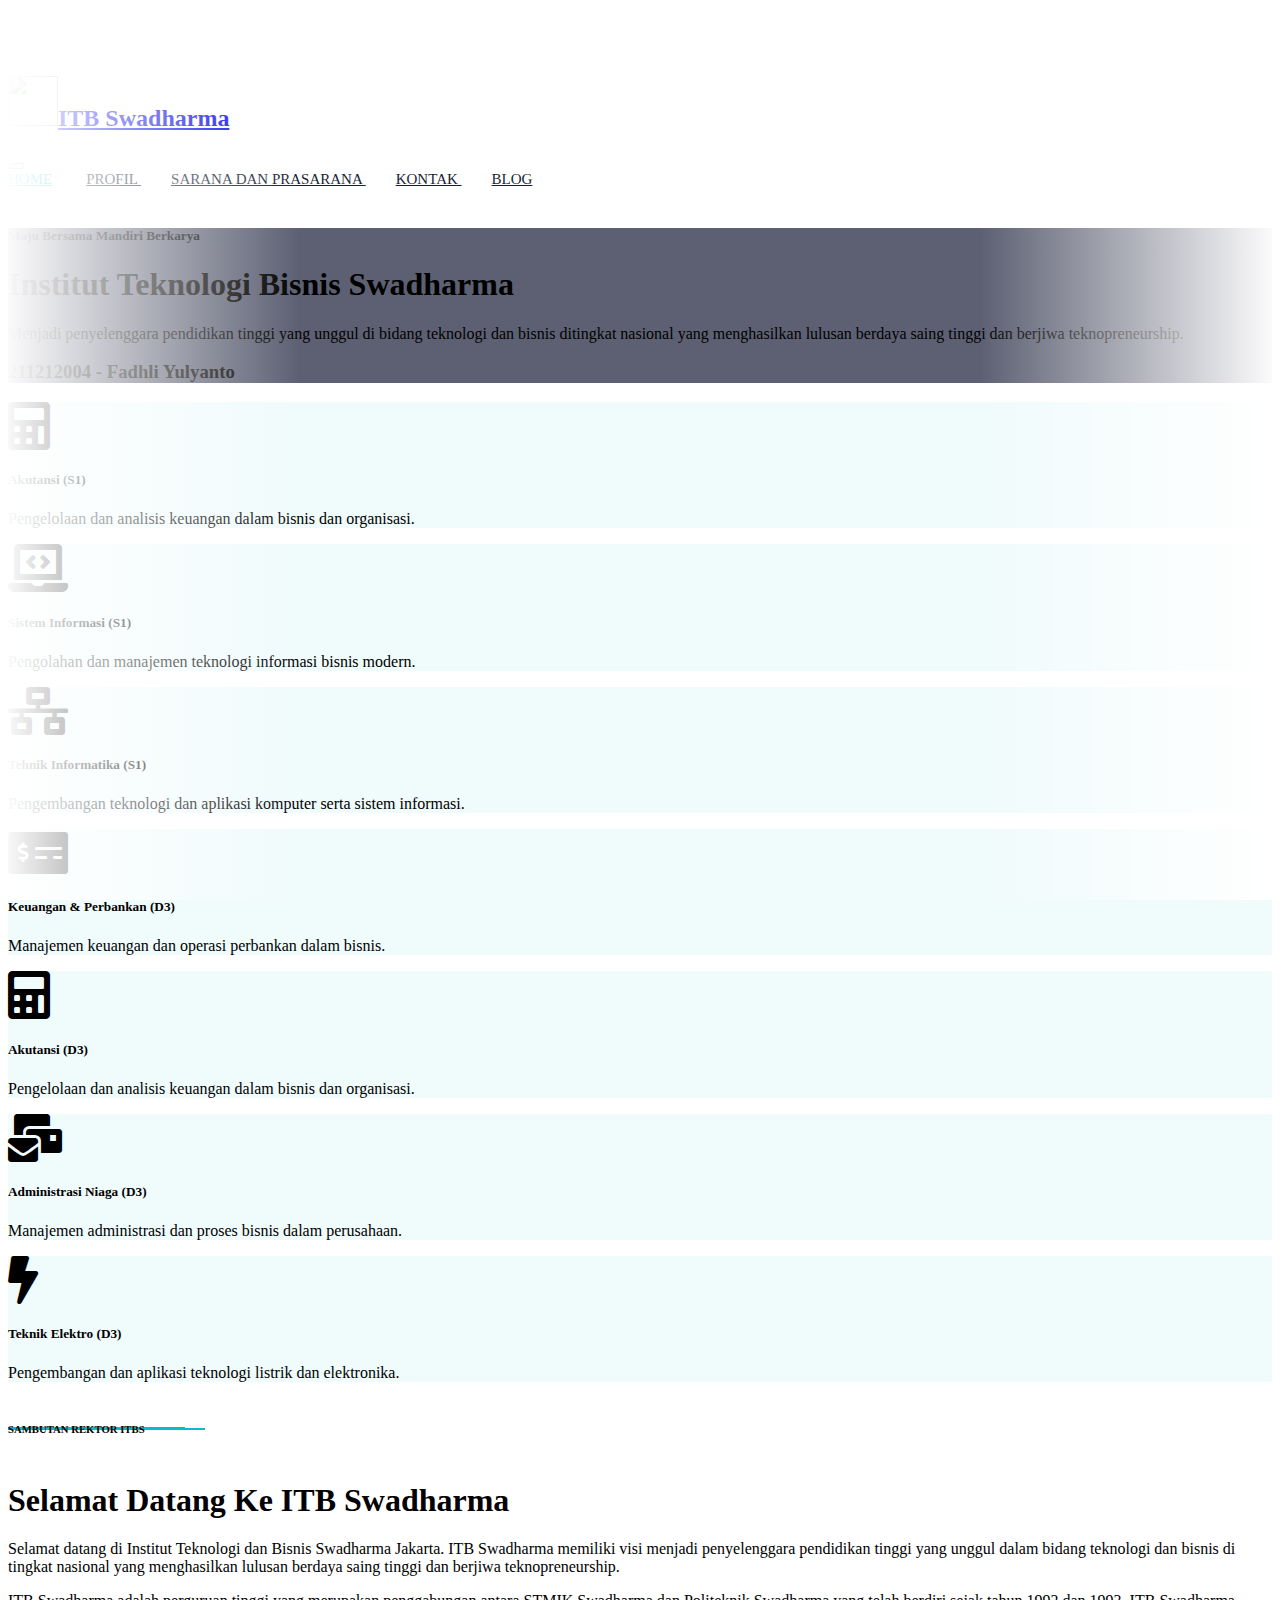
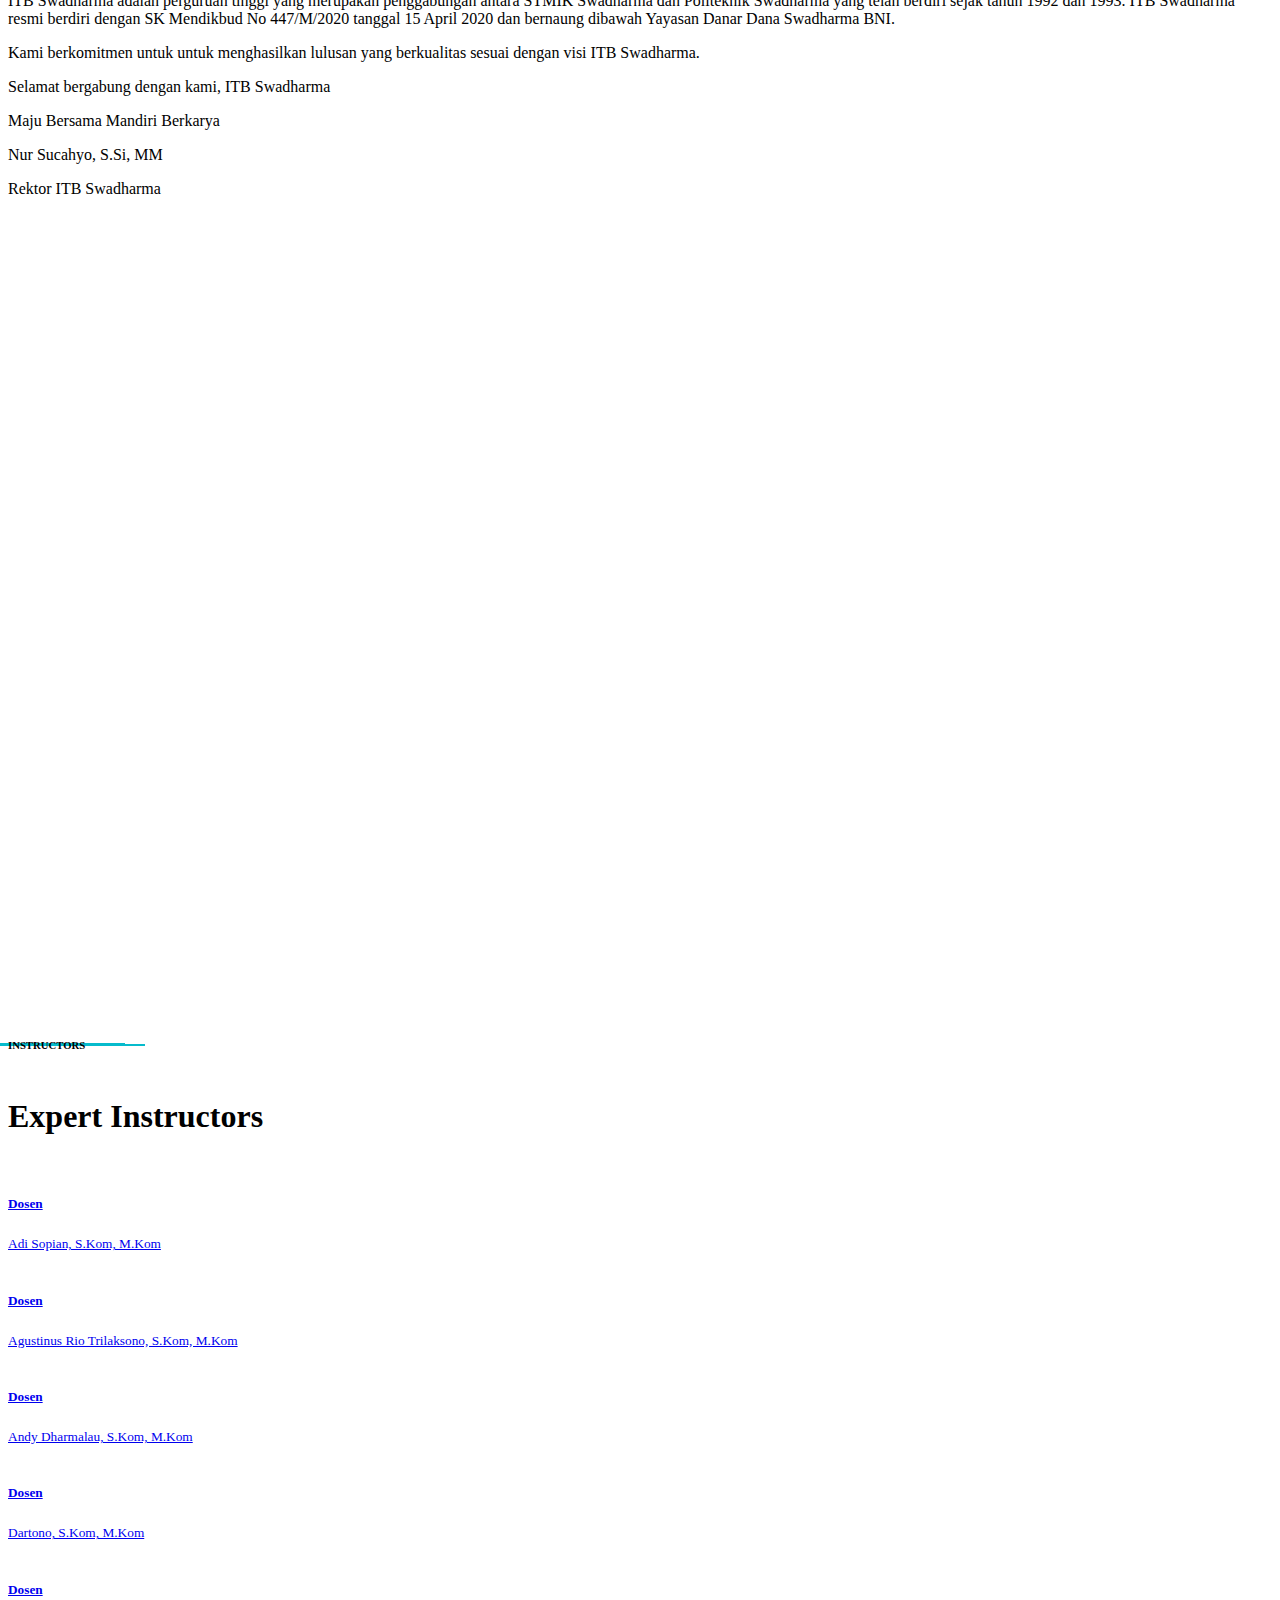
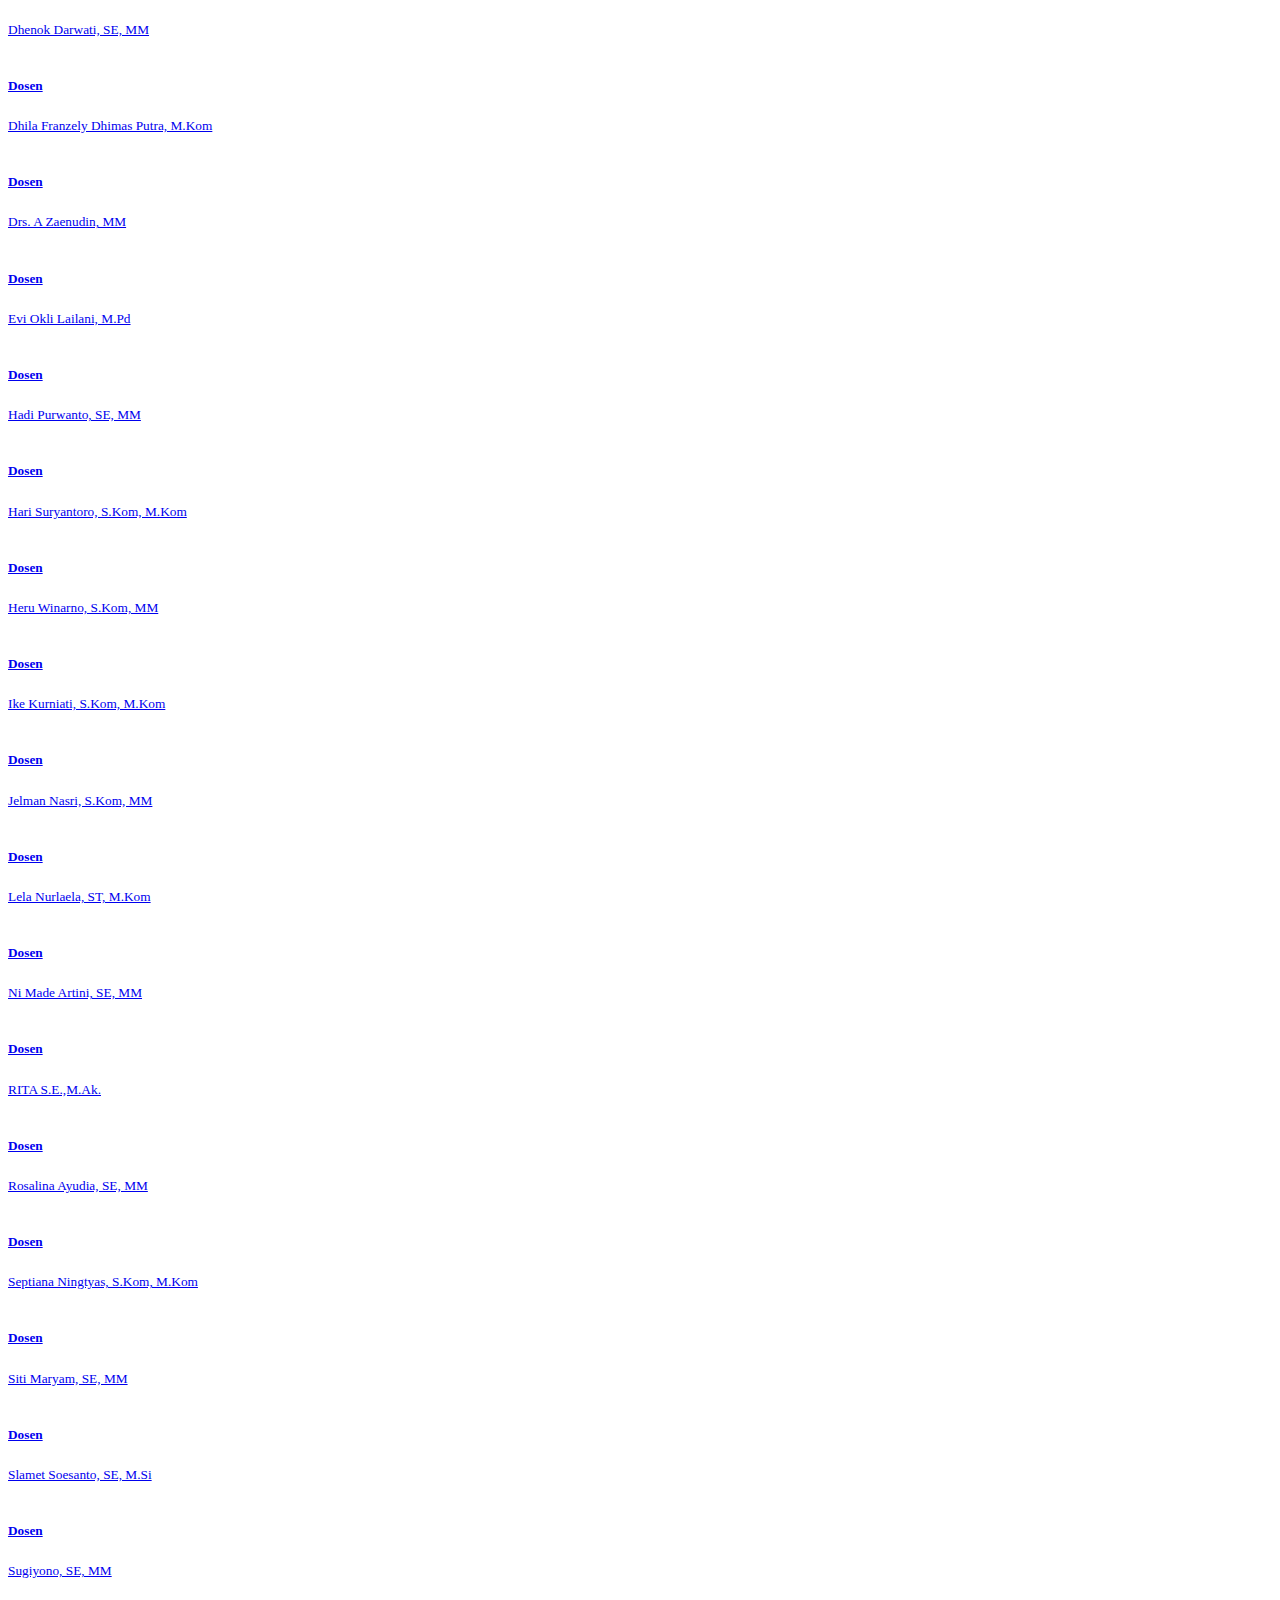
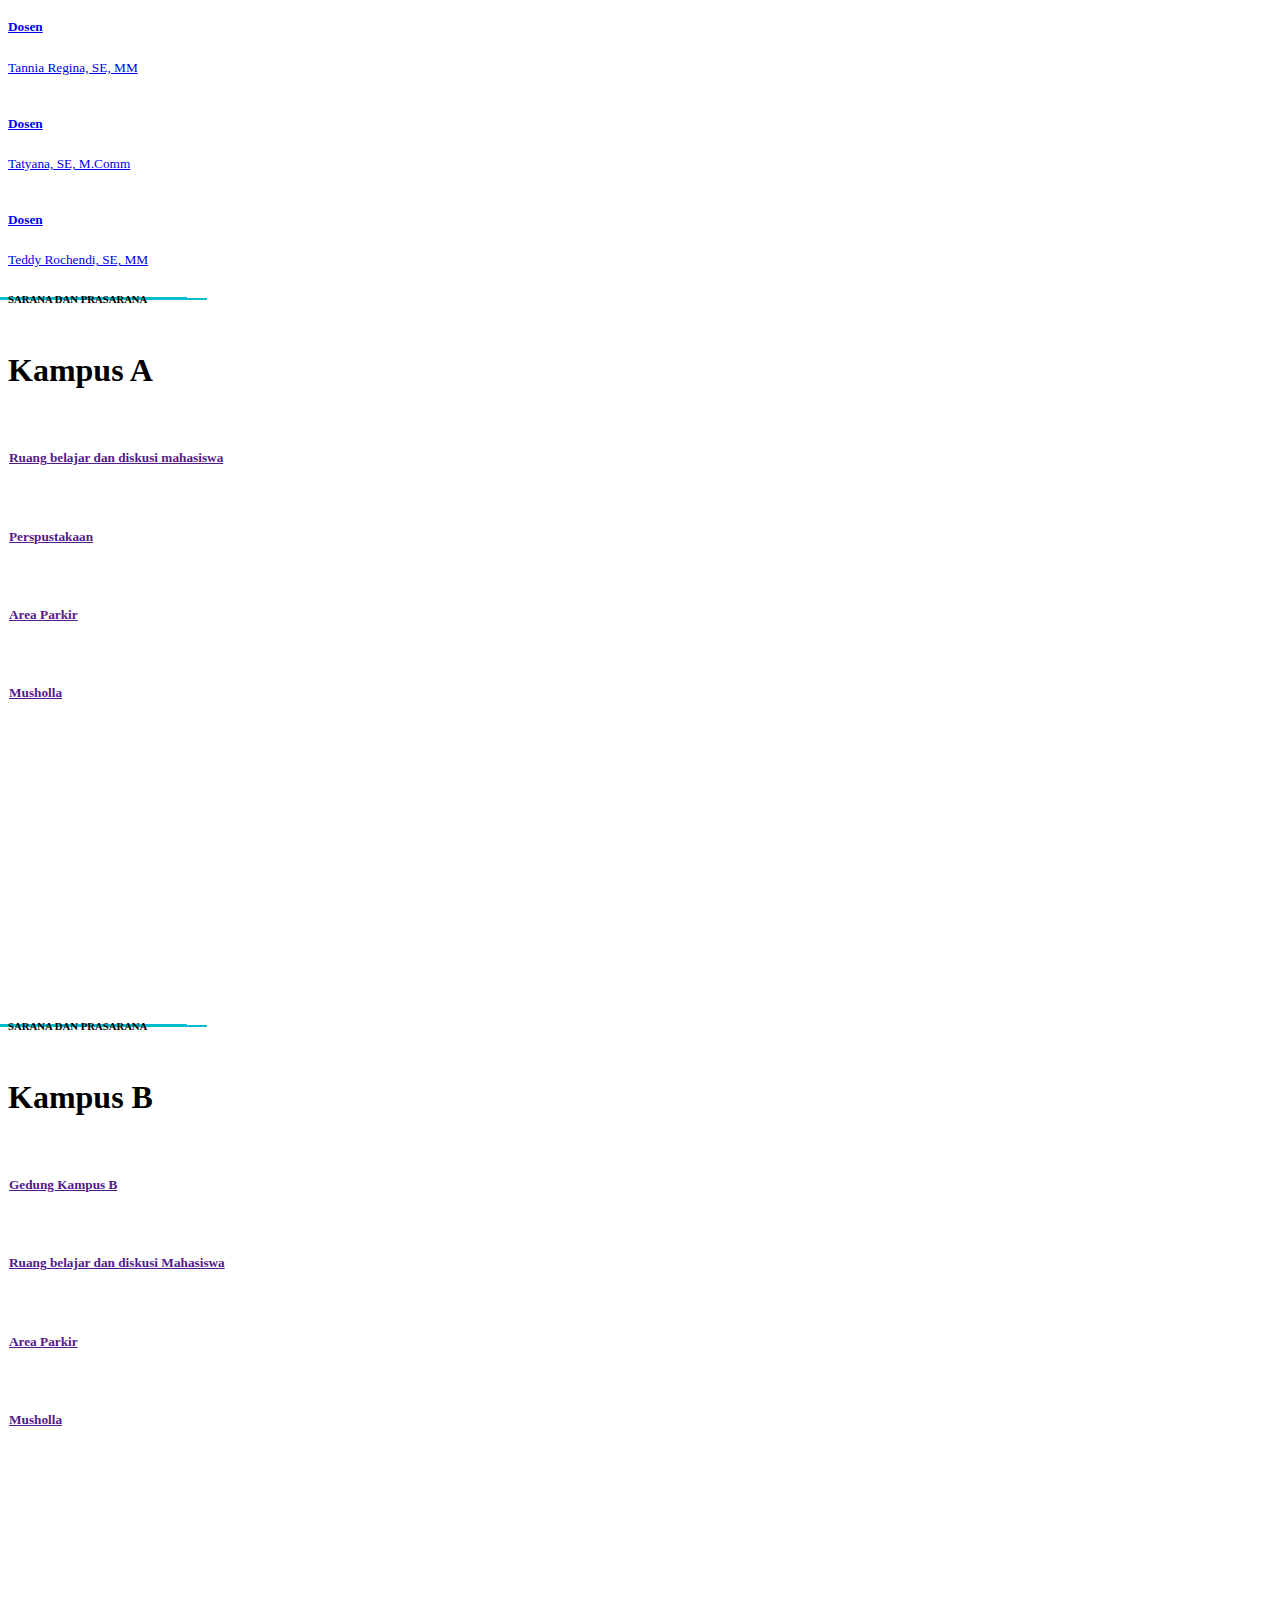
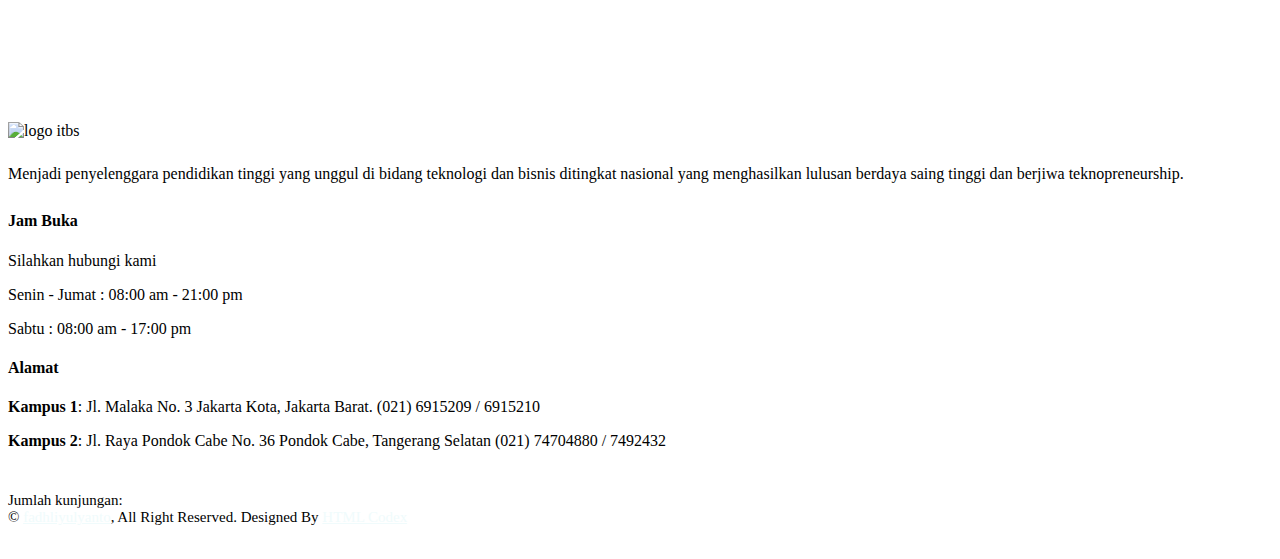
==== commit b2eb34b2: "description dan nama orang" ====
--- a/index.html
+++ b/index.html
@@ -5,8 +5,6 @@
     <meta charset="utf-8">
     <title>ITB Swadharma</title>
     <meta content="width=device-width, initial-scale=1.0" name="viewport">
-    <meta content="" name="keywords">
-    <meta content="" name="description">
 
     <!-- Favicon -->
     <link href="https://www.swadharma.ac.id/wp-content/uploads/2020/09/ITB-Swadharma.jpg" rel="icon">
@@ -85,9 +83,7 @@
                                     <p class="fs-5 text-white mb-4 pb-2">Menjadi penyelenggara pendidikan tinggi yang
                                         unggul di bidang teknologi dan bisnis ditingkat nasional yang menghasilkan
                                         lulusan berdaya saing tinggi dan berjiwa teknopreneurship.</p>
-                                    <a href="" class="btn btn-primary py-md-3 px-md-5 me-3 animated slideInLeft">Read
-                                        More</a>
-                                    <a href="" class="btn btn-light py-md-3 px-md-5 animated slideInRight">Join Now</a>
+                                    <h3 class="text-primary py-md-1 animated slideInLeft fw-bold">211212004 - Fadhli Yulyanto</h3>
                                 </div>
                             </div>
                         </div>
@@ -791,7 +787,7 @@
                             <span class="nav-item nav-link" id="viewCount">Jumlah kunjungan: </span>
                         </div>
                         <div class="col-md-6 text-center text-md-end mb-3 mb-md-0">
-                            &copy; <a class="border-bottom" href="https://www.fadhliyulyanto.github.io">fadhliyulyanto</a>, All
+                            &copy; <a class="border-bottom" href="https://fadhliyulyanto.github.io">fadhliyulyanto</a>, All
                             Right Reserved.
 
                             <!--/*** This template is free as long as you keep the footer author’s credit link/attribution link/backlink. If you'd like to use the template without the footer author’s credit link/attribution link/backlink, you can purchase the Credit Removal License from "https://htmlcodex.com/credit-removal". Thank you for your support. ***/-->
